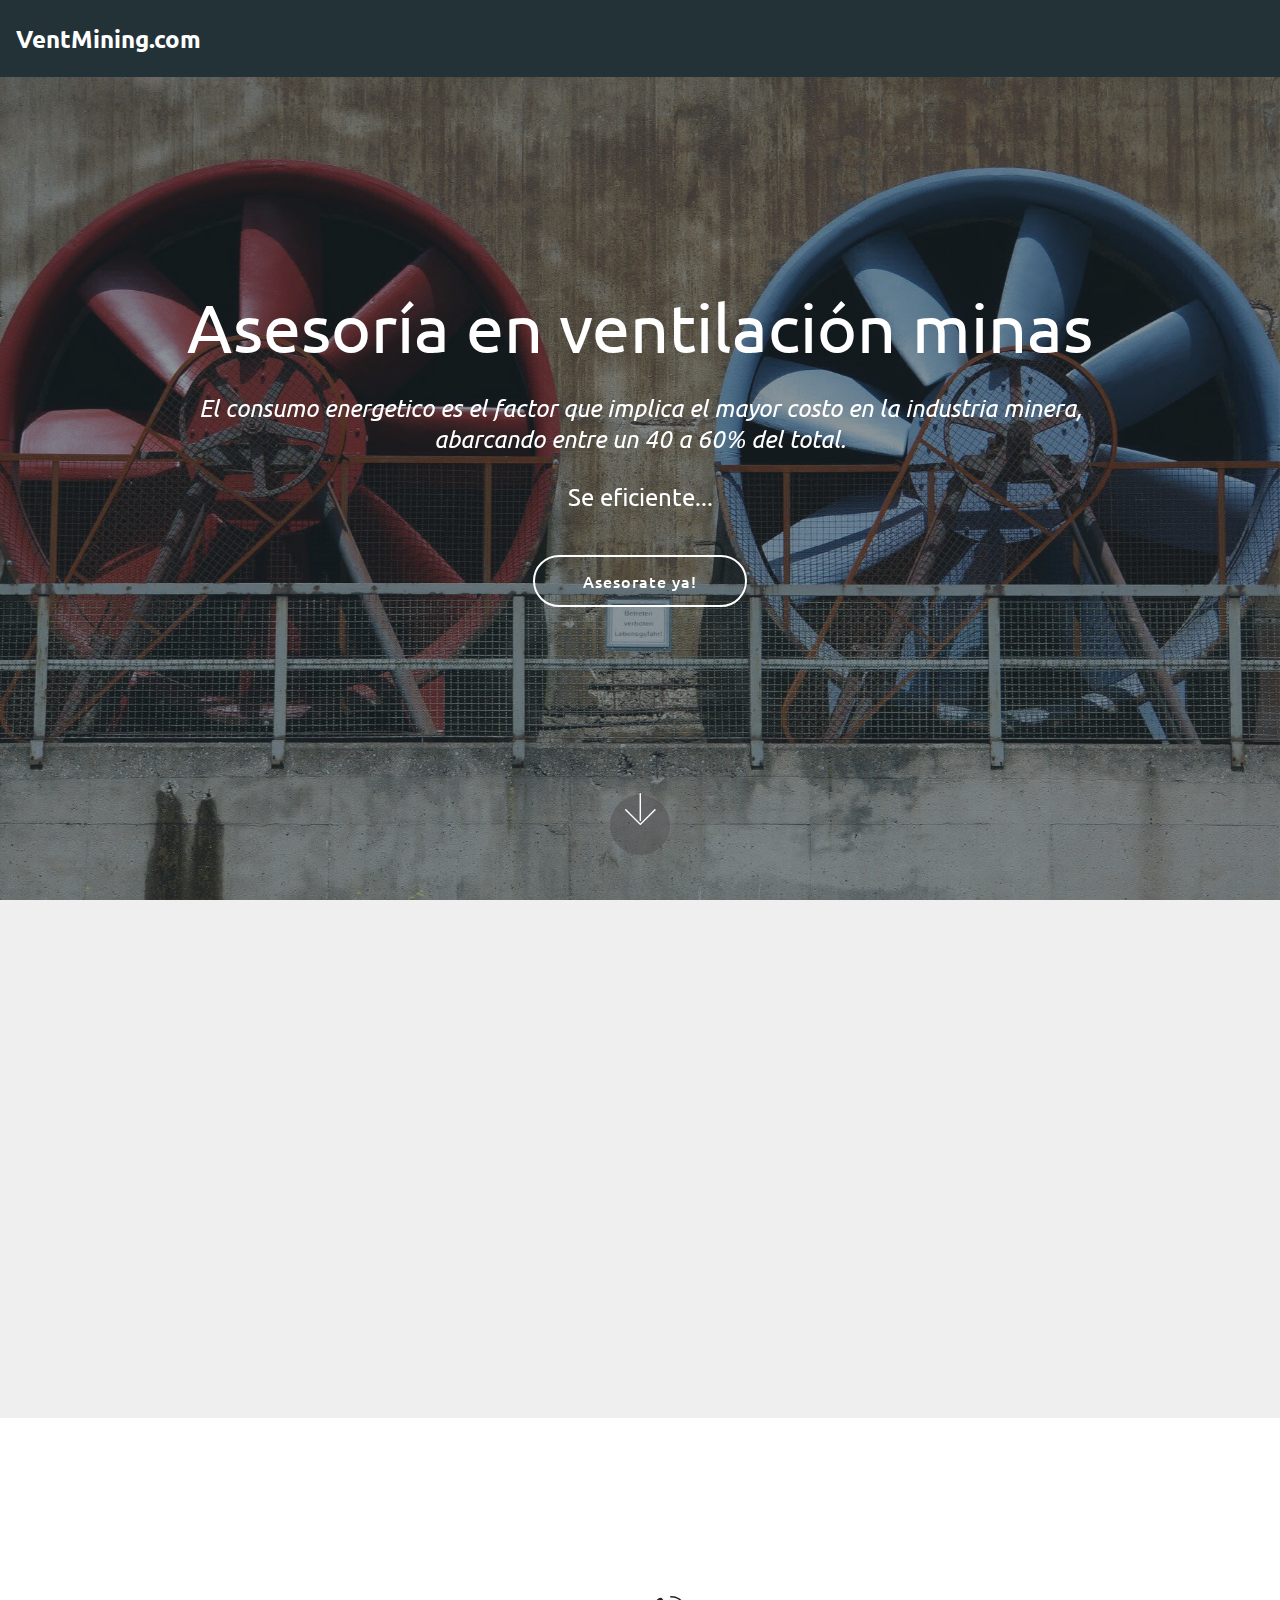
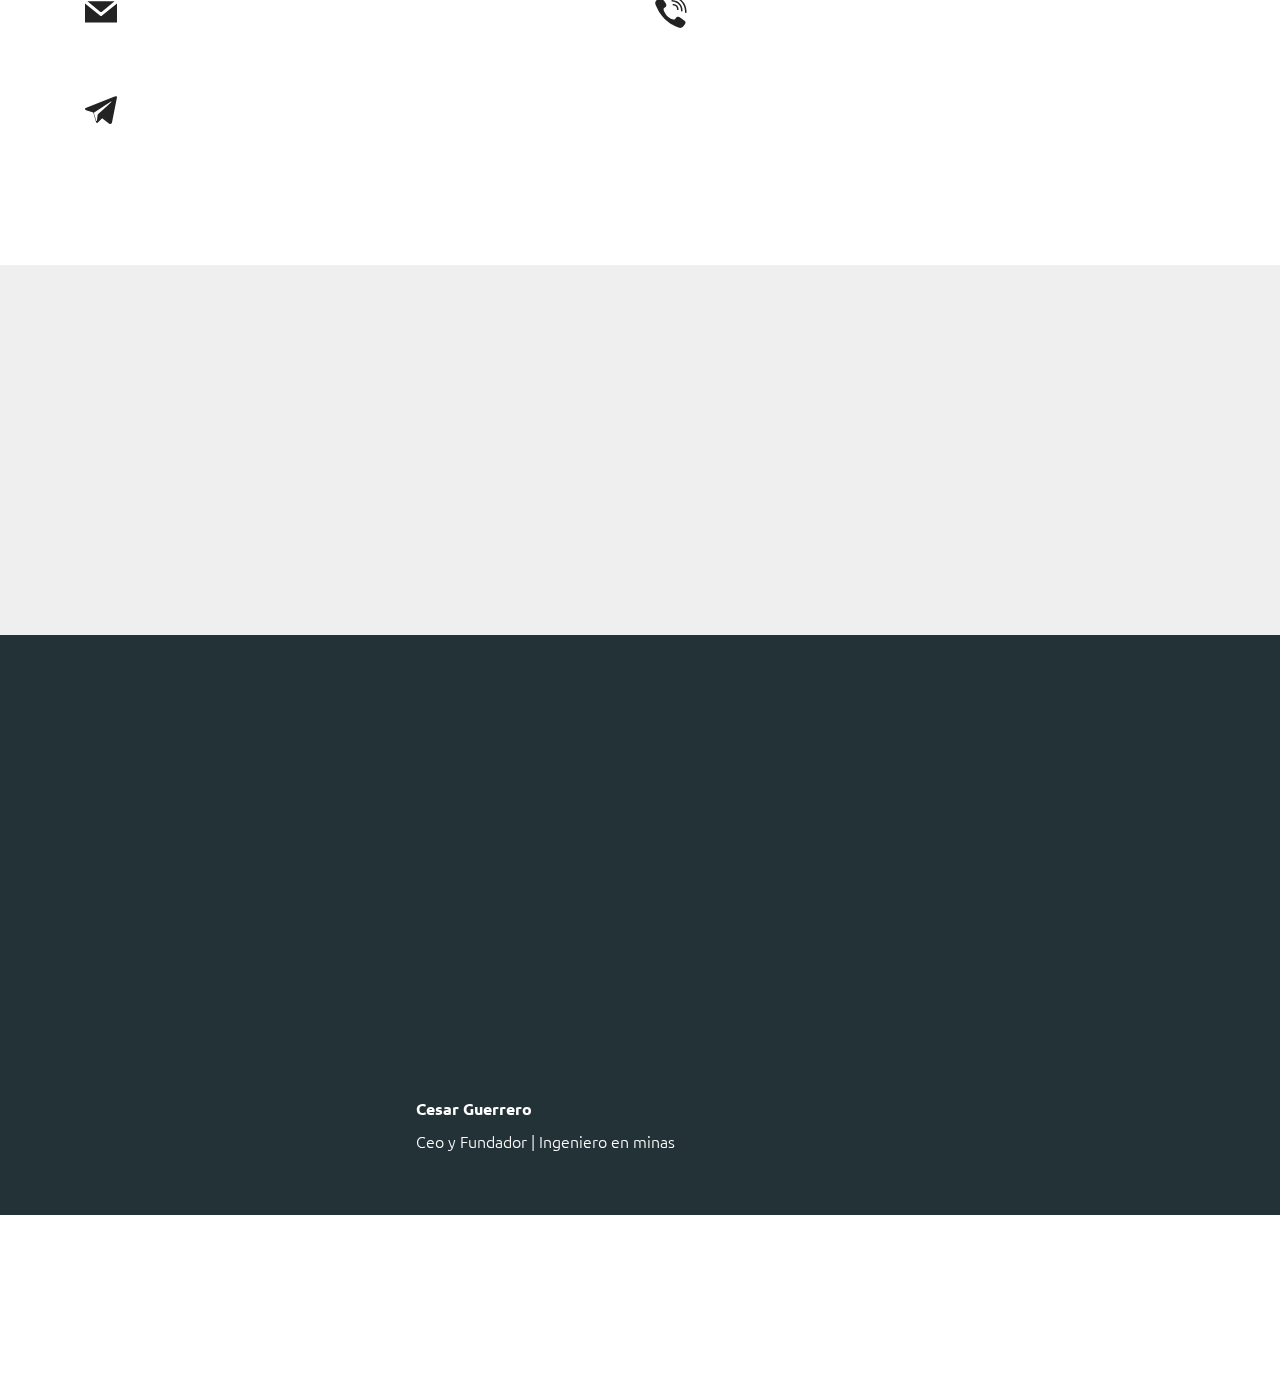
==== index.html @ 805de7b3 "create github pages" ====
<!DOCTYPE html>
<html  >
<head>
  <!-- Site made with Mobirise Website Builder v4.12.4, https://mobirise.com -->
  <meta charset="UTF-8">
  <meta http-equiv="X-UA-Compatible" content="IE=edge">
  <meta name="generator" content="Mobirise v4.12.4, mobirise.com">
  <meta name="viewport" content="width=device-width, initial-scale=1, minimum-scale=1">
  <link rel="shortcut icon" href="assets/images/logo2.png" type="image/x-icon">
  <meta name="description" content="">
  
  
  <title>VentMiningChile</title>
  <link rel="stylesheet" href="assets/web/assets/mobirise-icons/mobirise-icons.css">
  <link rel="stylesheet" href="assets/bootstrap/css/bootstrap.min.css">
  <link rel="stylesheet" href="assets/bootstrap/css/bootstrap-grid.min.css">
  <link rel="stylesheet" href="assets/bootstrap/css/bootstrap-reboot.min.css">
  <link rel="stylesheet" href="assets/tether/tether.min.css">
  <link rel="stylesheet" href="assets/animatecss/animate.min.css">
  <link rel="stylesheet" href="assets/socicon/css/styles.css">
  <link rel="stylesheet" href="assets/dropdown/css/style.css">
  <link rel="stylesheet" href="assets/theme/css/style.css">
  <link rel="preload" as="style" href="assets/mobirise/css/mbr-additional.css"><link rel="stylesheet" href="assets/mobirise/css/mbr-additional.css" type="text/css">
  
  
  
</head>
<body>
  <section class="menu cid-s4Kd18qFZy" once="menu" id="menu2-z">

    

    <nav class="navbar navbar-expand beta-menu navbar-dropdown align-items-center collapsed">
        <button class="navbar-toggler navbar-toggler-right" type="button" data-toggle="collapse" data-target="#navbarSupportedContent" aria-controls="navbarSupportedContent" aria-expanded="false" aria-label="Toggle navigation">
            <div class="hamburger">
                <span></span>
                <span></span>
                <span></span>
                <span></span>
            </div>
        </button>
        <div class="menu-logo">
            <div class="navbar-brand">
                
                <span class="navbar-caption-wrap"><a class="navbar-caption text-danger display-5" href="index.html">
                        VentMining.com</a></span>
            </div>
        </div>
        <div class="collapse navbar-collapse" id="navbarSupportedContent">
            
            
        </div>
    </nav>
</section>

<section class="engine"><a href="https://mobirise.info/p">site templates free download</a></section><section class="cid-s4YL0VQu19 mbr-fullscreen mbr-parallax-background" id="header2-16">

    

    <div class="mbr-overlay" style="opacity: 0.5; background-color: rgb(35, 50, 55);"></div>

    <div class="container align-center">
        <div class="row justify-content-md-center">
            <div class="mbr-white col-md-10">
                <h1 class="mbr-section-title mbr-bold pb-3 mbr-fonts-style display-1"><span style="font-weight: normal;">Asesoría en ventilación minas</span></h1>
                <h3 class="mbr-section-subtitle align-center mbr-light pb-3 mbr-fonts-style display-5"><em>El consumo energetico es el factor que implica el mayor costo en la industria minera, abarcando entre un 40 a 60% del total.</em></h3>
                <p class="mbr-text pb-3 mbr-fonts-style display-5">Se eficiente...</p>
                <div class="mbr-section-btn"><a class="btn btn-md btn-white-outline display-4" href="mailto:contacto@ventmining.com">Asesorate ya!</a></div>
            </div>
        </div>
    </div>
    <div class="mbr-arrow hidden-sm-down" aria-hidden="true">
        <a href="#next">
            <i class="mbri-down mbr-iconfont"></i>
        </a>
    </div>
</section>

<section class="mbr-section info1 cid-s50M6ogsfY" id="info1-1u">

    

    
    <div class="container">
        <div class="row justify-content-center content-row">
            <div class="media-container-column title col-12 col-lg-7 col-md-6">
                
                <h2 class="align-left mbr-bold mbr-fonts-style display-1"><span style="font-weight: normal;">
                    Servicios</span></h2>
            </div>
            <div class="media-container-column col-12 col-lg-3 col-md-4">
                
            </div>
        </div>
    </div>
</section>

<section class="mbr-section article content12 cid-s50L1Of7ks" id="content12-1t">
     

    <div class="container">
        <div class="media-container-row">
            <div class="mbr-text counter-container col-12 col-md-8 mbr-fonts-style display-7">
                <ul>
                    <li><strong>Estudio actual sistema de ventilacion mina.</strong></li>
                    <li><strong>Levantamiento digital del sistema de ventilación</strong></li>
                    <li><strong>Propuesta diseño eficiente</strong></li><li><strong>Selección de ventiladores</strong></li><li><strong>Implementación de sistema ventilación bajo demanda</strong></li><li><strong>Capacitación personal de trabajo</strong></li><li><strong>Elaboracion de plan ventilación (SERNAGEOMIN - SEA)</strong></li>
                </ul>
            </div>
        </div>
    </div>
</section>

<section class="mbr-section info1 cid-s51drYAtjR" id="info1-20">

    

    
    <div class="container">
        <div class="row justify-content-center content-row">
            <div class="media-container-column title col-12 col-lg-7 col-md-6">
                
                <h2 class="align-left mbr-bold mbr-fonts-style display-1"><span style="font-weight: normal;">
                    Contacto</span></h2>
            </div>
            <div class="media-container-column col-12 col-lg-3 col-md-4">
                
            </div>
        </div>
    </div>
</section>

<section class="mbr-section contacts3 cid-s51cdZcPRb" id="contacts3-1z">
    <!---->
    
    <!---->
    <!--Overlay-->
    
    <!--Container-->
    <div class="container">
        <div class="row">
            <!--Titles-->
            <div class="title col-12">
                
                
            </div>
            <div class="col-12">
                <div class="row">
                    <div class="col-12 col-md-6">
                        <div class="wrapper">
                            <span class="iconfont-wrapper">
                                <span class="amp-iconfont icon fa-thumbs-o-up fa socicon-mail socicon"></span>
                            </span>
                            <div class="b-info b-adress">
                                <h5 class="align-left mbr-fonts-style display-5">
                                    E-mail:
                                </h5>
                                <p class="mbr-text align-left mbr-fonts-style display-7">
                                    <a href="mailto:cesguerrero@ventmining.com">cesguerrero@ventmining.com</a></p>
                            </div>
                        </div>
                    </div>
                    <div class="col-12 col-md-6">
                        <div class="wrapper">
                            <span class="iconfont-wrapper">
                                <span class="amp-iconfont icon fa-phone fa socicon-viber socicon"></span>
                            </span>
                            <div class="b-info b-phone">
                                <h5 class="align-left mbr-fonts-style display-5">
                                    Phone:
                                </h5>
                                <p class="mbr-text align-left mbr-fonts-style display-7">
                                    <a href="tel:+56936755445">+56 9 3675 5445</a></p>
                            </div>
                        </div>
                    </div>
                    <div class="col-12 col-md-6">
                        <div class="wrapper">
                            <span class="iconfont-wrapper">
                                <span class="amp-iconfont icon fa-comment-o fa socicon-telegram socicon"></span>
                            </span>
                            <div class="b-info b-mail">
                                <h5 class="align-left mbr-fonts-style display-5">Telegram:
                                </h5>
                                <p class="mbr-text align-left mbr-fonts-style display-7"><a href="https://t.me/cesguerrero" target="_blank">https://t.me/cesguerrero</a></p>
                            </div>
                        </div>
                    </div>
                    
                </div>
            </div>
        </div>
    </div>
</section>

<section class="mbr-section info1 cid-s50KdjRKLM" id="info1-1o">

    

    
    <div class="container">
        <div class="row justify-content-center content-row">
            <div class="media-container-column title col-12 col-lg-7 col-md-6">
                
                <h2 class="align-left mbr-bold mbr-fonts-style display-1"><span style="font-weight: normal;">
                    Publicaciones</span></h2>
            </div>
            <div class="media-container-column col-12 col-lg-3 col-md-4">
                
            </div>
        </div>
    </div>
</section>

<section class="mbr-section article content11 cid-s50KdX8nXF" id="content11-1p">
     

    <div class="container">
        <div class="media-container-row">
            <div class="mbr-text counter-container col-12 col-md-8 mbr-fonts-style display-7">
                <ol>
                    <li><strong>h<a href="https://www.researchgate.net/publication/332079791_Implementacion_de_un_Sistema_de_Ventilacion_Bajo_Demanda_en_Division_Andina" target="_blank" class="text-secondary">ttps://www.researchgate.net/publication/332079791_Implementacion_de_un_Sistema_de_Ventilacion_Bajo_Demanda_en_Division_Andina</a></strong></li></ol><ol>
                </ol>
            </div>
        </div>
    </div>
</section>

<section class="testimonials4 cid-s50Ken3vIS" id="testimonials4-1q">

  

  
  <div class="container">
    <h2 class="pb-3 mbr-fonts-style mbr-white align-center display-1">&nbsp; &nbsp; &nbsp; Acerca de...</h2>
    <h3 class="mbr-section-subtitle mbr-light pb-3 mbr-fonts-style mbr-white align-center display-5">&nbsp; &nbsp; VentMining es una empresa chilena fundada el 2020, orientada a la prestación de &nbsp;servicios en ventilacion para las empresas mineras.</h3>
    <div class="col-md-10 testimonials-container"> 
      

      
    <div class="testimonials-item">
        <div class="user row">
          <div class="col-lg-3 col-md-4">
            <div class="user_image">
              <img src="assets/images/yo-mina-300x225.jpeg" alt="" title="">
            </div>
          </div>
          <div class="testimonials-caption col-lg-9 col-md-8">
            <div class="user_text ">
              <p class="mbr-fonts-style  display-7">
                 <em>" &nbsp; La ventilación siempre ha sido la ultima arista a considerar en un plan minero, siendo que existe directa relación con la producción y a la vez, es la que contribuye los mayores costos. </em><br><em>&nbsp; &nbsp;Estudios demuestran lo ineficientes de los sistemas actuales y el gran impacto que puede tener el ahorro energetico de un buen diseño de ventilación tanto eficiente como eficaz, es por ello que nace VentMining &nbsp; "...</em></p>
            </div>
            <div class="user_name mbr-bold mbr-fonts-style align-left pt-3 display-7">
                 Cesar Guerrero</div>
            <div class="user_desk mbr-light mbr-fonts-style align-left pt-2 display-7">
                 Ceo y Fundador | Ingeniero en minas<br></div>
          </div>
        </div>
      </div></div>
  </div>
</section>

<section once="footers" class="cid-s51MgPTk8D mbr-reveal" id="footer7-22">

    

    

    <div class="container">
        <div class="media-container-row align-center mbr-white">
            <div class="row row-links">
                <ul class="foot-menu">
                    
                    
                    
                    
                    
                <li class="foot-menu-item mbr-fonts-style display-7"><a href="index.html#top" class="text-danger">Inicio</a> &nbsp; &nbsp; &nbsp; &nbsp; &nbsp; &nbsp; &nbsp; &nbsp; &nbsp; &nbsp;&nbsp;</li><li class="foot-menu-item mbr-fonts-style display-7"><a href="index.html#info1-1u" class="text-danger">Servicios</a>&nbsp; &nbsp; &nbsp; &nbsp; &nbsp; &nbsp; &nbsp; &nbsp; &nbsp; &nbsp; &nbsp;</li><li class="foot-menu-item mbr-fonts-style display-7"><a href="index.html#info1-20" class="text-danger">Contacto</a>&nbsp; &nbsp; &nbsp; &nbsp; &nbsp; &nbsp; &nbsp; &nbsp; &nbsp; &nbsp; &nbsp;</li><li class="foot-menu-item mbr-fonts-style display-7"><a href="index.html#info1-1o" class="text-danger">Publicaciones</a>&nbsp; &nbsp; &nbsp; &nbsp; &nbsp; &nbsp; &nbsp; &nbsp; &nbsp; &nbsp; &nbsp;</li><li class="foot-menu-item mbr-fonts-style display-7"><a href="index.html#testimonials4-1q" class="text-danger">Acerca de..&nbsp; &nbsp; &nbsp; &nbsp; &nbsp; &nbsp; &nbsp; &nbsp; &nbsp; &nbsp; &nbsp;</a></li></ul>
            </div>
            <div class="row social-row">
                <div class="social-list align-right pb-2">
                    
                    
                    
                    
                    
                    
                <div class="soc-item">
                        <a href="https://twitter.com/mobirise" target="_blank">
                            <span class="mbr-iconfont mbr-iconfont-social socicon-linkedin socicon" style="color: rgb(255, 255, 255); fill: rgb(255, 255, 255);"></span>
                        </a>
                    </div><div class="soc-item">
                        <a href="https://www.facebook.com/pages/Mobirise/1616226671953247" target="_blank">
                            <span class="mbr-iconfont mbr-iconfont-social socicon-telegram socicon" style="color: rgb(85, 180, 212); fill: rgb(85, 180, 212);"></span>
                        </a>
                    </div><div class="soc-item">
                        <a href="https://www.youtube.com/c/mobirise" target="_blank">
                            <span class="mbr-iconfont mbr-iconfont-social socicon-youtube socicon" style="color: rgb(255, 51, 102); fill: rgb(255, 51, 102);"></span>
                        </a>
                    </div></div>
            </div>
            <div class="row row-copirayt">
                <p class="mbr-text mb-0 mbr-fonts-style mbr-white align-center display-7">
                    © Copyright 2020 Mobirise - All Rights Reserved
                </p>
            </div>
        </div>
    </div>
</section>


  <script src="assets/web/assets/jquery/jquery.min.js"></script>
  <script src="assets/popper/popper.min.js"></script>
  <script src="assets/bootstrap/js/bootstrap.min.js"></script>
  <script src="assets/tether/tether.min.js"></script>
  <script src="assets/smoothscroll/smooth-scroll.js"></script>
  <script src="assets/touchswipe/jquery.touch-swipe.min.js"></script>
  <script src="assets/viewportchecker/jquery.viewportchecker.js"></script>
  <script src="assets/parallax/jarallax.min.js"></script>
  <script src="assets/dropdown/js/nav-dropdown.js"></script>
  <script src="assets/dropdown/js/navbar-dropdown.js"></script>
  <script src="assets/theme/js/script.js"></script>
  
  
 <div id="scrollToTop" class="scrollToTop mbr-arrow-up"><a style="text-align: center;"><i class="mbr-arrow-up-icon mbr-arrow-up-icon-cm cm-icon cm-icon-smallarrow-up"></i></a></div>
    <input name="animation" type="hidden">
  </body>
</html>
---- assets/web/assets/mobirise-icons/mobirise-icons.css ----
@font-face {
  font-family: 'MobiriseIcons';
  src:  url('mobirise-icons.eot?spat4u');
  src:  url('mobirise-icons.eot?spat4u#iefix') format('embedded-opentype'),
    url('mobirise-icons.ttf?spat4u') format('truetype'),
    url('mobirise-icons.woff?spat4u') format('woff'),
    url('mobirise-icons.svg?spat4u#MobiriseIcons') format('svg');
  font-weight: normal;
  font-style: normal;
  font-display: swap;
}

[class^="mbri-"], [class*=" mbri-"] {
  /* use !important to prevent issues with browser extensions that change fonts */
  font-family: MobiriseIcons !important;
  speak: none;
  font-style: normal;
  font-weight: normal;
  font-variant: normal;
  text-transform: none;
  line-height: 1;

  /* Better Font Rendering =========== */
  -webkit-font-smoothing: antialiased;
  -moz-osx-font-smoothing: grayscale;
}

.mbri-add-submenu:before {
  content: "\e900";
}
.mbri-alert:before {
  content: "\e901";
}
.mbri-align-center:before {
  content: "\e902";
}
.mbri-align-justify:before {
  content: "\e903";
}
.mbri-align-left:before {
  content: "\e904";
}
.mbri-align-right:before {
  content: "\e905";
}
.mbri-android:before {
  content: "\e906";
}
.mbri-apple:before {
  content: "\e907";
}
.mbri-arrow-down:before {
  content: "\e908";
}
.mbri-arrow-next:before {
  content: "\e909";
}
.mbri-arrow-prev:before {
  content: "\e90a";
}
.mbri-arrow-up:before {
  content: "\e90b";
}
.mbri-bold:before {
  content: "\e90c";
}
.mbri-bookmark:before {
  content: "\e90d";
}
.mbri-bootstrap:before {
  content: "\e90e";
}
.mbri-briefcase:before {
  content: "\e90f";
}
.mbri-browse:before {
  content: "\e910";
}
.mbri-bulleted-list:before {
  content: "\e911";
}
.mbri-calendar:before {
  content: "\e912";
}
.mbri-camera:before {
  content: "\e913";
}
.mbri-cart-add:before {
  content: "\e914";
}
.mbri-cart-full:before {
  content: "\e915";
}
.mbri-cash:before {
  content: "\e916";
}
.mbri-change-style:before {
  content: "\e917";
}
.mbri-chat:before {
  content: "\e918";
}
.mbri-clock:before {
  content: "\e919";
}
.mbri-close:before {
  content: "\e91a";
}
.mbri-cloud:before {
  content: "\e91b";
}
.mbri-code:before {
  content: "\e91c";
}
.mbri-contact-form:before {
  content: "\e91d";
}
.mbri-credit-card:before {
  content: "\e91e";
}
.mbri-cursor-click:before {
  content: "\e91f";
}
.mbri-cust-feedback:before {
  content: "\e920";
}
.mbri-database:before {
  content: "\e921";
}
.mbri-delivery:before {
  content: "\e922";
}
.mbri-desktop:before {
  content: "\e923";
}
.mbri-devices:before {
  content: "\e924";
}
.mbri-down:before {
  content: "\e925";
}
.mbri-download:before {
  content: "\e989";
}
.mbri-drag-n-drop:before {
  content: "\e927";
}
.mbri-drag-n-drop2:before {
  content: "\e928";
}
.mbri-edit:before {
  content: "\e929";
}
.mbri-edit2:before {
  content: "\e92a";
}
.mbri-error:before {
  content: "\e92b";
}
.mbri-extension:before {
  content: "\e92c";
}
.mbri-features:before {
  content: "\e92d";
}
.mbri-file:before {
  content: "\e92e";
}
.mbri-flag:before {
  content: "\e92f";
}
.mbri-folder:before {
  content: "\e930";
}
.mbri-gift:before {
  content: "\e931";
}
.mbri-github:before {
  content: "\e932";
}
.mbri-globe:before {
  content: "\e933";
}
.mbri-globe-2:before {
  content: "\e934";
}
.mbri-growing-chart:before {
  content: "\e935";
}
.mbri-hearth:before {
  content: "\e936";
}
.mbri-help:before {
  content: "\e937";
}
.mbri-home:before {
  content: "\e938";
}
.mbri-hot-cup:before {
  content: "\e939";
}
.mbri-idea:before {
  content: "\e93a";
}
.mbri-image-gallery:before {
  content: "\e93b";
}
.mbri-image-slider:before {
  content: "\e93c";
}
.mbri-info:before {
  content: "\e93d";
}
.mbri-italic:before {
  content: "\e93e";
}
.mbri-key:before {
  content: "\e93f";
}
.mbri-laptop:before {
  content: "\e940";
}
.mbri-layers:before {
  content: "\e941";
}
.mbri-left-right:before {
  content: "\e942";
}
.mbri-left:before {
  content: "\e943";
}
.mbri-letter:before {
  content: "\e944";
}
.mbri-like:before {
  content: "\e945";
}
.mbri-link:before {
  content: "\e946";
}
.mbri-lock:before {
  content: "\e947";
}
.mbri-login:before {
  content: "\e948";
}
.mbri-logout:before {
  content: "\e949";
}
.mbri-magic-stick:before {
  content: "\e94a";
}
.mbri-map-pin:before {
  content: "\e94b";
}
.mbri-menu:before {
  content: "\e94c";
}
.mbri-mobile:before {
  content: "\e94d";
}
.mbri-mobile2:before {
  content: "\e94e";
}
.mbri-mobirise:before {
  content: "\e94f";
}
.mbri-more-horizontal:before {
  content: "\e950";
}
.mbri-more-vertical:before {
  content: "\e951";
}
.mbri-music:before {
  content: "\e952";
}
.mbri-new-file:before {
  content: "\e953";
}
.mbri-numbered-list:before {
  content: "\e954";
}
.mbri-opened-folder:before {
  content: "\e955";
}
.mbri-pages:before {
  content: "\e956";
}
.mbri-paper-plane:before {
  content: "\e957";
}
.mbri-paperclip:before {
  content: "\e958";
}
.mbri-photo:before {
  content: "\e959";
}
.mbri-photos:before {
  content: "\e95a";
}
.mbri-pin:before {
  content: "\e95b";
}
.mbri-play:before {
  content: "\e95c";
}
.mbri-plus:before {
  content: "\e95d";
}
.mbri-preview:before {
  content: "\e95e";
}
.mbri-print:before {
  content: "\e95f";
}
.mbri-protect:before {
  content: "\e960";
}
.mbri-question:before {
  content: "\e961";
}
.mbri-quote-left:before {
  content: "\e962";
}
.mbri-quote-right:before {
  content: "\e963";
}
.mbri-refresh:before {
  content: "\e964";
}
.mbri-responsive:before {
  content: "\e965";
}
.mbri-right:before {
  content: "\e966";
}
.mbri-rocket:before {
  content: "\e967";
}
.mbri-sad-face:before {
  content: "\e968";
}
.mbri-sale:before {
  content: "\e969";
}
.mbri-save:before {
  content: "\e96a";
}
.mbri-search:before {
  content: "\e96b";
}
.mbri-setting:before {
  content: "\e96c";
}
.mbri-setting2:before {
  content: "\e96d";
}
.mbri-setting3:before {
  content: "\e96e";
}
.mbri-share:before {
  content: "\e96f";
}
.mbri-shopping-bag:before {
  content: "\e970";
}
.mbri-shopping-basket:before {
  content: "\e971";
}
.mbri-shopping-cart:before {
  content: "\e972";
}
.mbri-sites:before {
  content: "\e973";
}
.mbri-smile-face:before {
  content: "\e974";
}
.mbri-speed:before {
  content: "\e975";
}
.mbri-star:before {
  content: "\e976";
}
.mbri-success:before {
  content: "\e977";
}
.mbri-sun:before {
  content: "\e978";
}
.mbri-sun2:before {
  content: "\e979";
}
.mbri-tablet:before {
  content: "\e97a";
}
.mbri-tablet-vertical:before {
  content: "\e97b";
}
.mbri-target:before {
  content: "\e97c";
}
.mbri-timer:before {
  content: "\e97d";
}
.mbri-to-ftp:before {
  content: "\e97e";
}
.mbri-to-local-drive:before {
  content: "\e97f";
}
.mbri-touch-swipe:before {
  content: "\e980";
}
.mbri-touch:before {
  content: "\e981";
}
.mbri-trash:before {
  content: "\e982";
}
.mbri-underline:before {
  content: "\e983";
}
.mbri-unlink:before {
  content: "\e984";
}
.mbri-unlock:before {
  content: "\e985";
}
.mbri-up-down:before {
  content: "\e986";
}
.mbri-up:before {
  content: "\e987";
}
.mbri-update:before {
  content: "\e988";
}
.mbri-upload:before {
 content: "\e926"; 
}
.mbri-user:before {
  content: "\e98a";
}
.mbri-user2:before {
  content: "\e98b";
}
.mbri-users:before {
  content: "\e98c";
}
.mbri-video:before {
  content: "\e98d";
}
.mbri-video-play:before {
  content: "\e98e";
}
.mbri-watch:before {
  content: "\e98f";
}
.mbri-website-theme:before {
  content: "\e990";
}
.mbri-wifi:before {
  content: "\e991";
}
.mbri-windows:before {
  content: "\e992";
}
.mbri-zoom-out:before {
  content: "\e993";
}
.mbri-redo:before {
  content: "\e994";
}
.mbri-undo:before {
  content: "\e995";
}
---- assets/socicon/css/styles.css ----
@charset "UTF-8";

@font-face {
  font-family: 'Socicon';
  src:  url('../fonts/socicon.eot');
  src:  url('../fonts/socicon.eot?#iefix') format('embedded-opentype'),
    url('../fonts/socicon.woff2') format('woff2'),
    url('../fonts/socicon.ttf') format('truetype'),
    url('../fonts/socicon.woff') format('woff'),
    url('../fonts/socicon.svg#socicon') format('svg');
  font-weight: normal;
  font-style: normal;
}

[data-icon]:before {
  font-family: "socicon" !important;
  content: attr(data-icon);
  font-style: normal !important;
  font-weight: normal !important;
  font-variant: normal !important;
  text-transform: none !important;
  speak: none;
  line-height: 1;
  -webkit-font-smoothing: antialiased;
  -moz-osx-font-smoothing: grayscale;
}

[class^="socicon-"], [class*=" socicon-"] {
  /* use !important to prevent issues with browser extensions that change fonts */
  font-family: 'Socicon' !important;
  speak: none;
  font-style: normal;
  font-weight: normal;
  font-variant: normal;
  text-transform: none;
  line-height: 1;

  /* Better Font Rendering =========== */
  -webkit-font-smoothing: antialiased;
  -moz-osx-font-smoothing: grayscale;
}

.socicon-eitaa:before {
  content: "\e97c";
}
.socicon-soroush:before {
  content: "\e97d";
}
.socicon-bale:before {
  content: "\e97e";
}
.socicon-zazzle:before {
  content: "\e97b";
}
.socicon-society6:before {
  content: "\e97a";
}
.socicon-redbubble:before {
  content: "\e979";
}
.socicon-avvo:before {
  content: "\e978";
}
.socicon-stitcher:before {
  content: "\e977";
}
.socicon-googlehangouts:before {
  content: "\e974";
}
.socicon-dlive:before {
  content: "\e975";
}
.socicon-vsco:before {
  content: "\e976";
}
.socicon-flipboard:before {
  content: "\e973";
}
.socicon-ubuntu:before {
  content: "\e958";
}
.socicon-artstation:before {
  content: "\e959";
}
.socicon-invision:before {
  content: "\e95a";
}
.socicon-torial:before {
  content: "\e95b";
}
.socicon-collectorz:before {
  content: "\e95c";
}
.socicon-seenthis:before {
  content: "\e95d";
}
.socicon-googleplaymusic:before {
  content: "\e95e";
}
.socicon-debian:before {
  content: "\e95f";
}
.socicon-filmfreeway:before {
  content: "\e960";
}
.socicon-gnome:before {
  content: "\e961";
}
.socicon-itchio:before {
  content: "\e962";
}
.socicon-jamendo:before {
  content: "\e963";
}
.socicon-mix:before {
  content: "\e964";
}
.socicon-sharepoint:before {
  content: "\e965";
}
.socicon-tinder:before {
  content: "\e966";
}
.socicon-windguru:before {
  content: "\e967";
}
.socicon-cdbaby:before {
  content: "\e968";
}
.socicon-elementaryos:before {
  content: "\e969";
}
.socicon-stage32:before {
  content: "\e96a";
}
.socicon-tiktok:before {
  content: "\e96b";
}
.socicon-gitter:before {
  content: "\e96c";
}
.socicon-letterboxd:before {
  content: "\e96d";
}
.socicon-threema:before {
  content: "\e96e";
}
.socicon-splice:before {
  content: "\e96f";
}
.socicon-metapop:before {
  content: "\e970";
}
.socicon-naver:before {
  content: "\e971";
}
.socicon-remote:before {
  content: "\e972";
}
.socicon-internet:before {
  content: "\e957";
}
.socicon-moddb:before {
  content: "\e94b";
}
.socicon-indiedb:before {
  content: "\e94c";
}
.socicon-traxsource:before {
  content: "\e94d";
}
.socicon-gamefor:before {
  content: "\e94e";
}
.socicon-pixiv:before {
  content: "\e94f";
}
.socicon-myanimelist:before {
  content: "\e950";
}
.socicon-blackberry:before {
  content: "\e951";
}
.socicon-wickr:before {
  content: "\e952";
}
.socicon-spip:before {
  content: "\e953";
}
.socicon-napster:before {
  content: "\e954";
}
.socicon-beatport:before {
  content: "\e955";
}
.socicon-hackerone:before {
  content: "\e956";
}
.socicon-hackernews:before {
  content: "\e946";
}
.socicon-smashwords:before {
  content: "\e947";
}
.socicon-kobo:before {
  content: "\e948";
}
.socicon-bookbub:before {
  content: "\e949";
}
.socicon-mailru:before {
  content: "\e94a";
}
.socicon-gitlab:before {
  content: "\e945";
}
.socicon-instructables:before {
  content: "\e944";
}
.socicon-portfolio:before {
  content: "\e943";
}
.socicon-codered:before {
  content: "\e940";
}
.socicon-origin:before {
  content: "\e941";
}
.socicon-nextdoor:before {
  content: "\e942";
}
.socicon-udemy:before {
  content: "\e93f";
}
.socicon-livemaster:before {
  content: "\e93e";
}
.socicon-crunchbase:before {
  content: "\e93b";
}
.socicon-homefy:before {
  content: "\e93c";
}
.socicon-calendly:before {
  content: "\e93d";
}
.socicon-realtor:before {
  content: "\e90f";
}
.socicon-tidal:before {
  content: "\e910";
}
.socicon-qobuz:before {
  content: "\e911";
}
.socicon-natgeo:before {
  content: "\e912";
}
.socicon-mastodon:before {
  content: "\e913";
}
.socicon-unsplash:before {
  content: "\e914";
}
.socicon-homeadvisor:before {
  content: "\e915";
}
.socicon-angieslist:before {
  content: "\e916";
}
.socicon-codepen:before {
  content: "\e917";
}
.socicon-slack:before {
  content: "\e918";
}
.socicon-openaigym:before {
  content: "\e919";
}
.socicon-logmein:before {
  content: "\e91a";
}
.socicon-fiverr:before {
  content: "\e91b";
}
.socicon-gotomeeting:before {
  content: "\e91c";
}
.socicon-aliexpress:before {
  content: "\e91d";
}
.socicon-guru:before {
  content: "\e91e";
}
.socicon-appstore:before {
  content: "\e91f";
}
.socicon-homes:before {
  content: "\e920";
}
.socicon-zoom:before {
  content: "\e921";
}
.socicon-alibaba:before {
  content: "\e922";
}
.socicon-craigslist:before {
  content: "\e923";
}
.socicon-wix:before {
  content: "\e924";
}
.socicon-redfin:before {
  content: "\e925";
}
.socicon-googlecalendar:before {
  content: "\e926";
}
.socicon-shopify:before {
  content: "\e927";
}
.socicon-freelancer:before {
  content: "\e928";
}
.socicon-seedrs:before {
  content: "\e929";
}
.socicon-bing:before {
  content: "\e92a";
}
.socicon-doodle:before {
  content: "\e92b";
}
.socicon-bonanza:before {
  content: "\e92c";
}
.socicon-squarespace:before {
  content: "\e92d";
}
.socicon-toptal:before {
  content: "\e92e";
}
.socicon-gust:before {
  content: "\e92f";
}
.socicon-ask:before {
  content: "\e930";
}
.socicon-trulia:before {
  content: "\e931";
}
.socicon-loomly:before {
  content: "\e932";
}
.socicon-ghost:before {
  content: "\e933";
}
.socicon-upwork:before {
  content: "\e934";
}
.socicon-fundable:before {
  content: "\e935";
}
.socicon-booking:before {
  content: "\e936";
}
.socicon-googlemaps:before {
  content: "\e937";
}
.socicon-zillow:before {
  content: "\e938";
}
.socicon-niconico:before {
  content: "\e939";
}
.socicon-toneden:before {
  content: "\e93a";
}
.socicon-augment:before {
  content: "\e908";
}
.socicon-bitbucket:before {
  content: "\e909";
}
.socicon-fyuse:before {
  content: "\e90a";
}
.socicon-yt-gaming:before {
  content: "\e90b";
}
.socicon-sketchfab:before {
  content: "\e90c";
}
.socicon-mobcrush:before {
  content: "\e90d";
}
.socicon-microsoft:before {
  content: "\e90e";
}
.socicon-pandora:before {
  content: "\e907";
}
.socicon-messenger:before {
  content: "\e906";
}
.socicon-gamewisp:before {
  content: "\e905";
}
.socicon-bloglovin:before {
  content: "\e904";
}
.socicon-tunein:before {
  content: "\e903";
}
.socicon-gamejolt:before {
  content: "\e901";
}
.socicon-trello:before {
  content: "\e902";
}
.socicon-spreadshirt:before {
  content: "\e900";
}
.socicon-500px:before {
  content: "\e000";
}
.socicon-8tracks:before {
  content: "\e001";
}
.socicon-airbnb:before {
  content: "\e002";
}
.socicon-alliance:before {
  content: "\e003";
}
.socicon-amazon:before {
  content: "\e004";
}
.socicon-amplement:before {
  content: "\e005";
}
.socicon-android:before {
  content: "\e006";
}
.socicon-angellist:before {
  content: "\e007";
}
.socicon-apple:before {
  content: "\e008";
}
.socicon-appnet:before {
  content: "\e009";
}
.socicon-baidu:before {
  content: "\e00a";
}
.socicon-bandcamp:before {
  content: "\e00b";
}
.socicon-battlenet:before {
  content: "\e00c";
}
.socicon-mixer:before {
  content: "\e00d";
}
.socicon-bebee:before {
  content: "\e00e";
}
.socicon-bebo:before {
  content: "\e00f";
}
.socicon-behance:before {
  content: "\e010";
}
.socicon-blizzard:before {
  content: "\e011";
}
.socicon-blogger:before {
  content: "\e012";
}
.socicon-buffer:before {
  content: "\e013";
}
.socicon-chrome:before {
  content: "\e014";
}
.socicon-coderwall:before {
  content: "\e015";
}
.socicon-curse:before {
  content: "\e016";
}
.socicon-dailymotion:before {
  content: "\e017";
}
.socicon-deezer:before {
  content: "\e018";
}
.socicon-delicious:before {
  content: "\e019";
}
.socicon-deviantart:before {
  content: "\e01a";
}
.socicon-diablo:before {
  content: "\e01b";
}
.socicon-digg:before {
  content: "\e01c";
}
.socicon-discord:before {
  content: "\e01d";
}
.socicon-disqus:before {
  content: "\e01e";
}
.socicon-douban:before {
  content: "\e01f";
}
.socicon-draugiem:before {
  content: "\e020";
}
.socicon-dribbble:before {
  content: "\e021";
}
.socicon-drupal:before {
  content: "\e022";
}
.socicon-ebay:before {
  content: "\e023";
}
.socicon-ello:before {
  content: "\e024";
}
.socicon-endomodo:before {
  content: "\e025";
}
.socicon-envato:before {
  content: "\e026";
}
.socicon-etsy:before {
  content: "\e027";
}
.socicon-facebook:before {
  content: "\e028";
}
.socicon-feedburner:before {
  content: "\e029";
}
.socicon-filmweb:before {
  content: "\e02a";
}
.socicon-firefox:before {
  content: "\e02b";
}
.socicon-flattr:before {
  content: "\e02c";
}
.socicon-flickr:before {
  content: "\e02d";
}
.socicon-formulr:before {
  content: "\e02e";
}
.socicon-forrst:before {
  content: "\e02f";
}
.socicon-foursquare:before {
  content: "\e030";
}
.socicon-friendfeed:before {
  content: "\e031";
}
.socicon-github:before {
  content: "\e032";
}
.socicon-goodreads:before {
  content: "\e033";
}
.socicon-google:before {
  content: "\e034";
}
.socicon-googlescholar:before {
  content: "\e035";
}
.socicon-googlegroups:before {
  content: "\e036";
}
.socicon-googlephotos:before {
  content: "\e037";
}
.socicon-googleplus:before {
  content: "\e038";
}
.socicon-grooveshark:before {
  content: "\e039";
}
.socicon-hackerrank:before {
  content: "\e03a";
}
.socicon-hearthstone:before {
  content: "\e03b";
}
.socicon-hellocoton:before {
  content: "\e03c";
}
.socicon-heroes:before {
  content: "\e03d";
}
.socicon-smashcast:before {
  content: "\e03e";
}
.socicon-horde:before {
  content: "\e03f";
}
.socicon-houzz:before {
  content: "\e040";
}
.socicon-icq:before {
  content: "\e041";
}
.socicon-identica:before {
  content: "\e042";
}
.socicon-imdb:before {
  content: "\e043";
}
.socicon-instagram:before {
  content: "\e044";
}
.socicon-issuu:before {
  content: "\e045";
}
.socicon-istock:before {
  content: "\e046";
}
.socicon-itunes:before {
  content: "\e047";
}
.socicon-keybase:before {
  content: "\e048";
}
.socicon-lanyrd:before {
  content: "\e049";
}
.socicon-lastfm:before {
  content: "\e04a";
}
.socicon-line:before {
  content: "\e04b";
}
.socicon-linkedin:before {
  content: "\e04c";
}
.socicon-livejournal:before {
  content: "\e04d";
}
.socicon-lyft:before {
  content: "\e04e";
}
.socicon-macos:before {
  content: "\e04f";
}
.socicon-mail:before {
  content: "\e050";
}
.socicon-medium:before {
  content: "\e051";
}
.socicon-meetup:before {
  content: "\e052";
}
.socicon-mixcloud:before {
  content: "\e053";
}
.socicon-modelmayhem:before {
  content: "\e054";
}
.socicon-mumble:before {
  content: "\e055";
}
.socicon-myspace:before {
  content: "\e056";
}
.socicon-newsvine:before {
  content: "\e057";
}
.socicon-nintendo:before {
  content: "\e058";
}
.socicon-npm:before {
  content: "\e059";
}
.socicon-odnoklassniki:before {
  content: "\e05a";
}
.socicon-openid:before {
  content: "\e05b";
}
.socicon-opera:before {
  content: "\e05c";
}
.socicon-outlook:before {
  content: "\e05d";
}
.socicon-overwatch:before {
  content: "\e05e";
}
.socicon-patreon:before {
  content: "\e05f";
}
.socicon-paypal:before {
  content: "\e060";
}
.socicon-periscope:before {
  content: "\e061";
}
.socicon-persona:before {
  content: "\e062";
}
.socicon-pinterest:before {
  content: "\e063";
}
.socicon-play:before {
  content: "\e064";
}
.socicon-player:before {
  content: "\e065";
}
.socicon-playstation:before {
  content: "\e066";
}
.socicon-pocket:before {
  content: "\e067";
}
.socicon-qq:before {
  content: "\e068";
}
.socicon-quora:before {
  content: "\e069";
}
.socicon-raidcall:before {
  content: "\e06a";
}
.socicon-ravelry:before {
  content: "\e06b";
}
.socicon-reddit:before {
  content: "\e06c";
}
.socicon-renren:before {
  content: "\e06d";
}
.socicon-researchgate:before {
  content: "\e06e";
}
.socicon-residentadvisor:before {
  content: "\e06f";
}
.socicon-reverbnation:before {
  content: "\e070";
}
.socicon-rss:before {
  content: "\e071";
}
.socicon-sharethis:before {
  content: "\e072";
}
.socicon-skype:before {
  content: "\e073";
}
.socicon-slideshare:before {
  content: "\e074";
}
.socicon-smugmug:before {
  content: "\e075";
}
.socicon-snapchat:before {
  content: "\e076";
}
.socicon-songkick:before {
  content: "\e077";
}
.socicon-soundcloud:before {
  content: "\e078";
}
.socicon-spotify:before {
  content: "\e079";
}
.socicon-stackexchange:before {
  content: "\e07a";
}
.socicon-stackoverflow:before {
  content: "\e07b";
}
.socicon-starcraft:before {
  content: "\e07c";
}
.socicon-stayfriends:before {
  content: "\e07d";
}
.socicon-steam:before {
  content: "\e07e";
}
.socicon-storehouse:before {
  content: "\e07f";
}
.socicon-strava:before {
  content: "\e080";
}
.socicon-streamjar:before {
  content: "\e081";
}
.socicon-stumbleupon:before {
  content: "\e082";
}
.socicon-swarm:before {
  content: "\e083";
}
.socicon-teamspeak:before {
  content: "\e084";
}
.socicon-teamviewer:before {
  content: "\e085";
}
.socicon-technorati:before {
  content: "\e086";
}
.socicon-telegram:before {
  content: "\e087";
}
.socicon-tripadvisor:before {
  content: "\e088";
}
.socicon-tripit:before {
  content: "\e089";
}
.socicon-triplej:before {
  content: "\e08a";
}
.socicon-tumblr:before {
  content: "\e08b";
}
.socicon-twitch:before {
  content: "\e08c";
}
.socicon-twitter:before {
  content: "\e08d";
}
.socicon-uber:before {
  content: "\e08e";
}
.socicon-ventrilo:before {
  content: "\e08f";
}
.socicon-viadeo:before {
  content: "\e090";
}
.socicon-viber:before {
  content: "\e091";
}
.socicon-viewbug:before {
  content: "\e092";
}
.socicon-vimeo:before {
  content: "\e093";
}
.socicon-vine:before {
  content: "\e094";
}
.socicon-vkontakte:before {
  content: "\e095";
}
.socicon-warcraft:before {
  content: "\e096";
}
.socicon-wechat:before {
  content: "\e097";
}
.socicon-weibo:before {
  content: "\e098";
}
.socicon-whatsapp:before {
  content: "\e099";
}
.socicon-wikipedia:before {
  content: "\e09a";
}
.socicon-windows:before {
  content: "\e09b";
}
.socicon-wordpress:before {
  content: "\e09c";
}
.socicon-wykop:before {
  content: "\e09d";
}
.socicon-xbox:before {
  content: "\e09e";
}
.socicon-xing:before {
  content: "\e09f";
}
.socicon-yahoo:before {
  content: "\e0a0";
}
.socicon-yammer:before {
  content: "\e0a1";
}
.socicon-yandex:before {
  content: "\e0a2";
}
.socicon-yelp:before {
  content: "\e0a3";
}
.socicon-younow:before {
  content: "\e0a4";
}
.socicon-youtube:before {
  content: "\e0a5";
}
.socicon-zapier:before {
  content: "\e0a6";
}
.socicon-zerply:before {
  content: "\e0a7";
}
.socicon-zomato:before {
  content: "\e0a8";
}
.socicon-zynga:before {
  content: "\e0a9";
}
---- assets/dropdown/css/style.css ----
.navbar-dropdown {
  left: 0;
  padding: 0;
  position: absolute;
  right: 0;
  top: 0;
  transition: all 0.45s ease;
  z-index: 1030;
  background: #282828; }
  .navbar-dropdown .navbar-logo {
    margin-right: 0.8rem;
    transition: margin 0.3s ease-in-out;
    vertical-align: middle; }
    .navbar-dropdown .navbar-logo img {
      height: 3.125rem;
      transition: all 0.3s ease-in-out; }
    .navbar-dropdown .navbar-logo.mbr-iconfont {
      font-size: 3.125rem;
      line-height: 3.125rem; }
  .navbar-dropdown .navbar-caption {
    font-weight: 700;
    white-space: normal;
    vertical-align: -4px;
    line-height: 3.125rem !important; }
    .navbar-dropdown .navbar-caption, .navbar-dropdown .navbar-caption:hover {
      color: inherit;
      text-decoration: none; }
  .navbar-dropdown .mbr-iconfont + .navbar-caption {
    vertical-align: -1px; }
  .navbar-dropdown.navbar-fixed-top {
    position: fixed; }
  .navbar-dropdown .navbar-brand span {
    vertical-align: -4px; }
  .navbar-dropdown.bg-color.transparent {
    background: none; }
  .navbar-dropdown.navbar-short .navbar-brand {
    padding: 0.625rem 0; }
    .navbar-dropdown.navbar-short .navbar-brand span {
      vertical-align: -1px; }
  .navbar-dropdown.navbar-short .navbar-caption {
    line-height: 2.375rem !important;
    vertical-align: -2px; }
  .navbar-dropdown.navbar-short .navbar-logo {
    margin-right: 0.5rem; }
    .navbar-dropdown.navbar-short .navbar-logo img {
      height: 2.375rem; }
    .navbar-dropdown.navbar-short .navbar-logo.mbr-iconfont {
      font-size: 2.375rem;
      line-height: 2.375rem; }
  .navbar-dropdown.navbar-short .mbr-table-cell {
    height: 3.625rem; }
  .navbar-dropdown .navbar-close {
    left: 0.6875rem;
    position: fixed;
    top: 0.75rem;
    z-index: 1000; }
  .navbar-dropdown .hamburger-icon {
    content: "";
    display: inline-block;
    vertical-align: middle;
    width: 16px;
    -webkit-box-shadow: 0 -6px 0 1px #282828,0 0 0 1px #282828,0 6px 0 1px #282828;
    -moz-box-shadow: 0 -6px 0 1px #282828,0 0 0 1px #282828,0 6px 0 1px #282828;
    box-shadow: 0 -6px 0 1px #282828,0 0 0 1px #282828,0 6px 0 1px #282828; }

.dropdown-menu .dropdown-toggle[data-toggle="dropdown-submenu"]::after {
  border-bottom: 0.35em solid transparent;
  border-left: 0.35em solid;
  border-right: 0;
  border-top: 0.35em solid transparent;
  margin-left: 0.3rem; }

.dropdown-menu .dropdown-item:focus {
  outline: 0; }

.nav-dropdown {
  font-size: 0.75rem;
  font-weight: 500;
  height: auto !important; }
  .nav-dropdown .nav-btn {
    padding-left: 1rem; }
  .nav-dropdown .link {
    margin: .667em 1.667em;
    font-weight: 500;
    padding: 0;
    transition: color .2s ease-in-out; }
    .nav-dropdown .link.dropdown-toggle {
      margin-right: 2.583em; }
      .nav-dropdown .link.dropdown-toggle::after {
        margin-left: .25rem;
        border-top: 0.35em solid;
        border-right: 0.35em solid transparent;
        border-left: 0.35em solid transparent;
        border-bottom: 0; }
      .nav-dropdown .link.dropdown-toggle[aria-expanded="true"] {
        margin: 0;
        padding: 0.667em 3.263em  0.667em 1.667em; }
  .nav-dropdown .link::after,
  .nav-dropdown .dropdown-item::after {
    color: inherit; }
  .nav-dropdown .btn {
    font-size: 0.75rem;
    font-weight: 700;
    letter-spacing: 0;
    margin-bottom: 0;
    padding-left: 1.25rem;
    padding-right: 1.25rem; }
  .nav-dropdown .dropdown-menu {
    border-radius: 0;
    border: 0;
    left: 0;
    margin: 0;
    padding-bottom: 1.25rem;
    padding-top: 1.25rem;
    position: relative; }
  .nav-dropdown .dropdown-submenu {
    margin-left: 0.125rem;
    top: 0; }
  .nav-dropdown .dropdown-item {
    font-weight: 500;
    line-height: 2;
    padding: 0.3846em 4.615em 0.3846em 1.5385em;
    position: relative;
    transition: color .2s ease-in-out, background-color .2s ease-in-out; }
    .nav-dropdown .dropdown-item::after {
      margin-top: -0.3077em;
      position: absolute;
      right: 1.1538em;
      top: 50%; }
    .nav-dropdown .dropdown-item:focus, .nav-dropdown .dropdown-item:hover {
      background: none; }

@media (max-width: 767px) {
  .nav-dropdown.navbar-toggleable-sm {
    bottom: 0;
    display: none;
    left: 0;
    overflow-x: hidden;
    position: fixed;
    top: 0;
    transform: translateX(-100%);
    -ms-transform: translateX(-100%);
    -webkit-transform: translateX(-100%);
    width: 18.75rem;
    z-index: 999; } }
.nav-dropdown.navbar-toggleable-xl {
  bottom: 0;
  display: none;
  left: 0;
  overflow-x: hidden;
  position: fixed;
  top: 0;
  transform: translateX(-100%);
  -ms-transform: translateX(-100%);
  -webkit-transform: translateX(-100%);
  width: 18.75rem;
  z-index: 999; }

.nav-dropdown-sm {
  display: block !important;
  overflow-x: hidden;
  overflow: auto;
  padding-top: 3.875rem; }
  .nav-dropdown-sm::after {
    content: "";
    display: block;
    height: 3rem;
    width: 100%; }
  .nav-dropdown-sm.collapse.in ~ .navbar-close {
    display: block !important; }
  .nav-dropdown-sm.collapsing, .nav-dropdown-sm.collapse.in {
    transform: translateX(0);
    -ms-transform: translateX(0);
    -webkit-transform: translateX(0);
    transition: all 0.25s ease-out;
    -webkit-transition: all 0.25s ease-out;
    background: #282828; }
  .nav-dropdown-sm.collapsing[aria-expanded="false"] {
    transform: translateX(-100%);
    -ms-transform: translateX(-100%);
    -webkit-transform: translateX(-100%); }
  .nav-dropdown-sm .nav-item {
    display: block;
    margin-left: 0 !important;
    padding-left: 0; }
  .nav-dropdown-sm .link,
  .nav-dropdown-sm .dropdown-item {
    border-top: 1px dotted rgba(255, 255, 255, 0.1);
    font-size: 0.8125rem;
    line-height: 1.6;
    margin: 0 !important;
    padding: 0.875rem 2.4rem 0.875rem 1.5625rem !important;
    position: relative;
    white-space: normal; }
    .nav-dropdown-sm .link:focus, .nav-dropdown-sm .link:hover,
    .nav-dropdown-sm .dropdown-item:focus,
    .nav-dropdown-sm .dropdown-item:hover {
      background: rgba(0, 0, 0, 0.2) !important;
      color: #c0a375; }
  .nav-dropdown-sm .nav-btn {
    position: relative;
    padding: 1.5625rem 1.5625rem 0 1.5625rem; }
    .nav-dropdown-sm .nav-btn::before {
      border-top: 1px dotted rgba(255, 255, 255, 0.1);
      content: "";
      left: 0;
      position: absolute;
      top: 0;
      width: 100%; }
    .nav-dropdown-sm .nav-btn + .nav-btn {
      padding-top: 0.625rem; }
      .nav-dropdown-sm .nav-btn + .nav-btn::before {
        display: none; }
  .nav-dropdown-sm .btn {
    padding: 0.625rem 0; }
  .nav-dropdown-sm .dropdown-toggle[data-toggle="dropdown-submenu"]::after {
    margin-left: .25rem;
    border-top: 0.35em solid;
    border-right: 0.35em solid transparent;
    border-left: 0.35em solid transparent;
    border-bottom: 0; }
  .nav-dropdown-sm .dropdown-toggle[data-toggle="dropdown-submenu"][aria-expanded="true"]::after {
    border-top: 0;
    border-right: 0.35em solid transparent;
    border-left: 0.35em solid transparent;
    border-bottom: 0.35em solid; }
  .nav-dropdown-sm .dropdown-menu {
    margin: 0;
    padding: 0;
    position: relative;
    top: 0;
    left: 0;
    width: 100%;
    border: 0;
    float: none;
    border-radius: 0;
    background: none; }
  .nav-dropdown-sm .dropdown-submenu {
    left: 100%;
    margin-left: 0.125rem;
    margin-top: -1.25rem;
    top: 0; }

.navbar-toggleable-sm .nav-dropdown .dropdown-menu {
  position: absolute; }

.navbar-toggleable-sm .nav-dropdown .dropdown-submenu {
  left: 100%;
  margin-left: 0.125rem;
  margin-top: -1.25rem;
  top: 0; }

.navbar-toggleable-sm.opened .nav-dropdown .dropdown-menu {
  position: relative; }

.navbar-toggleable-sm.opened .nav-dropdown .dropdown-submenu {
  left: 0;
  margin-left: 00rem;
  margin-top: 0rem;
  top: 0; }

.is-builder .nav-dropdown.collapsing {
  transition: none !important; }

/*# sourceMappingURL=style.css.map */
---- assets/theme/css/style.css ----
/*!
 * Mobirise v4 theme (https://mobirise.com/)
 * Copyright 2017 Mobirise
 */
section {
  background-color: #eeeeee;
}

.form-control:focus {
  box-shadow: none;
}

:focus {
  outline: none;
}

body {
  font-style: normal;
  line-height: 1.5;
}

section,
.container,
.container-fluid {
  position: relative;
  word-wrap: break-word;
}

a.mbr-iconfont:hover {
  text-decoration: none;
}

.article .lead p,
.article .lead ul,
.article .lead ol,
.article .lead pre,
.article .lead blockquote {
  margin-bottom: 0;
}

ul,
ol,
pre,
blockquote {
  margin-bottom: 2.3125rem;
}

pre {
  background: #f4f4f4;
  padding: 10px 24px;
  white-space: pre-wrap;
}

.inactive {
  -webkit-user-select: none;
  -moz-user-select: none;
  -ms-user-select: none;
  user-select: none;
  pointer-events: none;
  -webkit-user-drag: none;
  user-drag: none;
}

.mbr-section__comments .row {
  justify-content: center;
  -webkit-justify-content: center;
}

a {
  font-style: normal;
  font-weight: 400;
  cursor: pointer;
}

a, a:hover {
  text-decoration: none;
}

figure {
  margin-bottom: 0;
}

body {
  color: #232323;
}

h1,
h2,
h3,
h4,
h5,
h6,
.h1,
.h2,
.h3,
.h4,
.h5,
.h6,
.display-1,
.display-2,
.display-3,
.display-4 {
  line-height: 1;
  word-break: break-word;
  word-wrap: break-word;
}

.mbr-section-title {
  font-style: normal;
  line-height: 1.2;
}

.mbr-section-subtitle {
  line-height: 1.3;
}

.mbr-text {
  font-style: normal;
  line-height: 1.6;
}

b,
strong {
  font-weight: bold;
}

blockquote {
  padding: 10px 0 10px 20px;
  position: relative;
  border-left: 2px solid;
  border-color: #ff3366;
}

input:-webkit-autofill, input:-webkit-autofill:hover, input:-webkit-autofill:focus, input:-webkit-autofill:active {
  transition-delay: 9999s;
  transition-property: background-color, color;
}

textarea[type='hidden'] {
  display: none;
}

body {
  position: relative;
}

section {
  background-position: 50% 50%;
  background-repeat: no-repeat;
  background-size: cover;
}

section .mbr-background-video,
section .mbr-background-video-preview {
  position: absolute;
  bottom: 0;
  left: 0;
  right: 0;
  top: 0;
}

.hidden {
  visibility: hidden;
}

.mbr-z-index20 {
  z-index: 20;
}

/*! Base colors */
.mbr-white {
  color: #ffffff;
}

.mbr-black {
  color: #000000;
}

.mbr-bg-white {
  background-color: #ffffff;
}

.mbr-bg-black {
  background-color: #000000;
}

/*! Text-aligns */
.align-left {
  text-align: left;
}

.align-center {
  text-align: center;
}

.align-right {
  text-align: right;
}

@media (max-width: 767px) {
  .align-left,
  .align-center,
  .align-right,
  .mbr-section-btn,
  .mbr-section-title {
    text-align: center;
  }
}

/*! Font-weight  */
.mbr-light {
  font-weight: 300;
}

.mbr-regular {
  font-weight: 400;
}

.mbr-semibold {
  font-weight: 500;
}

.mbr-bold {
  font-weight: 700;
}

/*! Media  */
.media-size-item {
  -moz-flex: 1 1 auto;
  -o-flex: 1 1 auto;
  flex: 1 1 auto;
}

.media-content {
  flex-basis: 100%;
}

.media-container-row {
  display: flex;
  flex-direction: row;
  flex-wrap: wrap;
  justify-content: center;
  align-content: center;
  align-items: start;
}

.media-container-row .media-size-item {
  width: 400px;
}

.media-container-column {
  display: flex;
  flex-direction: column;
  flex-wrap: wrap;
  justify-content: center;
  align-content: center;
  align-items: stretch;
}

.media-container-column > * {
  width: 100%;
}

@media (min-width: 992px) {
  .media-container-row {
    flex-wrap: nowrap;
  }
}

figure {
  overflow: hidden;
}

figure[mbr-media-size] {
  transition: width 0.1s;
}

.mbr-figure img,
.mbr-figure iframe {
  display: block;
  width: 100%;
}

.card {
  background-color: transparent;
  border: none;
}

.card-box {
  width: 100%;
}

.card-img {
  text-align: center;
  flex-shrink: 0;
  -webkit-flex-shrink: 0;
}

.media {
  max-width: 100%;
  margin: 0 auto;
}

.mbr-figure {
  -ms-grid-row-align: center;
  align-self: center;
}

.media-container > div {
  max-width: 100%;
}

.mbr-figure img,
.card-img img {
  width: 100%;
}

@media (max-width: 991px) {
  .media-size-item {
    width: auto !important;
  }
  .media {
    width: auto;
  }
  .mbr-figure {
    width: 100% !important;
  }
}

/*! Buttons */
.btn {
  font-weight: 500;
  border-width: 2px;
  font-style: normal;
  letter-spacing: 1px;
  margin: .4rem .8rem;
  white-space: normal;
  transition: all .3s ease-in-out;
  display: inline-flex;
  align-items: center;
  justify-content: center;
  word-break: break-word;
  -webkit-align-items: center;
  -webkit-justify-content: center;
  display: -webkit-inline-flex;
}

.btn-sm {
  font-weight: 500;
  letter-spacing: 1px;
  transition: all .3s ease-in-out;
}

.btn-md {
  font-weight: 500;
  letter-spacing: 1px;
  margin: .4rem .8rem !important;
  transition: all .3s ease-in-out;
}

.btn-lg {
  font-weight: 500;
  letter-spacing: 1px;
  margin: .4rem .8rem !important;
  transition: all .3s ease-in-out;
}

.mbr-section-btn {
  margin-left: -0.25rem;
  margin-right: -0.25rem;
  font-size: 0;
}

nav .mbr-section-btn {
  margin-left: 0rem;
  margin-right: 0rem;
}

.btn-form {
  border-radius: 0;
}

.btn-form:hover {
  cursor: pointer;
}

/*! Btn icon margin */
.btn .mbr-iconfont,
.btn.btn-sm .mbr-iconfont {
  cursor: pointer;
  margin-right: 0.5rem;
}

.btn.btn-md .mbr-iconfont,
.btn.btn-md .mbr-iconfont {
  margin-right: 0.8rem;
}

.mbr-regular {
  font-weight: 400;
}

.mbr-semibold {
  font-weight: 500;
}

.mbr-bold {
  font-weight: 700;
}

[type='submit'] {
  -webkit-appearance: none;
}

/*! Full-screen */
.mbr-fullscreen .mbr-overlay {
  min-height: 100vh;
}

.mbr-fullscreen {
  display: flex;
  display: -moz-flex;
  display: -ms-flex;
  display: -o-flex;
  align-items: center;
  -webkit-align-items: center;
  min-height: 100vh;
  padding-top: 3rem;
  padding-bottom: 3rem;
}

/*! Map */
.map {
  height: 25rem;
  position: relative;
}

.map iframe {
  width: 100%;
  height: 100%;
}

.mbr-overlay {
  background-color: #000;
  bottom: 0;
  left: 0;
  opacity: .5;
  position: absolute;
  right: 0;
  top: 0;
  z-index: 0;
  pointer-events: none;
}

/* Form */
blockquote {
  font-style: italic;
  padding: 10px 0 10px 20px;
  font-size: 1.09rem;
  position: relative;
  border-width: 3px;
}

.form-control {
  background-color: #f5f5f5;
  box-shadow: none;
  color: #565656;
  line-height: 1.43;
  min-height: 3.5em;
  padding: 1.07em .5em;
}

.form-control, .form-control:focus {
  border: 1px solid #e8e8e8;
}

.form-active .form-control:invalid {
  border-color: red;
}

.form-control-label {
  position: relative;
  cursor: pointer;
  margin-bottom: .357em;
  padding: 0;
}

.alert {
  color: #ffffff;
  border-radius: 0;
  border: 0;
  font-size: .875rem;
  line-height: 1.5;
  margin-bottom: 1.875rem;
  padding: 1.25rem;
  position: relative;
}

.alert.alert-form::after {
  background-color: inherit;
  bottom: -7px;
  content: "";
  display: block;
  height: 14px;
  left: 50%;
  margin-left: -7px;
  position: absolute;
  transform: rotate(45deg);
  width: 14px;
  -webkit-transform: rotate(45deg);
}

.form-asterisk {
  font-family: initial;
  position: absolute;
  top: -2px;
  font-weight: normal;
}

/*! Scroll to top arrow */
#scrollToTop a i:before {
  content: '';
  position: absolute;
  height: 40%;
  top: 25%;
  background: #fff;
  width: 2px;
  left: calc(50% - 1px);
}

#scrollToTop a i:after {
  content: '';
  position: absolute;
  display: block;
  border-top: 2px solid #fff;
  border-right: 2px solid #fff;
  width: 40%;
  height: 40%;
  left: 30%;
  bottom: 30%;
  transform: rotate(135deg);
  -webkit-transform: rotate(135deg);
}

.mbr-arrow-up {
  bottom: 25px;
  right: 90px;
  position: fixed;
  text-align: right;
  z-index: 5000;
  color: #ffffff;
  font-size: 32px;
  transform: rotate(180deg);
  -webkit-transform: rotate(180deg);
}

.mbr-arrow-up a {
  background: rgba(0, 0, 0, 0.2);
  border-radius: 3px;
  color: #fff;
  display: inline-block;
  height: 60px;
  width: 60px;
  outline-style: none !important;
  position: relative;
  text-decoration: none;
  transition: all 0.3s ease-in-out;
  cursor: pointer;
  text-align: center;
}

.mbr-arrow-up a:hover {
  background-color: rgba(0, 0, 0, 0.4);
}

.mbr-arrow-up a i {
  line-height: 60px;
}

.mbr-arrow-up-icon {
  display: block;
  color: #fff;
}

.mbr-arrow-up-icon::before {
  content: '\203a';
  display: inline-block;
  font-family: serif;
  font-size: 32px;
  line-height: 1;
  font-style: normal;
  position: relative;
  top: 6px;
  left: -4px;
  -webkit-transform: rotate(-90deg);
  transform: rotate(-90deg);
}

/*! Arrow Down */
.mbr-arrow {
  position: absolute;
  bottom: 45px;
  left: 50%;
  width: 60px;
  height: 60px;
  cursor: pointer;
  background-color: rgba(80, 80, 80, 0.5);
  border-radius: 50%;
  -webkit-transform: translateX(-50%);
  transform: translateX(-50%);
}

.mbr-arrow > a {
  display: inline-block;
  text-decoration: none;
  outline-style: none;
  -webkit-animation: arrowdown 1.7s ease-in-out infinite;
  animation: arrowdown 1.7s ease-in-out infinite;
}

.mbr-arrow > a > i {
  position: absolute;
  top: -2px;
  left: 15px;
  font-size: 2rem;
}

@keyframes arrowdown {
  0% {
    transform: translateY(0px);
    -webkit-transform: translateY(0px);
  }
  50% {
    transform: translateY(-5px);
    -webkit-transform: translateY(-5px);
  }
  100% {
    transform: translateY(0px);
    -webkit-transform: translateY(0px);
  }
}

@-webkit-keyframes arrowdown {
  0% {
    transform: translateY(0px);
    -webkit-transform: translateY(0px);
  }
  50% {
    transform: translateY(-5px);
    -webkit-transform: translateY(-5px);
  }
  100% {
    transform: translateY(0px);
    -webkit-transform: translateY(0px);
  }
}

@media (max-width: 500px) {
  .mbr-arrow-up {
    left: 50%;
    right: auto;
    transform: translateX(-50%) rotate(180deg);
    -webkit-transform: translateX(-50%) rotate(180deg);
  }
}

/*Gradients animation*/
@keyframes gradient-animation {
  from {
    background-position: 0% 100%;
    -webkit-animation-timing-function: ease-in-out;
            animation-timing-function: ease-in-out;
  }
  to {
    background-position: 100% 0%;
    -webkit-animation-timing-function: ease-in-out;
            animation-timing-function: ease-in-out;
  }
}

@-webkit-keyframes gradient-animation {
  from {
    background-position: 0% 100%;
    -webkit-animation-timing-function: ease-in-out;
            animation-timing-function: ease-in-out;
  }
  to {
    background-position: 100% 0%;
    -webkit-animation-timing-function: ease-in-out;
            animation-timing-function: ease-in-out;
  }
}

.bg-gradient {
  background-size: 200% 200%;
  animation: gradient-animation 5s infinite alternate;
  -webkit-animation: gradient-animation 5s infinite alternate;
}

.menu .navbar-brand {
  display: -webkit-flex;
}

.menu .navbar-brand span {
  display: flex;
  display: -webkit-flex;
}

.menu .navbar-brand .navbar-caption-wrap {
  display: -webkit-flex;
}

.menu .navbar-brand .navbar-logo img {
  display: -webkit-flex;
}

@media (min-width: 768px) and (max-width: 1023px) {
  .menu .navbar-toggleable-sm .navbar-nav {
    display: -ms-flexbox;
  }
}

@media (max-width: 1023px) {
  .menu .navbar-collapse {
    max-height: 93.5vh;
  }
  .menu .navbar-collapse.show {
    overflow: auto;
  }
}

@media (min-width: 1024px) {
  .menu .navbar-nav.nav-dropdown {
    display: -webkit-flex;
  }
  .menu .navbar-toggleable-sm .navbar-collapse {
    display: -webkit-flex !important;
  }
  .menu .collapsed .navbar-collapse {
    max-height: 93.5vh;
  }
  .menu .collapsed .navbar-collapse.show {
    overflow: auto;
  }
}

@media (max-width: 767px) {
  .menu .navbar-collapse {
    max-height: 80vh;
  }
}

/* Others*/
.note-check a[data-value=Rubik] {
  font-style: normal;
}

.mbr-arrow a {
  color: #ffffff;
}

@media (max-width: 767px) {
  .mbr-arrow {
    display: none;
  }
}

.navbar {
  display: -webkit-flex;
  -webkit-flex-wrap: wrap;
  -webkit-align-items: center;
  -webkit-justify-content: space-between;
}

.navbar-collapse {
  -webkit-flex-basis: 100%;
  -webkit-flex-grow: 1;
  -webkit-align-items: center;
}

.nav-dropdown .link {
  padding: 0.667em 1.667em !important;
  margin: 0 !important;
}

.nav {
  display: -webkit-flex;
  -webkit-flex-wrap: wrap;
}

.row {
  display: -webkit-flex;
  -webkit-flex-wrap: wrap;
}

.justify-content-center {
  -webkit-justify-content: center;
}

.form-inline {
  display: -webkit-flex;
  -webkit-align-items: center;
}

.card-wrapper {
  -webkit-flex: 1;
}

.carousel-control {
  z-index: 10;
  display: -webkit-flex;
  -webkit-align-items: center;
  -webkit-justify-content: center;
}

.carousel-controls {
  display: -webkit-flex;
}

.media {
  display: -webkit-flex;
}

.form-group:focus {
  outline: none;
}

.jq-selectbox__select {
  padding: 1.07em 0.5em;
  position: absolute;
  top: 0;
  left: 0;
  width: 100%;
}

.jq-selectbox__dropdown {
  position: absolute;
  top: 100%;
  left: 0 !important;
  width: 100% !important;
}

.jq-selectbox__trigger-arrow {
  -webkit-transform: translateY(-50%);
          transform: translateY(-50%);
}

.jq-selectbox li {
  padding: 1.07em 0.5em;
}

input[type='range'] {
  padding-left: 0 !important;
  padding-right: 0 !important;
}

.modal-dialog,
.modal-content {
  height: 100%;
}

.modal-dialog .carousel-inner {
  height: calc(100vh - 1.75rem);
}

@media (max-width: 575px) {
  .modal-dialog .carousel-inner {
    height: calc(100vh - 1rem);
  }
}

.carousel-item {
  text-align: center;
}

.carousel-item img {
  margin: auto;
}

.navbar-toggler {
  align-self: flex-start;
  padding: 0.25rem 0.75rem;
  font-size: 1.25rem;
  line-height: 1;
  background: transparent;
  border: 1px solid transparent;
  border-radius: 0.25rem;
}

.navbar-toggler:focus,
.navbar-toggler:hover {
  text-decoration: none;
}

.navbar-toggler-icon {
  display: inline-block;
  width: 1.5em;
  height: 1.5em;
  vertical-align: middle;
  content: '';
  background: no-repeat center center;
  background-size: 100% 100%;
}

.navbar-toggler-left {
  position: absolute;
  left: 1rem;
}

.navbar-toggler-right {
  position: absolute;
  right: 1rem;
}

@media (max-width: 575px) {
  .navbar-toggleable .navbar-nav .dropdown-menu {
    position: static;
    float: none;
  }
  .navbar-toggleable > .container {
    padding-right: 0;
    padding-left: 0;
  }
}

@media (min-width: 576px) {
  .navbar-toggleable {
    flex-direction: row;
    flex-wrap: nowrap;
    align-items: center;
  }
  .navbar-toggleable .navbar-nav {
    flex-direction: row;
  }
  .navbar-toggleable .navbar-nav .nav-link {
    padding-right: 0.5rem;
    padding-left: 0.5rem;
  }
  .navbar-toggleable > .container {
    display: flex;
    flex-wrap: nowrap;
    align-items: center;
  }
  .navbar-toggleable .navbar-collapse {
    display: flex !important;
    width: 100%;
  }
  .navbar-toggleable .navbar-toggler {
    display: none;
  }
}

@media (max-width: 767px) {
  .navbar-toggleable-sm .navbar-nav .dropdown-menu {
    position: static;
    float: none;
  }
  .navbar-toggleable-sm > .container {
    padding-right: 0;
    padding-left: 0;
  }
}

@media (min-width: 768px) {
  .navbar-toggleable-sm {
    flex-direction: row;
    flex-wrap: nowrap;
    align-items: center;
  }
  .navbar-toggleable-sm .navbar-nav {
    flex-direction: row;
  }
  .navbar-toggleable-sm .navbar-nav .nav-link {
    padding-right: 0.5rem;
    padding-left: 0.5rem;
  }
  .navbar-toggleable-sm > .container {
    display: flex;
    flex-wrap: nowrap;
    align-items: center;
  }
  .navbar-toggleable-sm .navbar-collapse {
    display: none;
    width: 100%;
  }
  .navbar-toggleable-sm .navbar-toggler {
    display: none;
  }
}

@media (max-width: 1023px) {
  .navbar-toggleable-md .navbar-nav .dropdown-menu {
    position: static;
    float: none;
  }
  .navbar-toggleable-md > .container {
    padding-right: 0;
    padding-left: 0;
  }
}

@media (min-width: 1024px) {
  .navbar-toggleable-md {
    flex-direction: row;
    flex-wrap: nowrap;
    align-items: center;
  }
  .navbar-toggleable-md .navbar-nav {
    flex-direction: row;
  }
  .navbar-toggleable-md .navbar-nav .nav-link {
    padding-right: 0.5rem;
    padding-left: 0.5rem;
  }
  .navbar-toggleable-md > .container {
    display: flex;
    flex-wrap: nowrap;
    align-items: center;
  }
  .navbar-toggleable-md .navbar-collapse {
    display: flex !important;
    width: 100%;
  }
  .navbar-toggleable-md .navbar-toggler {
    display: none;
  }
}

@media (max-width: 1199px) {
  .navbar-toggleable-lg .navbar-nav .dropdown-menu {
    position: static;
    float: none;
  }
  .navbar-toggleable-lg > .container {
    padding-right: 0;
    padding-left: 0;
  }
}

@media (min-width: 1200px) {
  .navbar-toggleable-lg {
    flex-direction: row;
    flex-wrap: nowrap;
    align-items: center;
  }
  .navbar-toggleable-lg .navbar-nav {
    flex-direction: row;
  }
  .navbar-toggleable-lg .navbar-nav .nav-link {
    padding-right: 0.5rem;
    padding-left: 0.5rem;
  }
  .navbar-toggleable-lg > .container {
    display: flex;
    flex-wrap: nowrap;
    align-items: center;
  }
  .navbar-toggleable-lg .navbar-collapse {
    display: flex !important;
    width: 100%;
  }
  .navbar-toggleable-lg .navbar-toggler {
    display: none;
  }
}

.navbar-toggleable-xl {
  flex-direction: row;
  flex-wrap: nowrap;
  align-items: center;
}

.navbar-toggleable-xl .navbar-nav .dropdown-menu {
  position: static;
  float: none;
}

.navbar-toggleable-xl > .container {
  padding-right: 0;
  padding-left: 0;
}

.navbar-toggleable-xl .navbar-nav {
  flex-direction: row;
}

.navbar-toggleable-xl .navbar-nav .nav-link {
  padding-right: 0.5rem;
  padding-left: 0.5rem;
}

.navbar-toggleable-xl > .container {
  display: flex;
  flex-wrap: nowrap;
  align-items: center;
}

.navbar-toggleable-xl .navbar-collapse {
  display: flex !important;
  width: 100%;
}

.navbar-toggleable-xl .navbar-toggler {
  display: none;
}

.card-img {
  width: auto;
}

.menu .navbar.collapsed:not(.beta-menu) {
  flex-direction: column;
}

.carousel-item.active,
.carousel-item-next,
.carousel-item-prev {
  display: flex;
}

.note-air-layout .dropup .dropdown-menu,
.note-air-layout .navbar-fixed-bottom .dropdown .dropdown-menu {
  bottom: initial !important;
}

html,
body {
  height: auto;
  min-height: 100vh;
}

.dropup .dropdown-toggle::after {
  display: none;
}
.engine {
	position: absolute;
	text-indent: -2400px;
	text-align: center;
	padding: 0;
	top: 0;
	left: -2400px;
}
---- assets/mobirise/css/mbr-additional.css ----
@import url(https://fonts.googleapis.com/css?family=Ubuntu:300,300i,400,400i,500,500i,700,700i&display=swap);





body {
  font-family: Rubik;
}
.display-1 {
  font-family: 'Ubuntu', sans-serif;
  font-size: 4.25rem;
  font-display: swap;
}
.display-1 > .mbr-iconfont {
  font-size: 6.8rem;
}
.display-2 {
  font-family: 'Ubuntu', sans-serif;
  font-size: 3rem;
  font-display: swap;
}
.display-2 > .mbr-iconfont {
  font-size: 4.8rem;
}
.display-4 {
  font-family: 'Ubuntu', sans-serif;
  font-size: 1rem;
  font-display: swap;
}
.display-4 > .mbr-iconfont {
  font-size: 1.6rem;
}
.display-5 {
  font-family: 'Ubuntu', sans-serif;
  font-size: 1.5rem;
  font-display: swap;
}
.display-5 > .mbr-iconfont {
  font-size: 2.4rem;
}
.display-7 {
  font-family: 'Ubuntu', sans-serif;
  font-size: 1rem;
  font-display: swap;
}
.display-7 > .mbr-iconfont {
  font-size: 1.6rem;
}
/* ---- Fluid typography for mobile devices ---- */
/* 1.4 - font scale ratio ( bootstrap == 1.42857 ) */
/* 100vw - current viewport width */
/* (48 - 20)  48 == 48rem == 768px, 20 == 20rem == 320px(minimal supported viewport) */
/* 0.65 - min scale variable, may vary */
@media (max-width: 768px) {
  .display-1 {
    font-size: 3.4rem;
    font-size: calc( 2.1374999999999997rem + (4.25 - 2.1374999999999997) * ((100vw - 20rem) / (48 - 20)));
    line-height: calc( 1.4 * (2.1374999999999997rem + (4.25 - 2.1374999999999997) * ((100vw - 20rem) / (48 - 20))));
  }
  .display-2 {
    font-size: 2.4rem;
    font-size: calc( 1.7rem + (3 - 1.7) * ((100vw - 20rem) / (48 - 20)));
    line-height: calc( 1.4 * (1.7rem + (3 - 1.7) * ((100vw - 20rem) / (48 - 20))));
  }
  .display-4 {
    font-size: 0.8rem;
    font-size: calc( 1rem + (1 - 1) * ((100vw - 20rem) / (48 - 20)));
    line-height: calc( 1.4 * (1rem + (1 - 1) * ((100vw - 20rem) / (48 - 20))));
  }
  .display-5 {
    font-size: 1.2rem;
    font-size: calc( 1.175rem + (1.5 - 1.175) * ((100vw - 20rem) / (48 - 20)));
    line-height: calc( 1.4 * (1.175rem + (1.5 - 1.175) * ((100vw - 20rem) / (48 - 20))));
  }
}
/* Buttons */
.btn {
  padding: 1rem 3rem;
  border-radius: 3px;
}
.btn-sm {
  padding: 0.6rem 1.5rem;
  border-radius: 3px;
}
.btn-md {
  padding: 1rem 3rem;
  border-radius: 3px;
}
.btn-lg {
  padding: 1.2rem 3.2rem;
  border-radius: 3px;
}
.bg-primary {
  background-color: #18121e !important;
}
.bg-success {
  background-color: #984b43 !important;
}
.bg-info {
  background-color: #eac67a !important;
}
.bg-warning {
  background-color: #18121e !important;
}
.bg-danger {
  background-color: #ffffff !important;
}
.btn-primary,
.btn-primary:active {
  background-color: #18121e !important;
  border-color: #18121e !important;
  color: #ffffff !important;
}
.btn-primary:hover,
.btn-primary:focus,
.btn-primary.focus,
.btn-primary.active {
  color: #ffffff !important;
  background-color: #000000 !important;
  border-color: #000000 !important;
}
.btn-primary.disabled,
.btn-primary:disabled {
  color: #ffffff !important;
  background-color: #000000 !important;
  border-color: #000000 !important;
}
.btn-secondary,
.btn-secondary:active {
  background-color: #233237 !important;
  border-color: #233237 !important;
  color: #ffffff !important;
}
.btn-secondary:hover,
.btn-secondary:focus,
.btn-secondary.focus,
.btn-secondary.active {
  color: #ffffff !important;
  background-color: #050808 !important;
  border-color: #050808 !important;
}
.btn-secondary.disabled,
.btn-secondary:disabled {
  color: #ffffff !important;
  background-color: #050808 !important;
  border-color: #050808 !important;
}
.btn-info,
.btn-info:active {
  background-color: #eac67a !important;
  border-color: #eac67a !important;
  color: #ffffff !important;
}
.btn-info:hover,
.btn-info:focus,
.btn-info.focus,
.btn-info.active {
  color: #ffffff !important;
  background-color: #e0aa38 !important;
  border-color: #e0aa38 !important;
}
.btn-info.disabled,
.btn-info:disabled {
  color: #ffffff !important;
  background-color: #e0aa38 !important;
  border-color: #e0aa38 !important;
}
.btn-success,
.btn-success:active {
  background-color: #984b43 !important;
  border-color: #984b43 !important;
  color: #ffffff !important;
}
.btn-success:hover,
.btn-success:focus,
.btn-success.focus,
.btn-success.active {
  color: #ffffff !important;
  background-color: #63312c !important;
  border-color: #63312c !important;
}
.btn-success.disabled,
.btn-success:disabled {
  color: #ffffff !important;
  background-color: #63312c !important;
  border-color: #63312c !important;
}
.btn-warning,
.btn-warning:active {
  background-color: #18121e !important;
  border-color: #18121e !important;
  color: #ffffff !important;
}
.btn-warning:hover,
.btn-warning:focus,
.btn-warning.focus,
.btn-warning.active {
  color: #ffffff !important;
  background-color: #000000 !important;
  border-color: #000000 !important;
}
.btn-warning.disabled,
.btn-warning:disabled {
  color: #ffffff !important;
  background-color: #000000 !important;
  border-color: #000000 !important;
}
.btn-danger,
.btn-danger:active {
  background-color: #ffffff !important;
  border-color: #ffffff !important;
  color: #808080 !important;
}
.btn-danger:hover,
.btn-danger:focus,
.btn-danger.focus,
.btn-danger.active {
  color: #808080 !important;
  background-color: #d9d9d9 !important;
  border-color: #d9d9d9 !important;
}
.btn-danger.disabled,
.btn-danger:disabled {
  color: #808080 !important;
  background-color: #d9d9d9 !important;
  border-color: #d9d9d9 !important;
}
.btn-white {
  color: #333333 !important;
}
.btn-white,
.btn-white:active {
  background-color: #ffffff !important;
  border-color: #ffffff !important;
  color: #808080 !important;
}
.btn-white:hover,
.btn-white:focus,
.btn-white.focus,
.btn-white.active {
  color: #808080 !important;
  background-color: #d9d9d9 !important;
  border-color: #d9d9d9 !important;
}
.btn-white.disabled,
.btn-white:disabled {
  color: #808080 !important;
  background-color: #d9d9d9 !important;
  border-color: #d9d9d9 !important;
}
.btn-black,
.btn-black:active {
  background-color: #333333 !important;
  border-color: #333333 !important;
  color: #ffffff !important;
}
.btn-black:hover,
.btn-black:focus,
.btn-black.focus,
.btn-black.active {
  color: #ffffff !important;
  background-color: #0d0d0d !important;
  border-color: #0d0d0d !important;
}
.btn-black.disabled,
.btn-black:disabled {
  color: #ffffff !important;
  background-color: #0d0d0d !important;
  border-color: #0d0d0d !important;
}
.btn-primary-outline,
.btn-primary-outline:active {
  background: none;
  border-color: #000000;
  color: #000000;
}
.btn-primary-outline:hover,
.btn-primary-outline:focus,
.btn-primary-outline.focus,
.btn-primary-outline.active {
  color: #ffffff;
  background-color: #18121e;
  border-color: #18121e;
}
.btn-primary-outline.disabled,
.btn-primary-outline:disabled {
  color: #ffffff !important;
  background-color: #18121e !important;
  border-color: #18121e !important;
}
.btn-secondary-outline,
.btn-secondary-outline:active {
  background: none;
  border-color: #000000;
  color: #000000;
}
.btn-secondary-outline:hover,
.btn-secondary-outline:focus,
.btn-secondary-outline.focus,
.btn-secondary-outline.active {
  color: #ffffff;
  background-color: #233237;
  border-color: #233237;
}
.btn-secondary-outline.disabled,
.btn-secondary-outline:disabled {
  color: #ffffff !important;
  background-color: #233237 !important;
  border-color: #233237 !important;
}
.btn-info-outline,
.btn-info-outline:active {
  background: none;
  border-color: #dba023;
  color: #dba023;
}
.btn-info-outline:hover,
.btn-info-outline:focus,
.btn-info-outline.focus,
.btn-info-outline.active {
  color: #ffffff;
  background-color: #eac67a;
  border-color: #eac67a;
}
.btn-info-outline.disabled,
.btn-info-outline:disabled {
  color: #ffffff !important;
  background-color: #eac67a !important;
  border-color: #eac67a !important;
}
.btn-success-outline,
.btn-success-outline:active {
  background: none;
  border-color: #512824;
  color: #512824;
}
.btn-success-outline:hover,
.btn-success-outline:focus,
.btn-success-outline.focus,
.btn-success-outline.active {
  color: #ffffff;
  background-color: #984b43;
  border-color: #984b43;
}
.btn-success-outline.disabled,
.btn-success-outline:disabled {
  color: #ffffff !important;
  background-color: #984b43 !important;
  border-color: #984b43 !important;
}
.btn-warning-outline,
.btn-warning-outline:active {
  background: none;
  border-color: #000000;
  color: #000000;
}
.btn-warning-outline:hover,
.btn-warning-outline:focus,
.btn-warning-outline.focus,
.btn-warning-outline.active {
  color: #ffffff;
  background-color: #18121e;
  border-color: #18121e;
}
.btn-warning-outline.disabled,
.btn-warning-outline:disabled {
  color: #ffffff !important;
  background-color: #18121e !important;
  border-color: #18121e !important;
}
.btn-danger-outline,
.btn-danger-outline:active {
  background: none;
  border-color: #cccccc;
  color: #cccccc;
}
.btn-danger-outline:hover,
.btn-danger-outline:focus,
.btn-danger-outline.focus,
.btn-danger-outline.active {
  color: #808080;
  background-color: #ffffff;
  border-color: #ffffff;
}
.btn-danger-outline.disabled,
.btn-danger-outline:disabled {
  color: #808080 !important;
  background-color: #ffffff !important;
  border-color: #ffffff !important;
}
.btn-black-outline,
.btn-black-outline:active {
  background: none;
  border-color: #000000;
  color: #000000;
}
.btn-black-outline:hover,
.btn-black-outline:focus,
.btn-black-outline.focus,
.btn-black-outline.active {
  color: #ffffff;
  background-color: #333333;
  border-color: #333333;
}
.btn-black-outline.disabled,
.btn-black-outline:disabled {
  color: #ffffff !important;
  background-color: #333333 !important;
  border-color: #333333 !important;
}
.btn-white-outline,
.btn-white-outline:active,
.btn-white-outline.active {
  background: none;
  border-color: #ffffff;
  color: #ffffff;
}
.btn-white-outline:hover,
.btn-white-outline:focus,
.btn-white-outline.focus {
  color: #333333;
  background-color: #ffffff;
  border-color: #ffffff;
}
.text-primary {
  color: #18121e !important;
}
.text-secondary {
  color: #233237 !important;
}
.text-success {
  color: #984b43 !important;
}
.text-info {
  color: #eac67a !important;
}
.text-warning {
  color: #18121e !important;
}
.text-danger {
  color: #ffffff !important;
}
.text-white {
  color: #ffffff !important;
}
.text-black {
  color: #000000 !important;
}
a.text-primary:hover,
a.text-primary:focus {
  color: #000000 !important;
}
a.text-secondary:hover,
a.text-secondary:focus {
  color: #000000 !important;
}
a.text-success:hover,
a.text-success:focus {
  color: #512824 !important;
}
a.text-info:hover,
a.text-info:focus {
  color: #dba023 !important;
}
a.text-warning:hover,
a.text-warning:focus {
  color: #000000 !important;
}
a.text-danger:hover,
a.text-danger:focus {
  color: #cccccc !important;
}
a.text-white:hover,
a.text-white:focus {
  color: #b3b3b3 !important;
}
a.text-black:hover,
a.text-black:focus {
  color: #4d4d4d !important;
}
.alert-success {
  background-color: #70c770;
}
.alert-info {
  background-color: #eac67a;
}
.alert-warning {
  background-color: #18121e;
}
.alert-danger {
  background-color: #ffffff;
}
.mbr-section-btn a.btn:not(.btn-form) {
  border-radius: 100px;
}
.mbr-section-btn a.btn:not(.btn-form):hover,
.mbr-section-btn a.btn:not(.btn-form):focus {
  box-shadow: none !important;
}
.mbr-section-btn a.btn:not(.btn-form):hover,
.mbr-section-btn a.btn:not(.btn-form):focus {
  box-shadow: 0 10px 40px 0 rgba(0, 0, 0, 0.2) !important;
  -webkit-box-shadow: 0 10px 40px 0 rgba(0, 0, 0, 0.2) !important;
}
.mbr-gallery-filter li a {
  border-radius: 100px !important;
}
.mbr-gallery-filter li.active .btn {
  background-color: #18121e;
  border-color: #18121e;
  color: #ffffff;
}
.mbr-gallery-filter li.active .btn:focus {
  box-shadow: none;
}
.nav-tabs .nav-link {
  border-radius: 100px !important;
}
a,
a:hover {
  color: #18121e;
}
.mbr-plan-header.bg-primary .mbr-plan-subtitle,
.mbr-plan-header.bg-primary .mbr-plan-price-desc {
  color: #cbbdd8;
}
.mbr-plan-header.bg-success .mbr-plan-subtitle,
.mbr-plan-header.bg-success .mbr-plan-price-desc {
  color: #cd938e;
}
.mbr-plan-header.bg-info .mbr-plan-subtitle,
.mbr-plan-header.bg-info .mbr-plan-price-desc {
  color: #ffffff;
}
.mbr-plan-header.bg-warning .mbr-plan-subtitle,
.mbr-plan-header.bg-warning .mbr-plan-price-desc {
  color: #cbbdd8;
}
.mbr-plan-header.bg-danger .mbr-plan-subtitle,
.mbr-plan-header.bg-danger .mbr-plan-price-desc {
  color: #ffffff;
}
/* Scroll to top button*/
#scrollToTop a {
  border-radius: 100px;
}
.form-control {
  font-family: 'Ubuntu', sans-serif;
  font-size: 1rem;
  font-display: swap;
}
.form-control > .mbr-iconfont {
  font-size: 1.6rem;
}
blockquote {
  border-color: #18121e;
}
/* Forms */
.mbr-form .btn {
  margin: .4rem 0;
}
.mbr-form .input-group-btn a.btn {
  border-radius: 100px !important;
}
.mbr-form .input-group-btn a.btn:hover {
  box-shadow: 0 10px 40px 0 rgba(0, 0, 0, 0.2);
}
.mbr-form .input-group-btn button[type="submit"] {
  border-radius: 100px !important;
  padding: 1rem 3rem;
}
.mbr-form .input-group-btn button[type="submit"]:hover {
  box-shadow: 0 10px 40px 0 rgba(0, 0, 0, 0.2);
}
.form2 .form-control {
  border-top-left-radius: 100px;
  border-bottom-left-radius: 100px;
}
.form2 .input-group-btn a.btn {
  border-top-left-radius: 0 !important;
  border-bottom-left-radius: 0 !important;
}
.form2 .input-group-btn button[type="submit"] {
  border-top-left-radius: 0 !important;
  border-bottom-left-radius: 0 !important;
}
.form3 input[type="email"] {
  border-radius: 100px !important;
}
@media (max-width: 349px) {
  .form2 input[type="email"] {
    border-radius: 100px !important;
  }
  .form2 .input-group-btn a.btn {
    border-radius: 100px !important;
  }
  .form2 .input-group-btn button[type="submit"] {
    border-radius: 100px !important;
  }
}
@media (max-width: 767px) {
  .btn {
    font-size: .75rem !important;
  }
  .btn .mbr-iconfont {
    font-size: 1rem !important;
  }
}
/* Footer */
.mbr-footer-content li::before,
.mbr-footer .mbr-contacts li::before {
  background: #18121e;
}
.mbr-footer-content li a:hover,
.mbr-footer .mbr-contacts li a:hover {
  color: #18121e;
}
.footer3 input[type="email"],
.footer4 input[type="email"] {
  border-radius: 100px !important;
}
.footer3 .input-group-btn a.btn,
.footer4 .input-group-btn a.btn {
  border-radius: 100px !important;
}
.footer3 .input-group-btn button[type="submit"],
.footer4 .input-group-btn button[type="submit"] {
  border-radius: 100px !important;
}
/* Headers*/
.header13 .form-inline input[type="email"],
.header14 .form-inline input[type="email"] {
  border-radius: 100px;
}
.header13 .form-inline input[type="text"],
.header14 .form-inline input[type="text"] {
  border-radius: 100px;
}
.header13 .form-inline input[type="tel"],
.header14 .form-inline input[type="tel"] {
  border-radius: 100px;
}
.header13 .form-inline a.btn,
.header14 .form-inline a.btn {
  border-radius: 100px;
}
.header13 .form-inline button,
.header14 .form-inline button {
  border-radius: 100px !important;
}
@media screen and (-ms-high-contrast: active), (-ms-high-contrast: none) {
  .card-wrapper {
    flex: auto !important;
  }
}
.jq-selectbox li:hover,
.jq-selectbox li.selected {
  background-color: #18121e;
  color: #ffffff;
}
.jq-selectbox .jq-selectbox__trigger-arrow,
.jq-number__spin.minus:after,
.jq-number__spin.plus:after {
  transition: 0.4s;
  border-top-color: currentColor;
  border-bottom-color: currentColor;
}
.jq-selectbox:hover .jq-selectbox__trigger-arrow,
.jq-number__spin.minus:hover:after,
.jq-number__spin.plus:hover:after {
  border-top-color: #18121e;
  border-bottom-color: #18121e;
}
.xdsoft_datetimepicker .xdsoft_calendar td.xdsoft_default,
.xdsoft_datetimepicker .xdsoft_calendar td.xdsoft_current,
.xdsoft_datetimepicker .xdsoft_timepicker .xdsoft_time_box > div > div.xdsoft_current {
  color: #ffffff !important;
  background-color: #18121e !important;
  box-shadow: none !important;
}
.xdsoft_datetimepicker .xdsoft_calendar td:hover,
.xdsoft_datetimepicker .xdsoft_timepicker .xdsoft_time_box > div > div:hover {
  color: #ffffff !important;
  background: #233237 !important;
  box-shadow: none !important;
}
.lazy-bg {
  background-image: none !important;
}
.lazy-placeholder:not(section),
.lazy-none {
  display: block;
  position: relative;
  padding-bottom: 56.25%;
}
iframe.lazy-placeholder,
.lazy-placeholder:after {
  content: '';
  position: absolute;
  width: 100px;
  height: 100px;
  background: transparent no-repeat center;
  background-size: contain;
  top: 50%;
  left: 50%;
  transform: translateX(-50%) translateY(-50%);
  background-image: url("data:image/svg+xml;charset=UTF-8,%3csvg width='32' height='32' viewBox='0 0 64 64' xmlns='http://www.w3.org/2000/svg' stroke='%2318121e' %3e%3cg fill='none' fill-rule='evenodd'%3e%3cg transform='translate(16 16)' stroke-width='2'%3e%3ccircle stroke-opacity='.5' cx='16' cy='16' r='16'/%3e%3cpath d='M32 16c0-9.94-8.06-16-16-16'%3e%3canimateTransform attributeName='transform' type='rotate' from='0 16 16' to='360 16 16' dur='1s' repeatCount='indefinite'/%3e%3c/path%3e%3c/g%3e%3c/g%3e%3c/svg%3e");
}
section.lazy-placeholder:after {
  opacity: 0.3;
}
.cid-s4Kd18qFZy .navbar {
  background: #233237;
  transition: none;
  min-height: 77px;
  padding: .5rem 0;
}
.cid-s4Kd18qFZy .navbar-dropdown.bg-color.transparent.opened {
  background: #233237;
}
.cid-s4Kd18qFZy a {
  font-style: normal;
}
.cid-s4Kd18qFZy .nav-item span {
  padding-right: 0.4em;
  line-height: 0.5em;
  vertical-align: text-bottom;
  position: relative;
  text-decoration: none;
}
.cid-s4Kd18qFZy .nav-item a {
  display: -webkit-flex;
  align-items: center;
  justify-content: center;
  padding: 0.7rem 0 !important;
  margin: 0rem .65rem !important;
  -webkit-align-items: center;
  -webkit-justify-content: center;
}
.cid-s4Kd18qFZy .nav-item:focus,
.cid-s4Kd18qFZy .nav-link:focus {
  outline: none;
}
.cid-s4Kd18qFZy .btn {
  padding: 0.4rem 1.5rem;
  display: -webkit-inline-flex;
  align-items: center;
  -webkit-align-items: center;
}
.cid-s4Kd18qFZy .btn .mbr-iconfont {
  font-size: 1.6rem;
}
.cid-s4Kd18qFZy .menu-logo {
  margin-right: auto;
}
.cid-s4Kd18qFZy .menu-logo .navbar-brand {
  display: flex;
  margin-left: 5rem;
  padding: 0;
  transition: padding .2s;
  min-height: 3.8rem;
  -webkit-align-items: center;
  align-items: center;
}
.cid-s4Kd18qFZy .menu-logo .navbar-brand .navbar-caption-wrap {
  display: flex;
  -webkit-align-items: center;
  align-items: center;
  word-break: break-word;
  min-width: 7rem;
  margin: .3rem 0;
}
.cid-s4Kd18qFZy .menu-logo .navbar-brand .navbar-caption-wrap .navbar-caption {
  line-height: 1.2rem !important;
  padding-right: 2rem;
}
.cid-s4Kd18qFZy .menu-logo .navbar-brand .navbar-logo {
  font-size: 4rem;
  transition: font-size 0.25s;
}
.cid-s4Kd18qFZy .menu-logo .navbar-brand .navbar-logo img {
  display: flex;
}
.cid-s4Kd18qFZy .menu-logo .navbar-brand .navbar-logo .mbr-iconfont {
  transition: font-size 0.25s;
}
.cid-s4Kd18qFZy .menu-logo .navbar-brand .navbar-logo a {
  display: inline-flex;
}
.cid-s4Kd18qFZy .navbar-toggleable-sm .navbar-collapse {
  justify-content: flex-end;
  -webkit-justify-content: flex-end;
  padding-right: 5rem;
  width: auto;
}
.cid-s4Kd18qFZy .navbar-toggleable-sm .navbar-collapse .navbar-nav {
  flex-wrap: wrap;
  -webkit-flex-wrap: wrap;
  padding-left: 0;
}
.cid-s4Kd18qFZy .navbar-toggleable-sm .navbar-collapse .navbar-nav .nav-item {
  -webkit-align-self: center;
  align-self: center;
}
.cid-s4Kd18qFZy .navbar-toggleable-sm .navbar-collapse .navbar-buttons {
  padding-left: 0;
  padding-bottom: 0;
}
.cid-s4Kd18qFZy .dropdown .dropdown-menu {
  background: #233237;
  visibility: hidden;
  display: block;
  position: absolute;
  min-width: 5rem;
  padding-top: 1.4rem;
  padding-bottom: 1.4rem;
  text-align: left;
}
.cid-s4Kd18qFZy .dropdown .dropdown-menu .dropdown-item {
  width: auto;
  padding: 0.235em 1.5385em 0.235em 1.5385em !important;
}
.cid-s4Kd18qFZy .dropdown .dropdown-menu .dropdown-item::after {
  right: 0.5rem;
}
.cid-s4Kd18qFZy .dropdown .dropdown-menu .dropdown-submenu {
  margin: 0;
}
.cid-s4Kd18qFZy .dropdown.open > .dropdown-menu {
  visibility: visible;
}
.cid-s4Kd18qFZy .navbar-toggleable-sm.opened:after {
  position: absolute;
  width: 100vw;
  height: 100vh;
  content: '';
  background-color: rgba(0, 0, 0, 0.1);
  left: 0;
  bottom: 0;
  transform: translateY(100%);
  -webkit-transform: translateY(100%);
  z-index: 1000;
}
.cid-s4Kd18qFZy .navbar.navbar-short {
  min-height: 60px;
  transition: all .2s;
}
.cid-s4Kd18qFZy .navbar.navbar-short .navbar-toggler-right {
  top: 20px;
}
.cid-s4Kd18qFZy .navbar.navbar-short .navbar-logo a {
  font-size: 2.5rem !important;
  line-height: 2.5rem;
  transition: font-size 0.25s;
}
.cid-s4Kd18qFZy .navbar.navbar-short .navbar-logo a .mbr-iconfont {
  font-size: 2.5rem !important;
}
.cid-s4Kd18qFZy .navbar.navbar-short .navbar-logo a img {
  height: 3rem !important;
}
.cid-s4Kd18qFZy .navbar.navbar-short .navbar-brand {
  min-height: 3rem;
}
.cid-s4Kd18qFZy button.navbar-toggler {
  width: 31px;
  height: 18px;
  cursor: pointer;
  transition: all .2s;
  top: 1.5rem;
  right: 1rem;
}
.cid-s4Kd18qFZy button.navbar-toggler:focus {
  outline: none;
}
.cid-s4Kd18qFZy button.navbar-toggler .hamburger span {
  position: absolute;
  right: 0;
  width: 30px;
  height: 2px;
  border-right: 5px;
  background-color: #233237;
}
.cid-s4Kd18qFZy button.navbar-toggler .hamburger span:nth-child(1) {
  top: 0;
  transition: all .2s;
}
.cid-s4Kd18qFZy button.navbar-toggler .hamburger span:nth-child(2) {
  top: 8px;
  transition: all .15s;
}
.cid-s4Kd18qFZy button.navbar-toggler .hamburger span:nth-child(3) {
  top: 8px;
  transition: all .15s;
}
.cid-s4Kd18qFZy button.navbar-toggler .hamburger span:nth-child(4) {
  top: 16px;
  transition: all .2s;
}
.cid-s4Kd18qFZy nav.opened .hamburger span:nth-child(1) {
  top: 8px;
  width: 0;
  opacity: 0;
  right: 50%;
  transition: all .2s;
}
.cid-s4Kd18qFZy nav.opened .hamburger span:nth-child(2) {
  -webkit-transform: rotate(45deg);
  transform: rotate(45deg);
  transition: all .25s;
}
.cid-s4Kd18qFZy nav.opened .hamburger span:nth-child(3) {
  -webkit-transform: rotate(-45deg);
  transform: rotate(-45deg);
  transition: all .25s;
}
.cid-s4Kd18qFZy nav.opened .hamburger span:nth-child(4) {
  top: 8px;
  width: 0;
  opacity: 0;
  right: 50%;
  transition: all .2s;
}
.cid-s4Kd18qFZy .collapsed.navbar-expand {
  flex-direction: column;
  -webkit-flex-direction: column;
}
.cid-s4Kd18qFZy .collapsed .btn {
  display: -webkit-flex;
}
.cid-s4Kd18qFZy .collapsed .navbar-collapse {
  display: none !important;
  padding-right: 0 !important;
}
.cid-s4Kd18qFZy .collapsed .navbar-collapse.collapsing,
.cid-s4Kd18qFZy .collapsed .navbar-collapse.show {
  display: block !important;
}
.cid-s4Kd18qFZy .collapsed .navbar-collapse.collapsing .navbar-nav,
.cid-s4Kd18qFZy .collapsed .navbar-collapse.show .navbar-nav {
  display: block;
  text-align: center;
}
.cid-s4Kd18qFZy .collapsed .navbar-collapse.collapsing .navbar-nav .nav-item,
.cid-s4Kd18qFZy .collapsed .navbar-collapse.show .navbar-nav .nav-item {
  clear: both;
}
.cid-s4Kd18qFZy .collapsed .navbar-collapse.collapsing .navbar-nav .nav-item:last-child,
.cid-s4Kd18qFZy .collapsed .navbar-collapse.show .navbar-nav .nav-item:last-child {
  margin-bottom: 1rem;
}
.cid-s4Kd18qFZy .collapsed .navbar-collapse.collapsing .navbar-buttons,
.cid-s4Kd18qFZy .collapsed .navbar-collapse.show .navbar-buttons {
  text-align: center;
}
.cid-s4Kd18qFZy .collapsed .navbar-collapse.collapsing .navbar-buttons:last-child,
.cid-s4Kd18qFZy .collapsed .navbar-collapse.show .navbar-buttons:last-child {
  margin-bottom: 1rem;
}
.cid-s4Kd18qFZy .collapsed button.navbar-toggler {
  display: block;
}
.cid-s4Kd18qFZy .collapsed .navbar-brand {
  margin-left: 1rem !important;
}
.cid-s4Kd18qFZy .collapsed .navbar-toggleable-sm {
  flex-direction: column;
  -webkit-flex-direction: column;
}
.cid-s4Kd18qFZy .collapsed .dropdown .dropdown-menu {
  width: 100%;
  text-align: center;
  position: relative;
  opacity: 0;
  overflow: hidden;
  display: block;
  height: 0;
  visibility: hidden;
  padding: 0;
  transition-duration: .5s;
  transition-property: opacity,padding,height;
}
.cid-s4Kd18qFZy .collapsed .dropdown.open > .dropdown-menu {
  position: relative;
  opacity: 1;
  height: auto;
  padding: 1.4rem 0;
  visibility: visible;
}
.cid-s4Kd18qFZy .collapsed .dropdown .dropdown-submenu {
  left: 0;
  text-align: center;
  width: 100%;
}
.cid-s4Kd18qFZy .collapsed .dropdown .dropdown-toggle[data-toggle="dropdown-submenu"]::after {
  margin-top: 0;
  position: inherit;
  right: 0;
  top: 50%;
  display: inline-block;
  width: 0;
  height: 0;
  margin-left: .3em;
  vertical-align: middle;
  content: "";
  border-top: .30em solid;
  border-right: .30em solid transparent;
  border-left: .30em solid transparent;
}
@media (max-width: 1023px) {
  .cid-s4Kd18qFZy.navbar-expand {
    flex-direction: column;
    -webkit-flex-direction: column;
  }
  .cid-s4Kd18qFZy img {
    height: 3.8rem !important;
  }
  .cid-s4Kd18qFZy .btn {
    display: -webkit-flex;
  }
  .cid-s4Kd18qFZy button.navbar-toggler {
    display: block;
  }
  .cid-s4Kd18qFZy .navbar-brand {
    margin-left: 1rem !important;
  }
  .cid-s4Kd18qFZy .navbar-toggleable-sm {
    flex-direction: column;
    -webkit-flex-direction: column;
  }
  .cid-s4Kd18qFZy .navbar-collapse {
    display: none !important;
    padding-right: 0 !important;
  }
  .cid-s4Kd18qFZy .navbar-collapse.collapsing,
  .cid-s4Kd18qFZy .navbar-collapse.show {
    display: block !important;
  }
  .cid-s4Kd18qFZy .navbar-collapse.collapsing .navbar-nav,
  .cid-s4Kd18qFZy .navbar-collapse.show .navbar-nav {
    display: block;
    text-align: center;
  }
  .cid-s4Kd18qFZy .navbar-collapse.collapsing .navbar-nav .nav-item,
  .cid-s4Kd18qFZy .navbar-collapse.show .navbar-nav .nav-item {
    clear: both;
  }
  .cid-s4Kd18qFZy .navbar-collapse.collapsing .navbar-nav .nav-item:last-child,
  .cid-s4Kd18qFZy .navbar-collapse.show .navbar-nav .nav-item:last-child {
    margin-bottom: 1rem;
  }
  .cid-s4Kd18qFZy .navbar-collapse.collapsing .navbar-buttons,
  .cid-s4Kd18qFZy .navbar-collapse.show .navbar-buttons {
    text-align: center;
  }
  .cid-s4Kd18qFZy .navbar-collapse.collapsing .navbar-buttons:last-child,
  .cid-s4Kd18qFZy .navbar-collapse.show .navbar-buttons:last-child {
    margin-bottom: 1rem;
  }
  .cid-s4Kd18qFZy .dropdown .dropdown-menu {
    width: 100%;
    text-align: center;
    position: relative;
    opacity: 0;
    overflow: hidden;
    display: block;
    height: 0;
    visibility: hidden;
    padding: 0;
    transition-duration: .5s;
    transition-property: opacity,padding,height;
  }
  .cid-s4Kd18qFZy .dropdown.open > .dropdown-menu {
    position: relative;
    opacity: 1;
    height: auto;
    padding: 1.4rem 0;
    visibility: visible;
  }
  .cid-s4Kd18qFZy .dropdown .dropdown-submenu {
    left: 0;
    text-align: center;
    width: 100%;
  }
  .cid-s4Kd18qFZy .dropdown .dropdown-toggle[data-toggle="dropdown-submenu"]::after {
    margin-top: 0;
    position: inherit;
    right: 0;
    top: 50%;
    display: inline-block;
    width: 0;
    height: 0;
    margin-left: .3em;
    vertical-align: middle;
    content: "";
    border-top: .30em solid;
    border-right: .30em solid transparent;
    border-left: .30em solid transparent;
  }
}
@media (min-width: 767px) {
  .cid-s4Kd18qFZy .menu-logo {
    flex-shrink: 0;
    -webkit-flex-shrink: 0;
  }
}
.cid-s4Kd18qFZy .navbar-collapse {
  flex-basis: auto;
  -webkit-flex-basis: auto;
}
.cid-s4Kd18qFZy .nav-link:hover,
.cid-s4Kd18qFZy .dropdown-item:hover {
  color: #767676 !important;
}
.cid-s4YL0VQu19 {
  background-image: url("../../../assets/images/mbr-1-1920x1275.jpg");
}
.cid-s50M6ogsfY {
  padding-top: 30px;
  padding-bottom: 15px;
  background-color: #efefef;
}
.cid-s50M6ogsfY .mbr-section-subtitle {
  color: #767676;
}
.cid-s50M6ogsfY .btn {
  margin: 0 0 .5rem 0;
}
.cid-s50M6ogsfY H2 {
  text-align: left;
  color: #233237;
}
.cid-s50L1Of7ks {
  padding-top: 45px;
  padding-bottom: 60px;
  background-color: #efefef;
}
.cid-s50L1Of7ks .counter-container {
  color: #767676;
}
.cid-s50L1Of7ks .counter-container ul {
  margin-bottom: 0;
}
.cid-s50L1Of7ks .counter-container ul li {
  margin-bottom: 1rem;
  list-style: none;
  position: relative;
}
.cid-s50L1Of7ks .counter-container ul li:before {
  position: absolute;
  left: -56px;
  margin-top: -10px;
  padding-top: 3px;
  content: '';
  display: inline-block;
  text-align: center;
  margin: 5px 10px;
  line-height: 20px;
  transition: all .2s;
  color: #ffffff;
  background: #149dcc;
  width: 25px;
  height: 25px;
  border-radius: 50%;
  border-radius: 0;
  content: '✓';
}
.cid-s50L1Of7ks .mbr-text {
  color: #233237;
}
.cid-s51drYAtjR {
  padding-top: 30px;
  padding-bottom: 15px;
  background-color: #ffffff;
}
.cid-s51drYAtjR .mbr-section-subtitle {
  color: #767676;
}
.cid-s51drYAtjR .btn {
  margin: 0 0 .5rem 0;
}
.cid-s51drYAtjR H2 {
  text-align: left;
  color: #233237;
}
.cid-s51cdZcPRb {
  padding-top: 0px;
  padding-bottom: 90px;
  background-color: #ffffff;
}
.cid-s51cdZcPRb .title {
  padding-bottom: 2.5rem;
}
.cid-s51cdZcPRb .mbr-text {
  color: #233237;
  margin: 0;
  padding-top: 0.5rem;
}
.cid-s51cdZcPRb .iconfont-wrapper {
  display: flex;
  align-items: center;
  width: 2rem;
  height: 2rem;
  margin-right: 2rem;
}
.cid-s51cdZcPRb .iconfont-wrapper .amp-iconfont {
  font-size: 2rem;
}
.cid-s51cdZcPRb .wrapper {
  display: flex;
  padding: 1rem 0;
}
.cid-s51cdZcPRb .wrapper .b-info {
  width: 100%;
}
@media (max-width: 767px) {
  .cid-s51cdZcPRb .iconfont-wrapper {
    display: none;
  }
}
.cid-s51cdZcPRb H5 {
  color: #233237;
}
.cid-s50KdjRKLM {
  padding-top: 45px;
  padding-bottom: 15px;
  background-color: #efefef;
}
.cid-s50KdjRKLM .mbr-section-subtitle {
  color: #767676;
}
.cid-s50KdjRKLM .btn {
  margin: 0 0 .5rem 0;
}
.cid-s50KdjRKLM H2 {
  text-align: left;
  color: #233237;
}
.cid-s50KdX8nXF {
  padding-top: 45px;
  padding-bottom: 120px;
  background-color: #efefef;
}
.cid-s50KdX8nXF .counter-container {
  color: #767676;
}
.cid-s50KdX8nXF .counter-container ol {
  margin-bottom: 0;
  counter-reset: myCounter;
}
.cid-s50KdX8nXF .counter-container ol li {
  margin-bottom: 1rem;
}
.cid-s50KdX8nXF .counter-container ol li {
  list-style: none;
  padding-left: .5rem;
  position: relative;
}
.cid-s50KdX8nXF .counter-container ol li:before {
  position: absolute;
  left: -56px;
  margin-top: -10px;
  counter-increment: myCounter;
  content: counter(myCounter);
  display: inline-block;
  text-align: center;
  margin: 5px 10px;
  line-height: 40px;
  transition: all .2s;
  color: #ffffff;
  background: #149dcc;
  width: 40px;
  height: 40px;
  border-radius: 50%;
  border-radius: 0;
}
.cid-s50Ken3vIS {
  padding-top: 30px;
  padding-bottom: 30px;
  background-color: #233237;
}
.cid-s50Ken3vIS .testimonials-container {
  margin: 0 auto;
}
.cid-s50Ken3vIS .testimonials-container .testimonials-item {
  justify-content: center;
  margin-top: 3rem;
  -webkit-justify-content: center;
}
.cid-s50Ken3vIS .testimonials-container .testimonials-item .user {
  background: #233237;
}
.cid-s50Ken3vIS .testimonials-container .testimonials-item .user.row {
  margin: 0;
}
.cid-s50Ken3vIS .testimonials-container .testimonials-item .user .user_image {
  width: 150px;
  height: 150px;
  overflow: hidden;
  margin: 2rem auto 2rem auto;
}
.cid-s50Ken3vIS .testimonials-container .testimonials-item .user .user_image img {
  width: 100%;
  min-width: 100%;
  min-height: 100%;
}
.cid-s50Ken3vIS .testimonials-container .testimonials-item .user .testimonials-caption {
  padding: 2rem;
  padding: 2rem 2rem 2rem 0;
}
@media (max-width: 260px) {
  .cid-s50Ken3vIS .user_image {
    width: 100% !important;
    height: auto !important;
  }
}
@media (max-width: 767px) {
  .cid-s50Ken3vIS .testimonials-caption {
    padding: 0 2rem 2rem 2rem !important;
  }
}
.cid-s50Ken3vIS .mbr-section-subtitle {
  text-align: left;
  color: #efefef;
}
.cid-s50Ken3vIS H2 {
  text-align: left;
}
.cid-s50Ken3vIS .user_text {
  color: #ffffff;
}
.cid-s50Ken3vIS .user_name {
  color: #ffffff;
}
.cid-s50Ken3vIS .user_desk {
  color: #ffffff;
}
.cid-s51MgPTk8D {
  padding-top: 30px;
  padding-bottom: 30px;
  background-color: #233237;
}
.cid-s51MgPTk8D .row-links {
  width: 100%;
  -webkit-justify-content: center;
  justify-content: center;
}
.cid-s51MgPTk8D .social-row {
  width: 100%;
  -webkit-justify-content: center;
  justify-content: center;
}
.cid-s51MgPTk8D .media-container-row {
  -webkit-flex-direction: column;
  flex-direction: column;
  -webkit-justify-content: center;
  justify-content: center;
  -webkit-align-items: center;
  align-items: center;
}
.cid-s51MgPTk8D .media-container-row .foot-menu {
  list-style: none;
  display: flex;
  -webkit-justify-content: center;
  justify-content: center;
  -webkit-flex-wrap: wrap;
  flex-wrap: wrap;
  padding: 0;
  margin-bottom: 0;
}
.cid-s51MgPTk8D .media-container-row .foot-menu li {
  padding: 0 1rem 1rem 1rem;
}
.cid-s51MgPTk8D .media-container-row .foot-menu li p {
  margin: 0;
}
.cid-s51MgPTk8D .media-container-row .social-list {
  padding-left: 0;
  margin-bottom: 0;
  list-style: none;
  display: flex;
  -webkit-flex-wrap: wrap;
  flex-wrap: wrap;
  -webkit-justify-content: flex-end;
  justify-content: flex-end;
}
.cid-s51MgPTk8D .media-container-row .social-list .mbr-iconfont-social {
  font-size: 1.5rem;
  color: #ffffff;
}
.cid-s51MgPTk8D .media-container-row .social-list .soc-item {
  margin: 0 .5rem;
}
.cid-s51MgPTk8D .media-container-row .social-list a {
  margin: 0;
  opacity: .5;
  -webkit-transition: .2s linear;
  transition: .2s linear;
}
.cid-s51MgPTk8D .media-container-row .social-list a:hover {
  opacity: 1;
}
@media (max-width: 767px) {
  .cid-s51MgPTk8D .media-container-row .social-list {
    -webkit-justify-content: center;
    justify-content: center;
  }
}
.cid-s51MgPTk8D .media-container-row .row-copirayt {
  word-break: break-word;
  width: 100%;
}
.cid-s51MgPTk8D .media-container-row .row-copirayt p {
  width: 100%;
}
.cid-s51MgPTk8D foot-menu-item {
  text-align: right;
}
.cid-s51MgPTk8D .media-container-row .mbr-text {
  color: #cccccc;
}
---- assets/mobirise/css/mbr-additional.css ----
@import url(https://fonts.googleapis.com/css?family=Ubuntu:300,300i,400,400i,500,500i,700,700i&display=swap);





body {
  font-family: Rubik;
}
.display-1 {
  font-family: 'Ubuntu', sans-serif;
  font-size: 4.25rem;
  font-display: swap;
}
.display-1 > .mbr-iconfont {
  font-size: 6.8rem;
}
.display-2 {
  font-family: 'Ubuntu', sans-serif;
  font-size: 3rem;
  font-display: swap;
}
.display-2 > .mbr-iconfont {
  font-size: 4.8rem;
}
.display-4 {
  font-family: 'Ubuntu', sans-serif;
  font-size: 1rem;
  font-display: swap;
}
.display-4 > .mbr-iconfont {
  font-size: 1.6rem;
}
.display-5 {
  font-family: 'Ubuntu', sans-serif;
  font-size: 1.5rem;
  font-display: swap;
}
.display-5 > .mbr-iconfont {
  font-size: 2.4rem;
}
.display-7 {
  font-family: 'Ubuntu', sans-serif;
  font-size: 1rem;
  font-display: swap;
}
.display-7 > .mbr-iconfont {
  font-size: 1.6rem;
}
/* ---- Fluid typography for mobile devices ---- */
/* 1.4 - font scale ratio ( bootstrap == 1.42857 ) */
/* 100vw - current viewport width */
/* (48 - 20)  48 == 48rem == 768px, 20 == 20rem == 320px(minimal supported viewport) */
/* 0.65 - min scale variable, may vary */
@media (max-width: 768px) {
  .display-1 {
    font-size: 3.4rem;
    font-size: calc( 2.1374999999999997rem + (4.25 - 2.1374999999999997) * ((100vw - 20rem) / (48 - 20)));
    line-height: calc( 1.4 * (2.1374999999999997rem + (4.25 - 2.1374999999999997) * ((100vw - 20rem) / (48 - 20))));
  }
  .display-2 {
    font-size: 2.4rem;
    font-size: calc( 1.7rem + (3 - 1.7) * ((100vw - 20rem) / (48 - 20)));
    line-height: calc( 1.4 * (1.7rem + (3 - 1.7) * ((100vw - 20rem) / (48 - 20))));
  }
  .display-4 {
    font-size: 0.8rem;
    font-size: calc( 1rem + (1 - 1) * ((100vw - 20rem) / (48 - 20)));
    line-height: calc( 1.4 * (1rem + (1 - 1) * ((100vw - 20rem) / (48 - 20))));
  }
  .display-5 {
    font-size: 1.2rem;
    font-size: calc( 1.175rem + (1.5 - 1.175) * ((100vw - 20rem) / (48 - 20)));
    line-height: calc( 1.4 * (1.175rem + (1.5 - 1.175) * ((100vw - 20rem) / (48 - 20))));
  }
}
/* Buttons */
.btn {
  padding: 1rem 3rem;
  border-radius: 3px;
}
.btn-sm {
  padding: 0.6rem 1.5rem;
  border-radius: 3px;
}
.btn-md {
  padding: 1rem 3rem;
  border-radius: 3px;
}
.btn-lg {
  padding: 1.2rem 3.2rem;
  border-radius: 3px;
}
.bg-primary {
  background-color: #18121e !important;
}
.bg-success {
  background-color: #984b43 !important;
}
.bg-info {
  background-color: #eac67a !important;
}
.bg-warning {
  background-color: #18121e !important;
}
.bg-danger {
  background-color: #ffffff !important;
}
.btn-primary,
.btn-primary:active {
  background-color: #18121e !important;
  border-color: #18121e !important;
  color: #ffffff !important;
}
.btn-primary:hover,
.btn-primary:focus,
.btn-primary.focus,
.btn-primary.active {
  color: #ffffff !important;
  background-color: #000000 !important;
  border-color: #000000 !important;
}
.btn-primary.disabled,
.btn-primary:disabled {
  color: #ffffff !important;
  background-color: #000000 !important;
  border-color: #000000 !important;
}
.btn-secondary,
.btn-secondary:active {
  background-color: #233237 !important;
  border-color: #233237 !important;
  color: #ffffff !important;
}
.btn-secondary:hover,
.btn-secondary:focus,
.btn-secondary.focus,
.btn-secondary.active {
  color: #ffffff !important;
  background-color: #050808 !important;
  border-color: #050808 !important;
}
.btn-secondary.disabled,
.btn-secondary:disabled {
  color: #ffffff !important;
  background-color: #050808 !important;
  border-color: #050808 !important;
}
.btn-info,
.btn-info:active {
  background-color: #eac67a !important;
  border-color: #eac67a !important;
  color: #ffffff !important;
}
.btn-info:hover,
.btn-info:focus,
.btn-info.focus,
.btn-info.active {
  color: #ffffff !important;
  background-color: #e0aa38 !important;
  border-color: #e0aa38 !important;
}
.btn-info.disabled,
.btn-info:disabled {
  color: #ffffff !important;
  background-color: #e0aa38 !important;
  border-color: #e0aa38 !important;
}
.btn-success,
.btn-success:active {
  background-color: #984b43 !important;
  border-color: #984b43 !important;
  color: #ffffff !important;
}
.btn-success:hover,
.btn-success:focus,
.btn-success.focus,
.btn-success.active {
  color: #ffffff !important;
  background-color: #63312c !important;
  border-color: #63312c !important;
}
.btn-success.disabled,
.btn-success:disabled {
  color: #ffffff !important;
  background-color: #63312c !important;
  border-color: #63312c !important;
}
.btn-warning,
.btn-warning:active {
  background-color: #18121e !important;
  border-color: #18121e !important;
  color: #ffffff !important;
}
.btn-warning:hover,
.btn-warning:focus,
.btn-warning.focus,
.btn-warning.active {
  color: #ffffff !important;
  background-color: #000000 !important;
  border-color: #000000 !important;
}
.btn-warning.disabled,
.btn-warning:disabled {
  color: #ffffff !important;
  background-color: #000000 !important;
  border-color: #000000 !important;
}
.btn-danger,
.btn-danger:active {
  background-color: #ffffff !important;
  border-color: #ffffff !important;
  color: #808080 !important;
}
.btn-danger:hover,
.btn-danger:focus,
.btn-danger.focus,
.btn-danger.active {
  color: #808080 !important;
  background-color: #d9d9d9 !important;
  border-color: #d9d9d9 !important;
}
.btn-danger.disabled,
.btn-danger:disabled {
  color: #808080 !important;
  background-color: #d9d9d9 !important;
  border-color: #d9d9d9 !important;
}
.btn-white {
  color: #333333 !important;
}
.btn-white,
.btn-white:active {
  background-color: #ffffff !important;
  border-color: #ffffff !important;
  color: #808080 !important;
}
.btn-white:hover,
.btn-white:focus,
.btn-white.focus,
.btn-white.active {
  color: #808080 !important;
  background-color: #d9d9d9 !important;
  border-color: #d9d9d9 !important;
}
.btn-white.disabled,
.btn-white:disabled {
  color: #808080 !important;
  background-color: #d9d9d9 !important;
  border-color: #d9d9d9 !important;
}
.btn-black,
.btn-black:active {
  background-color: #333333 !important;
  border-color: #333333 !important;
  color: #ffffff !important;
}
.btn-black:hover,
.btn-black:focus,
.btn-black.focus,
.btn-black.active {
  color: #ffffff !important;
  background-color: #0d0d0d !important;
  border-color: #0d0d0d !important;
}
.btn-black.disabled,
.btn-black:disabled {
  color: #ffffff !important;
  background-color: #0d0d0d !important;
  border-color: #0d0d0d !important;
}
.btn-primary-outline,
.btn-primary-outline:active {
  background: none;
  border-color: #000000;
  color: #000000;
}
.btn-primary-outline:hover,
.btn-primary-outline:focus,
.btn-primary-outline.focus,
.btn-primary-outline.active {
  color: #ffffff;
  background-color: #18121e;
  border-color: #18121e;
}
.btn-primary-outline.disabled,
.btn-primary-outline:disabled {
  color: #ffffff !important;
  background-color: #18121e !important;
  border-color: #18121e !important;
}
.btn-secondary-outline,
.btn-secondary-outline:active {
  background: none;
  border-color: #000000;
  color: #000000;
}
.btn-secondary-outline:hover,
.btn-secondary-outline:focus,
.btn-secondary-outline.focus,
.btn-secondary-outline.active {
  color: #ffffff;
  background-color: #233237;
  border-color: #233237;
}
.btn-secondary-outline.disabled,
.btn-secondary-outline:disabled {
  color: #ffffff !important;
  background-color: #233237 !important;
  border-color: #233237 !important;
}
.btn-info-outline,
.btn-info-outline:active {
  background: none;
  border-color: #dba023;
  color: #dba023;
}
.btn-info-outline:hover,
.btn-info-outline:focus,
.btn-info-outline.focus,
.btn-info-outline.active {
  color: #ffffff;
  background-color: #eac67a;
  border-color: #eac67a;
}
.btn-info-outline.disabled,
.btn-info-outline:disabled {
  color: #ffffff !important;
  background-color: #eac67a !important;
  border-color: #eac67a !important;
}
.btn-success-outline,
.btn-success-outline:active {
  background: none;
  border-color: #512824;
  color: #512824;
}
.btn-success-outline:hover,
.btn-success-outline:focus,
.btn-success-outline.focus,
.btn-success-outline.active {
  color: #ffffff;
  background-color: #984b43;
  border-color: #984b43;
}
.btn-success-outline.disabled,
.btn-success-outline:disabled {
  color: #ffffff !important;
  background-color: #984b43 !important;
  border-color: #984b43 !important;
}
.btn-warning-outline,
.btn-warning-outline:active {
  background: none;
  border-color: #000000;
  color: #000000;
}
.btn-warning-outline:hover,
.btn-warning-outline:focus,
.btn-warning-outline.focus,
.btn-warning-outline.active {
  color: #ffffff;
  background-color: #18121e;
  border-color: #18121e;
}
.btn-warning-outline.disabled,
.btn-warning-outline:disabled {
  color: #ffffff !important;
  background-color: #18121e !important;
  border-color: #18121e !important;
}
.btn-danger-outline,
.btn-danger-outline:active {
  background: none;
  border-color: #cccccc;
  color: #cccccc;
}
.btn-danger-outline:hover,
.btn-danger-outline:focus,
.btn-danger-outline.focus,
.btn-danger-outline.active {
  color: #808080;
  background-color: #ffffff;
  border-color: #ffffff;
}
.btn-danger-outline.disabled,
.btn-danger-outline:disabled {
  color: #808080 !important;
  background-color: #ffffff !important;
  border-color: #ffffff !important;
}
.btn-black-outline,
.btn-black-outline:active {
  background: none;
  border-color: #000000;
  color: #000000;
}
.btn-black-outline:hover,
.btn-black-outline:focus,
.btn-black-outline.focus,
.btn-black-outline.active {
  color: #ffffff;
  background-color: #333333;
  border-color: #333333;
}
.btn-black-outline.disabled,
.btn-black-outline:disabled {
  color: #ffffff !important;
  background-color: #333333 !important;
  border-color: #333333 !important;
}
.btn-white-outline,
.btn-white-outline:active,
.btn-white-outline.active {
  background: none;
  border-color: #ffffff;
  color: #ffffff;
}
.btn-white-outline:hover,
.btn-white-outline:focus,
.btn-white-outline.focus {
  color: #333333;
  background-color: #ffffff;
  border-color: #ffffff;
}
.text-primary {
  color: #18121e !important;
}
.text-secondary {
  color: #233237 !important;
}
.text-success {
  color: #984b43 !important;
}
.text-info {
  color: #eac67a !important;
}
.text-warning {
  color: #18121e !important;
}
.text-danger {
  color: #ffffff !important;
}
.text-white {
  color: #ffffff !important;
}
.text-black {
  color: #000000 !important;
}
a.text-primary:hover,
a.text-primary:focus {
  color: #000000 !important;
}
a.text-secondary:hover,
a.text-secondary:focus {
  color: #000000 !important;
}
a.text-success:hover,
a.text-success:focus {
  color: #512824 !important;
}
a.text-info:hover,
a.text-info:focus {
  color: #dba023 !important;
}
a.text-warning:hover,
a.text-warning:focus {
  color: #000000 !important;
}
a.text-danger:hover,
a.text-danger:focus {
  color: #cccccc !important;
}
a.text-white:hover,
a.text-white:focus {
  color: #b3b3b3 !important;
}
a.text-black:hover,
a.text-black:focus {
  color: #4d4d4d !important;
}
.alert-success {
  background-color: #70c770;
}
.alert-info {
  background-color: #eac67a;
}
.alert-warning {
  background-color: #18121e;
}
.alert-danger {
  background-color: #ffffff;
}
.mbr-section-btn a.btn:not(.btn-form) {
  border-radius: 100px;
}
.mbr-section-btn a.btn:not(.btn-form):hover,
.mbr-section-btn a.btn:not(.btn-form):focus {
  box-shadow: none !important;
}
.mbr-section-btn a.btn:not(.btn-form):hover,
.mbr-section-btn a.btn:not(.btn-form):focus {
  box-shadow: 0 10px 40px 0 rgba(0, 0, 0, 0.2) !important;
  -webkit-box-shadow: 0 10px 40px 0 rgba(0, 0, 0, 0.2) !important;
}
.mbr-gallery-filter li a {
  border-radius: 100px !important;
}
.mbr-gallery-filter li.active .btn {
  background-color: #18121e;
  border-color: #18121e;
  color: #ffffff;
}
.mbr-gallery-filter li.active .btn:focus {
  box-shadow: none;
}
.nav-tabs .nav-link {
  border-radius: 100px !important;
}
a,
a:hover {
  color: #18121e;
}
.mbr-plan-header.bg-primary .mbr-plan-subtitle,
.mbr-plan-header.bg-primary .mbr-plan-price-desc {
  color: #cbbdd8;
}
.mbr-plan-header.bg-success .mbr-plan-subtitle,
.mbr-plan-header.bg-success .mbr-plan-price-desc {
  color: #cd938e;
}
.mbr-plan-header.bg-info .mbr-plan-subtitle,
.mbr-plan-header.bg-info .mbr-plan-price-desc {
  color: #ffffff;
}
.mbr-plan-header.bg-warning .mbr-plan-subtitle,
.mbr-plan-header.bg-warning .mbr-plan-price-desc {
  color: #cbbdd8;
}
.mbr-plan-header.bg-danger .mbr-plan-subtitle,
.mbr-plan-header.bg-danger .mbr-plan-price-desc {
  color: #ffffff;
}
/* Scroll to top button*/
#scrollToTop a {
  border-radius: 100px;
}
.form-control {
  font-family: 'Ubuntu', sans-serif;
  font-size: 1rem;
  font-display: swap;
}
.form-control > .mbr-iconfont {
  font-size: 1.6rem;
}
blockquote {
  border-color: #18121e;
}
/* Forms */
.mbr-form .btn {
  margin: .4rem 0;
}
.mbr-form .input-group-btn a.btn {
  border-radius: 100px !important;
}
.mbr-form .input-group-btn a.btn:hover {
  box-shadow: 0 10px 40px 0 rgba(0, 0, 0, 0.2);
}
.mbr-form .input-group-btn button[type="submit"] {
  border-radius: 100px !important;
  padding: 1rem 3rem;
}
.mbr-form .input-group-btn button[type="submit"]:hover {
  box-shadow: 0 10px 40px 0 rgba(0, 0, 0, 0.2);
}
.form2 .form-control {
  border-top-left-radius: 100px;
  border-bottom-left-radius: 100px;
}
.form2 .input-group-btn a.btn {
  border-top-left-radius: 0 !important;
  border-bottom-left-radius: 0 !important;
}
.form2 .input-group-btn button[type="submit"] {
  border-top-left-radius: 0 !important;
  border-bottom-left-radius: 0 !important;
}
.form3 input[type="email"] {
  border-radius: 100px !important;
}
@media (max-width: 349px) {
  .form2 input[type="email"] {
    border-radius: 100px !important;
  }
  .form2 .input-group-btn a.btn {
    border-radius: 100px !important;
  }
  .form2 .input-group-btn button[type="submit"] {
    border-radius: 100px !important;
  }
}
@media (max-width: 767px) {
  .btn {
    font-size: .75rem !important;
  }
  .btn .mbr-iconfont {
    font-size: 1rem !important;
  }
}
/* Footer */
.mbr-footer-content li::before,
.mbr-footer .mbr-contacts li::before {
  background: #18121e;
}
.mbr-footer-content li a:hover,
.mbr-footer .mbr-contacts li a:hover {
  color: #18121e;
}
.footer3 input[type="email"],
.footer4 input[type="email"] {
  border-radius: 100px !important;
}
.footer3 .input-group-btn a.btn,
.footer4 .input-group-btn a.btn {
  border-radius: 100px !important;
}
.footer3 .input-group-btn button[type="submit"],
.footer4 .input-group-btn button[type="submit"] {
  border-radius: 100px !important;
}
/* Headers*/
.header13 .form-inline input[type="email"],
.header14 .form-inline input[type="email"] {
  border-radius: 100px;
}
.header13 .form-inline input[type="text"],
.header14 .form-inline input[type="text"] {
  border-radius: 100px;
}
.header13 .form-inline input[type="tel"],
.header14 .form-inline input[type="tel"] {
  border-radius: 100px;
}
.header13 .form-inline a.btn,
.header14 .form-inline a.btn {
  border-radius: 100px;
}
.header13 .form-inline button,
.header14 .form-inline button {
  border-radius: 100px !important;
}
@media screen and (-ms-high-contrast: active), (-ms-high-contrast: none) {
  .card-wrapper {
    flex: auto !important;
  }
}
.jq-selectbox li:hover,
.jq-selectbox li.selected {
  background-color: #18121e;
  color: #ffffff;
}
.jq-selectbox .jq-selectbox__trigger-arrow,
.jq-number__spin.minus:after,
.jq-number__spin.plus:after {
  transition: 0.4s;
  border-top-color: currentColor;
  border-bottom-color: currentColor;
}
.jq-selectbox:hover .jq-selectbox__trigger-arrow,
.jq-number__spin.minus:hover:after,
.jq-number__spin.plus:hover:after {
  border-top-color: #18121e;
  border-bottom-color: #18121e;
}
.xdsoft_datetimepicker .xdsoft_calendar td.xdsoft_default,
.xdsoft_datetimepicker .xdsoft_calendar td.xdsoft_current,
.xdsoft_datetimepicker .xdsoft_timepicker .xdsoft_time_box > div > div.xdsoft_current {
  color: #ffffff !important;
  background-color: #18121e !important;
  box-shadow: none !important;
}
.xdsoft_datetimepicker .xdsoft_calendar td:hover,
.xdsoft_datetimepicker .xdsoft_timepicker .xdsoft_time_box > div > div:hover {
  color: #ffffff !important;
  background: #233237 !important;
  box-shadow: none !important;
}
.lazy-bg {
  background-image: none !important;
}
.lazy-placeholder:not(section),
.lazy-none {
  display: block;
  position: relative;
  padding-bottom: 56.25%;
}
iframe.lazy-placeholder,
.lazy-placeholder:after {
  content: '';
  position: absolute;
  width: 100px;
  height: 100px;
  background: transparent no-repeat center;
  background-size: contain;
  top: 50%;
  left: 50%;
  transform: translateX(-50%) translateY(-50%);
  background-image: url("data:image/svg+xml;charset=UTF-8,%3csvg width='32' height='32' viewBox='0 0 64 64' xmlns='http://www.w3.org/2000/svg' stroke='%2318121e' %3e%3cg fill='none' fill-rule='evenodd'%3e%3cg transform='translate(16 16)' stroke-width='2'%3e%3ccircle stroke-opacity='.5' cx='16' cy='16' r='16'/%3e%3cpath d='M32 16c0-9.94-8.06-16-16-16'%3e%3canimateTransform attributeName='transform' type='rotate' from='0 16 16' to='360 16 16' dur='1s' repeatCount='indefinite'/%3e%3c/path%3e%3c/g%3e%3c/g%3e%3c/svg%3e");
}
section.lazy-placeholder:after {
  opacity: 0.3;
}
.cid-s4Kd18qFZy .navbar {
  background: #233237;
  transition: none;
  min-height: 77px;
  padding: .5rem 0;
}
.cid-s4Kd18qFZy .navbar-dropdown.bg-color.transparent.opened {
  background: #233237;
}
.cid-s4Kd18qFZy a {
  font-style: normal;
}
.cid-s4Kd18qFZy .nav-item span {
  padding-right: 0.4em;
  line-height: 0.5em;
  vertical-align: text-bottom;
  position: relative;
  text-decoration: none;
}
.cid-s4Kd18qFZy .nav-item a {
  display: -webkit-flex;
  align-items: center;
  justify-content: center;
  padding: 0.7rem 0 !important;
  margin: 0rem .65rem !important;
  -webkit-align-items: center;
  -webkit-justify-content: center;
}
.cid-s4Kd18qFZy .nav-item:focus,
.cid-s4Kd18qFZy .nav-link:focus {
  outline: none;
}
.cid-s4Kd18qFZy .btn {
  padding: 0.4rem 1.5rem;
  display: -webkit-inline-flex;
  align-items: center;
  -webkit-align-items: center;
}
.cid-s4Kd18qFZy .btn .mbr-iconfont {
  font-size: 1.6rem;
}
.cid-s4Kd18qFZy .menu-logo {
  margin-right: auto;
}
.cid-s4Kd18qFZy .menu-logo .navbar-brand {
  display: flex;
  margin-left: 5rem;
  padding: 0;
  transition: padding .2s;
  min-height: 3.8rem;
  -webkit-align-items: center;
  align-items: center;
}
.cid-s4Kd18qFZy .menu-logo .navbar-brand .navbar-caption-wrap {
  display: flex;
  -webkit-align-items: center;
  align-items: center;
  word-break: break-word;
  min-width: 7rem;
  margin: .3rem 0;
}
.cid-s4Kd18qFZy .menu-logo .navbar-brand .navbar-caption-wrap .navbar-caption {
  line-height: 1.2rem !important;
  padding-right: 2rem;
}
.cid-s4Kd18qFZy .menu-logo .navbar-brand .navbar-logo {
  font-size: 4rem;
  transition: font-size 0.25s;
}
.cid-s4Kd18qFZy .menu-logo .navbar-brand .navbar-logo img {
  display: flex;
}
.cid-s4Kd18qFZy .menu-logo .navbar-brand .navbar-logo .mbr-iconfont {
  transition: font-size 0.25s;
}
.cid-s4Kd18qFZy .menu-logo .navbar-brand .navbar-logo a {
  display: inline-flex;
}
.cid-s4Kd18qFZy .navbar-toggleable-sm .navbar-collapse {
  justify-content: flex-end;
  -webkit-justify-content: flex-end;
  padding-right: 5rem;
  width: auto;
}
.cid-s4Kd18qFZy .navbar-toggleable-sm .navbar-collapse .navbar-nav {
  flex-wrap: wrap;
  -webkit-flex-wrap: wrap;
  padding-left: 0;
}
.cid-s4Kd18qFZy .navbar-toggleable-sm .navbar-collapse .navbar-nav .nav-item {
  -webkit-align-self: center;
  align-self: center;
}
.cid-s4Kd18qFZy .navbar-toggleable-sm .navbar-collapse .navbar-buttons {
  padding-left: 0;
  padding-bottom: 0;
}
.cid-s4Kd18qFZy .dropdown .dropdown-menu {
  background: #233237;
  visibility: hidden;
  display: block;
  position: absolute;
  min-width: 5rem;
  padding-top: 1.4rem;
  padding-bottom: 1.4rem;
  text-align: left;
}
.cid-s4Kd18qFZy .dropdown .dropdown-menu .dropdown-item {
  width: auto;
  padding: 0.235em 1.5385em 0.235em 1.5385em !important;
}
.cid-s4Kd18qFZy .dropdown .dropdown-menu .dropdown-item::after {
  right: 0.5rem;
}
.cid-s4Kd18qFZy .dropdown .dropdown-menu .dropdown-submenu {
  margin: 0;
}
.cid-s4Kd18qFZy .dropdown.open > .dropdown-menu {
  visibility: visible;
}
.cid-s4Kd18qFZy .navbar-toggleable-sm.opened:after {
  position: absolute;
  width: 100vw;
  height: 100vh;
  content: '';
  background-color: rgba(0, 0, 0, 0.1);
  left: 0;
  bottom: 0;
  transform: translateY(100%);
  -webkit-transform: translateY(100%);
  z-index: 1000;
}
.cid-s4Kd18qFZy .navbar.navbar-short {
  min-height: 60px;
  transition: all .2s;
}
.cid-s4Kd18qFZy .navbar.navbar-short .navbar-toggler-right {
  top: 20px;
}
.cid-s4Kd18qFZy .navbar.navbar-short .navbar-logo a {
  font-size: 2.5rem !important;
  line-height: 2.5rem;
  transition: font-size 0.25s;
}
.cid-s4Kd18qFZy .navbar.navbar-short .navbar-logo a .mbr-iconfont {
  font-size: 2.5rem !important;
}
.cid-s4Kd18qFZy .navbar.navbar-short .navbar-logo a img {
  height: 3rem !important;
}
.cid-s4Kd18qFZy .navbar.navbar-short .navbar-brand {
  min-height: 3rem;
}
.cid-s4Kd18qFZy button.navbar-toggler {
  width: 31px;
  height: 18px;
  cursor: pointer;
  transition: all .2s;
  top: 1.5rem;
  right: 1rem;
}
.cid-s4Kd18qFZy button.navbar-toggler:focus {
  outline: none;
}
.cid-s4Kd18qFZy button.navbar-toggler .hamburger span {
  position: absolute;
  right: 0;
  width: 30px;
  height: 2px;
  border-right: 5px;
  background-color: #233237;
}
.cid-s4Kd18qFZy button.navbar-toggler .hamburger span:nth-child(1) {
  top: 0;
  transition: all .2s;
}
.cid-s4Kd18qFZy button.navbar-toggler .hamburger span:nth-child(2) {
  top: 8px;
  transition: all .15s;
}
.cid-s4Kd18qFZy button.navbar-toggler .hamburger span:nth-child(3) {
  top: 8px;
  transition: all .15s;
}
.cid-s4Kd18qFZy button.navbar-toggler .hamburger span:nth-child(4) {
  top: 16px;
  transition: all .2s;
}
.cid-s4Kd18qFZy nav.opened .hamburger span:nth-child(1) {
  top: 8px;
  width: 0;
  opacity: 0;
  right: 50%;
  transition: all .2s;
}
.cid-s4Kd18qFZy nav.opened .hamburger span:nth-child(2) {
  -webkit-transform: rotate(45deg);
  transform: rotate(45deg);
  transition: all .25s;
}
.cid-s4Kd18qFZy nav.opened .hamburger span:nth-child(3) {
  -webkit-transform: rotate(-45deg);
  transform: rotate(-45deg);
  transition: all .25s;
}
.cid-s4Kd18qFZy nav.opened .hamburger span:nth-child(4) {
  top: 8px;
  width: 0;
  opacity: 0;
  right: 50%;
  transition: all .2s;
}
.cid-s4Kd18qFZy .collapsed.navbar-expand {
  flex-direction: column;
  -webkit-flex-direction: column;
}
.cid-s4Kd18qFZy .collapsed .btn {
  display: -webkit-flex;
}
.cid-s4Kd18qFZy .collapsed .navbar-collapse {
  display: none !important;
  padding-right: 0 !important;
}
.cid-s4Kd18qFZy .collapsed .navbar-collapse.collapsing,
.cid-s4Kd18qFZy .collapsed .navbar-collapse.show {
  display: block !important;
}
.cid-s4Kd18qFZy .collapsed .navbar-collapse.collapsing .navbar-nav,
.cid-s4Kd18qFZy .collapsed .navbar-collapse.show .navbar-nav {
  display: block;
  text-align: center;
}
.cid-s4Kd18qFZy .collapsed .navbar-collapse.collapsing .navbar-nav .nav-item,
.cid-s4Kd18qFZy .collapsed .navbar-collapse.show .navbar-nav .nav-item {
  clear: both;
}
.cid-s4Kd18qFZy .collapsed .navbar-collapse.collapsing .navbar-nav .nav-item:last-child,
.cid-s4Kd18qFZy .collapsed .navbar-collapse.show .navbar-nav .nav-item:last-child {
  margin-bottom: 1rem;
}
.cid-s4Kd18qFZy .collapsed .navbar-collapse.collapsing .navbar-buttons,
.cid-s4Kd18qFZy .collapsed .navbar-collapse.show .navbar-buttons {
  text-align: center;
}
.cid-s4Kd18qFZy .collapsed .navbar-collapse.collapsing .navbar-buttons:last-child,
.cid-s4Kd18qFZy .collapsed .navbar-collapse.show .navbar-buttons:last-child {
  margin-bottom: 1rem;
}
.cid-s4Kd18qFZy .collapsed button.navbar-toggler {
  display: block;
}
.cid-s4Kd18qFZy .collapsed .navbar-brand {
  margin-left: 1rem !important;
}
.cid-s4Kd18qFZy .collapsed .navbar-toggleable-sm {
  flex-direction: column;
  -webkit-flex-direction: column;
}
.cid-s4Kd18qFZy .collapsed .dropdown .dropdown-menu {
  width: 100%;
  text-align: center;
  position: relative;
  opacity: 0;
  overflow: hidden;
  display: block;
  height: 0;
  visibility: hidden;
  padding: 0;
  transition-duration: .5s;
  transition-property: opacity,padding,height;
}
.cid-s4Kd18qFZy .collapsed .dropdown.open > .dropdown-menu {
  position: relative;
  opacity: 1;
  height: auto;
  padding: 1.4rem 0;
  visibility: visible;
}
.cid-s4Kd18qFZy .collapsed .dropdown .dropdown-submenu {
  left: 0;
  text-align: center;
  width: 100%;
}
.cid-s4Kd18qFZy .collapsed .dropdown .dropdown-toggle[data-toggle="dropdown-submenu"]::after {
  margin-top: 0;
  position: inherit;
  right: 0;
  top: 50%;
  display: inline-block;
  width: 0;
  height: 0;
  margin-left: .3em;
  vertical-align: middle;
  content: "";
  border-top: .30em solid;
  border-right: .30em solid transparent;
  border-left: .30em solid transparent;
}
@media (max-width: 1023px) {
  .cid-s4Kd18qFZy.navbar-expand {
    flex-direction: column;
    -webkit-flex-direction: column;
  }
  .cid-s4Kd18qFZy img {
    height: 3.8rem !important;
  }
  .cid-s4Kd18qFZy .btn {
    display: -webkit-flex;
  }
  .cid-s4Kd18qFZy button.navbar-toggler {
    display: block;
  }
  .cid-s4Kd18qFZy .navbar-brand {
    margin-left: 1rem !important;
  }
  .cid-s4Kd18qFZy .navbar-toggleable-sm {
    flex-direction: column;
    -webkit-flex-direction: column;
  }
  .cid-s4Kd18qFZy .navbar-collapse {
    display: none !important;
    padding-right: 0 !important;
  }
  .cid-s4Kd18qFZy .navbar-collapse.collapsing,
  .cid-s4Kd18qFZy .navbar-collapse.show {
    display: block !important;
  }
  .cid-s4Kd18qFZy .navbar-collapse.collapsing .navbar-nav,
  .cid-s4Kd18qFZy .navbar-collapse.show .navbar-nav {
    display: block;
    text-align: center;
  }
  .cid-s4Kd18qFZy .navbar-collapse.collapsing .navbar-nav .nav-item,
  .cid-s4Kd18qFZy .navbar-collapse.show .navbar-nav .nav-item {
    clear: both;
  }
  .cid-s4Kd18qFZy .navbar-collapse.collapsing .navbar-nav .nav-item:last-child,
  .cid-s4Kd18qFZy .navbar-collapse.show .navbar-nav .nav-item:last-child {
    margin-bottom: 1rem;
  }
  .cid-s4Kd18qFZy .navbar-collapse.collapsing .navbar-buttons,
  .cid-s4Kd18qFZy .navbar-collapse.show .navbar-buttons {
    text-align: center;
  }
  .cid-s4Kd18qFZy .navbar-collapse.collapsing .navbar-buttons:last-child,
  .cid-s4Kd18qFZy .navbar-collapse.show .navbar-buttons:last-child {
    margin-bottom: 1rem;
  }
  .cid-s4Kd18qFZy .dropdown .dropdown-menu {
    width: 100%;
    text-align: center;
    position: relative;
    opacity: 0;
    overflow: hidden;
    display: block;
    height: 0;
    visibility: hidden;
    padding: 0;
    transition-duration: .5s;
    transition-property: opacity,padding,height;
  }
  .cid-s4Kd18qFZy .dropdown.open > .dropdown-menu {
    position: relative;
    opacity: 1;
    height: auto;
    padding: 1.4rem 0;
    visibility: visible;
  }
  .cid-s4Kd18qFZy .dropdown .dropdown-submenu {
    left: 0;
    text-align: center;
    width: 100%;
  }
  .cid-s4Kd18qFZy .dropdown .dropdown-toggle[data-toggle="dropdown-submenu"]::after {
    margin-top: 0;
    position: inherit;
    right: 0;
    top: 50%;
    display: inline-block;
    width: 0;
    height: 0;
    margin-left: .3em;
    vertical-align: middle;
    content: "";
    border-top: .30em solid;
    border-right: .30em solid transparent;
    border-left: .30em solid transparent;
  }
}
@media (min-width: 767px) {
  .cid-s4Kd18qFZy .menu-logo {
    flex-shrink: 0;
    -webkit-flex-shrink: 0;
  }
}
.cid-s4Kd18qFZy .navbar-collapse {
  flex-basis: auto;
  -webkit-flex-basis: auto;
}
.cid-s4Kd18qFZy .nav-link:hover,
.cid-s4Kd18qFZy .dropdown-item:hover {
  color: #767676 !important;
}
.cid-s4YL0VQu19 {
  background-image: url("../../../assets/images/mbr-1-1920x1275.jpg");
}
.cid-s50M6ogsfY {
  padding-top: 30px;
  padding-bottom: 15px;
  background-color: #efefef;
}
.cid-s50M6ogsfY .mbr-section-subtitle {
  color: #767676;
}
.cid-s50M6ogsfY .btn {
  margin: 0 0 .5rem 0;
}
.cid-s50M6ogsfY H2 {
  text-align: left;
  color: #233237;
}
.cid-s50L1Of7ks {
  padding-top: 45px;
  padding-bottom: 60px;
  background-color: #efefef;
}
.cid-s50L1Of7ks .counter-container {
  color: #767676;
}
.cid-s50L1Of7ks .counter-container ul {
  margin-bottom: 0;
}
.cid-s50L1Of7ks .counter-container ul li {
  margin-bottom: 1rem;
  list-style: none;
  position: relative;
}
.cid-s50L1Of7ks .counter-container ul li:before {
  position: absolute;
  left: -56px;
  margin-top: -10px;
  padding-top: 3px;
  content: '';
  display: inline-block;
  text-align: center;
  margin: 5px 10px;
  line-height: 20px;
  transition: all .2s;
  color: #ffffff;
  background: #149dcc;
  width: 25px;
  height: 25px;
  border-radius: 50%;
  border-radius: 0;
  content: '✓';
}
.cid-s50L1Of7ks .mbr-text {
  color: #233237;
}
.cid-s51drYAtjR {
  padding-top: 30px;
  padding-bottom: 15px;
  background-color: #ffffff;
}
.cid-s51drYAtjR .mbr-section-subtitle {
  color: #767676;
}
.cid-s51drYAtjR .btn {
  margin: 0 0 .5rem 0;
}
.cid-s51drYAtjR H2 {
  text-align: left;
  color: #233237;
}
.cid-s51cdZcPRb {
  padding-top: 0px;
  padding-bottom: 90px;
  background-color: #ffffff;
}
.cid-s51cdZcPRb .title {
  padding-bottom: 2.5rem;
}
.cid-s51cdZcPRb .mbr-text {
  color: #233237;
  margin: 0;
  padding-top: 0.5rem;
}
.cid-s51cdZcPRb .iconfont-wrapper {
  display: flex;
  align-items: center;
  width: 2rem;
  height: 2rem;
  margin-right: 2rem;
}
.cid-s51cdZcPRb .iconfont-wrapper .amp-iconfont {
  font-size: 2rem;
}
.cid-s51cdZcPRb .wrapper {
  display: flex;
  padding: 1rem 0;
}
.cid-s51cdZcPRb .wrapper .b-info {
  width: 100%;
}
@media (max-width: 767px) {
  .cid-s51cdZcPRb .iconfont-wrapper {
    display: none;
  }
}
.cid-s51cdZcPRb H5 {
  color: #233237;
}
.cid-s50KdjRKLM {
  padding-top: 45px;
  padding-bottom: 15px;
  background-color: #efefef;
}
.cid-s50KdjRKLM .mbr-section-subtitle {
  color: #767676;
}
.cid-s50KdjRKLM .btn {
  margin: 0 0 .5rem 0;
}
.cid-s50KdjRKLM H2 {
  text-align: left;
  color: #233237;
}
.cid-s50KdX8nXF {
  padding-top: 45px;
  padding-bottom: 120px;
  background-color: #efefef;
}
.cid-s50KdX8nXF .counter-container {
  color: #767676;
}
.cid-s50KdX8nXF .counter-container ol {
  margin-bottom: 0;
  counter-reset: myCounter;
}
.cid-s50KdX8nXF .counter-container ol li {
  margin-bottom: 1rem;
}
.cid-s50KdX8nXF .counter-container ol li {
  list-style: none;
  padding-left: .5rem;
  position: relative;
}
.cid-s50KdX8nXF .counter-container ol li:before {
  position: absolute;
  left: -56px;
  margin-top: -10px;
  counter-increment: myCounter;
  content: counter(myCounter);
  display: inline-block;
  text-align: center;
  margin: 5px 10px;
  line-height: 40px;
  transition: all .2s;
  color: #ffffff;
  background: #149dcc;
  width: 40px;
  height: 40px;
  border-radius: 50%;
  border-radius: 0;
}
.cid-s50Ken3vIS {
  padding-top: 30px;
  padding-bottom: 30px;
  background-color: #233237;
}
.cid-s50Ken3vIS .testimonials-container {
  margin: 0 auto;
}
.cid-s50Ken3vIS .testimonials-container .testimonials-item {
  justify-content: center;
  margin-top: 3rem;
  -webkit-justify-content: center;
}
.cid-s50Ken3vIS .testimonials-container .testimonials-item .user {
  background: #233237;
}
.cid-s50Ken3vIS .testimonials-container .testimonials-item .user.row {
  margin: 0;
}
.cid-s50Ken3vIS .testimonials-container .testimonials-item .user .user_image {
  width: 150px;
  height: 150px;
  overflow: hidden;
  margin: 2rem auto 2rem auto;
}
.cid-s50Ken3vIS .testimonials-container .testimonials-item .user .user_image img {
  width: 100%;
  min-width: 100%;
  min-height: 100%;
}
.cid-s50Ken3vIS .testimonials-container .testimonials-item .user .testimonials-caption {
  padding: 2rem;
  padding: 2rem 2rem 2rem 0;
}
@media (max-width: 260px) {
  .cid-s50Ken3vIS .user_image {
    width: 100% !important;
    height: auto !important;
  }
}
@media (max-width: 767px) {
  .cid-s50Ken3vIS .testimonials-caption {
    padding: 0 2rem 2rem 2rem !important;
  }
}
.cid-s50Ken3vIS .mbr-section-subtitle {
  text-align: left;
  color: #efefef;
}
.cid-s50Ken3vIS H2 {
  text-align: left;
}
.cid-s50Ken3vIS .user_text {
  color: #ffffff;
}
.cid-s50Ken3vIS .user_name {
  color: #ffffff;
}
.cid-s50Ken3vIS .user_desk {
  color: #ffffff;
}
.cid-s51MgPTk8D {
  padding-top: 30px;
  padding-bottom: 30px;
  background-color: #233237;
}
.cid-s51MgPTk8D .row-links {
  width: 100%;
  -webkit-justify-content: center;
  justify-content: center;
}
.cid-s51MgPTk8D .social-row {
  width: 100%;
  -webkit-justify-content: center;
  justify-content: center;
}
.cid-s51MgPTk8D .media-container-row {
  -webkit-flex-direction: column;
  flex-direction: column;
  -webkit-justify-content: center;
  justify-content: center;
  -webkit-align-items: center;
  align-items: center;
}
.cid-s51MgPTk8D .media-container-row .foot-menu {
  list-style: none;
  display: flex;
  -webkit-justify-content: center;
  justify-content: center;
  -webkit-flex-wrap: wrap;
  flex-wrap: wrap;
  padding: 0;
  margin-bottom: 0;
}
.cid-s51MgPTk8D .media-container-row .foot-menu li {
  padding: 0 1rem 1rem 1rem;
}
.cid-s51MgPTk8D .media-container-row .foot-menu li p {
  margin: 0;
}
.cid-s51MgPTk8D .media-container-row .social-list {
  padding-left: 0;
  margin-bottom: 0;
  list-style: none;
  display: flex;
  -webkit-flex-wrap: wrap;
  flex-wrap: wrap;
  -webkit-justify-content: flex-end;
  justify-content: flex-end;
}
.cid-s51MgPTk8D .media-container-row .social-list .mbr-iconfont-social {
  font-size: 1.5rem;
  color: #ffffff;
}
.cid-s51MgPTk8D .media-container-row .social-list .soc-item {
  margin: 0 .5rem;
}
.cid-s51MgPTk8D .media-container-row .social-list a {
  margin: 0;
  opacity: .5;
  -webkit-transition: .2s linear;
  transition: .2s linear;
}
.cid-s51MgPTk8D .media-container-row .social-list a:hover {
  opacity: 1;
}
@media (max-width: 767px) {
  .cid-s51MgPTk8D .media-container-row .social-list {
    -webkit-justify-content: center;
    justify-content: center;
  }
}
.cid-s51MgPTk8D .media-container-row .row-copirayt {
  word-break: break-word;
  width: 100%;
}
.cid-s51MgPTk8D .media-container-row .row-copirayt p {
  width: 100%;
}
.cid-s51MgPTk8D foot-menu-item {
  text-align: right;
}
.cid-s51MgPTk8D .media-container-row .mbr-text {
  color: #cccccc;
}
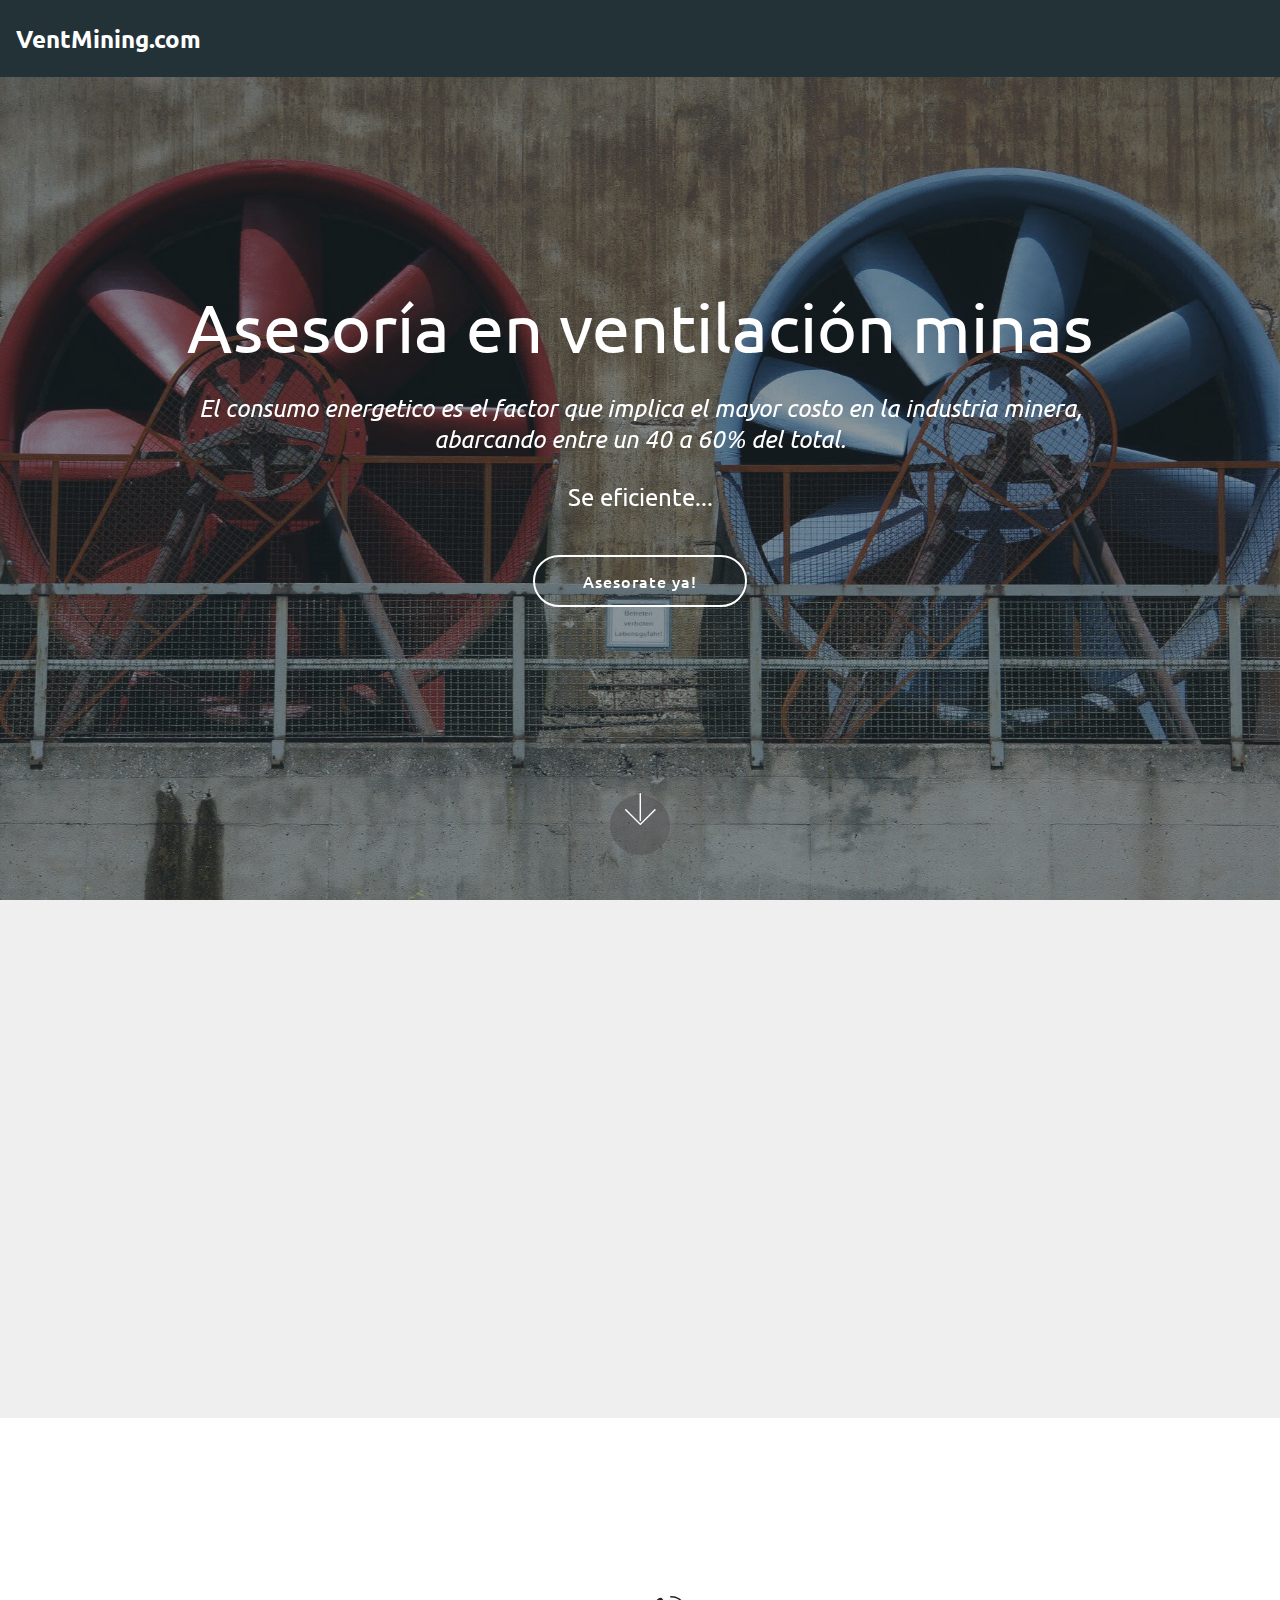
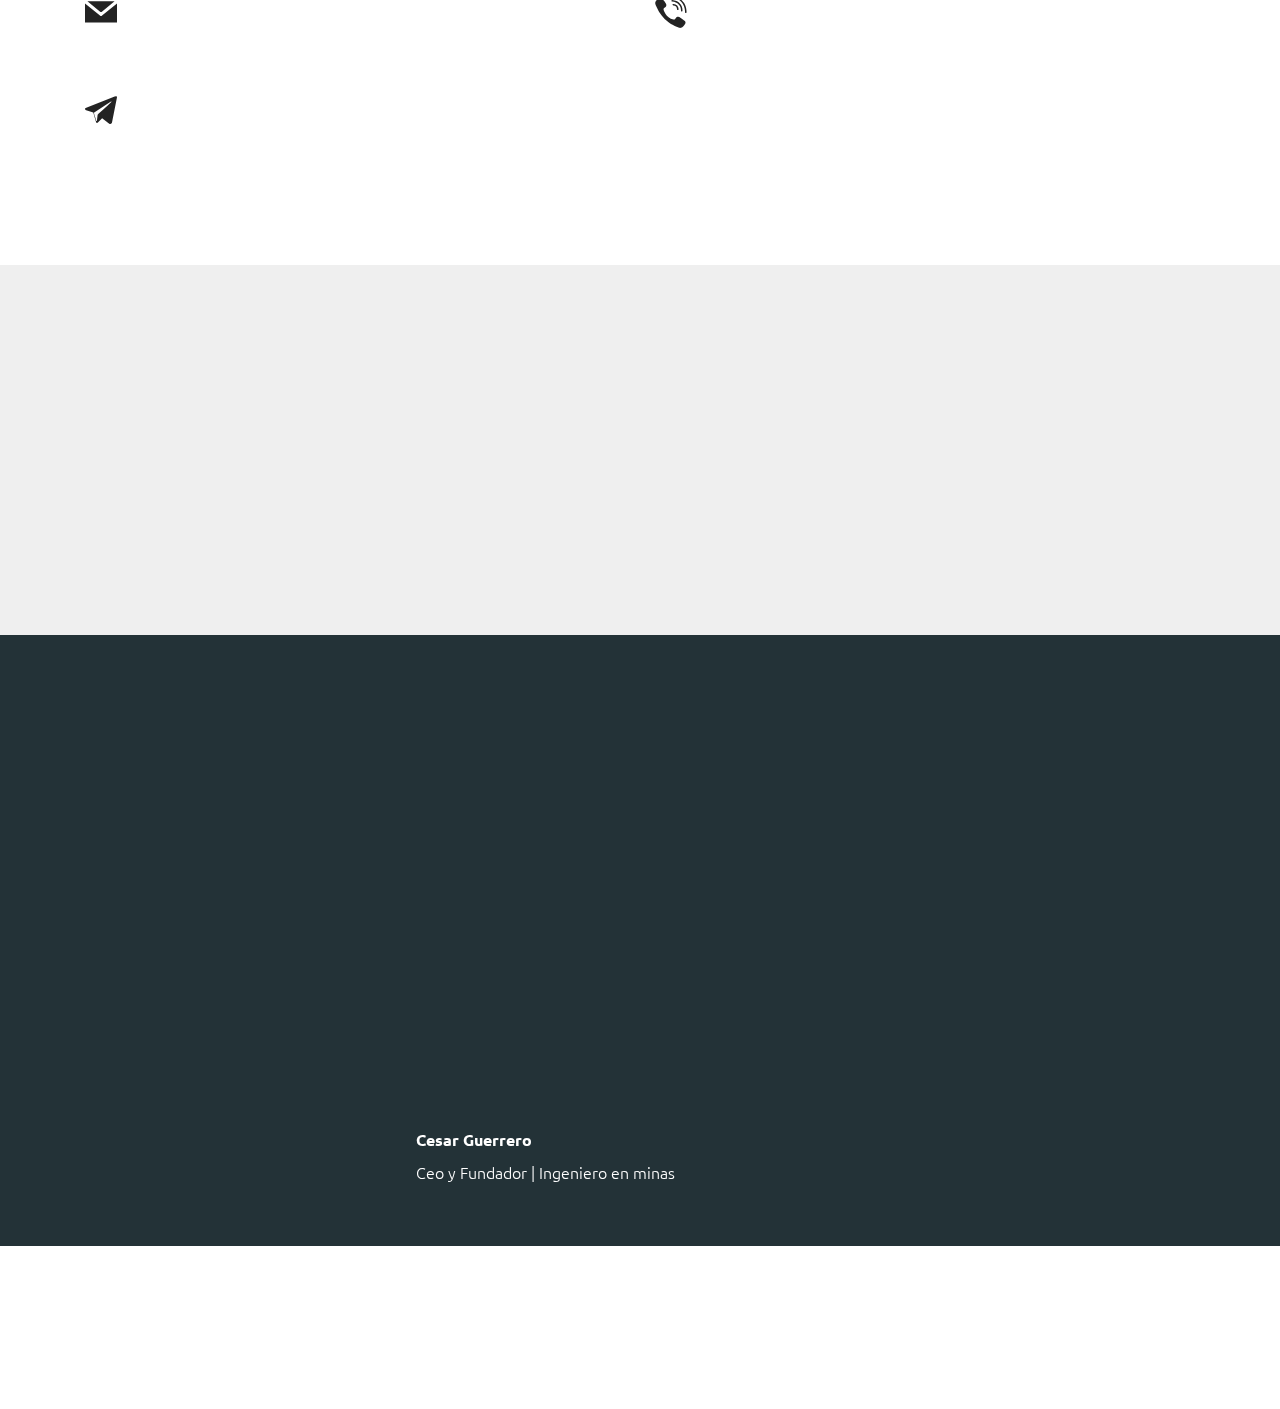
==== commit 405ab1a5: "create github pages" ====
--- a/index.html
+++ b/index.html
@@ -53,7 +53,7 @@
     </nav>
 </section>
 
-<section class="engine"><a href="https://mobirise.info/p">site templates free download</a></section><section class="cid-s4YL0VQu19 mbr-fullscreen mbr-parallax-background" id="header2-16">
+<section class="engine"><a href="https://mobirise.info/a">online site builder</a></section><section class="cid-s4YL0VQu19 mbr-fullscreen mbr-parallax-background" id="header2-16">
 
     
 
@@ -233,7 +233,7 @@
   
   <div class="container">
     <h2 class="pb-3 mbr-fonts-style mbr-white align-center display-1">&nbsp; &nbsp; &nbsp; Acerca de...</h2>
-    <h3 class="mbr-section-subtitle mbr-light pb-3 mbr-fonts-style mbr-white align-center display-5">&nbsp; &nbsp; VentMining es una empresa chilena fundada el 2020, orientada a la prestación de &nbsp;servicios en ventilacion para las empresas mineras.</h3>
+    <h3 class="mbr-section-subtitle mbr-light pb-3 mbr-fonts-style mbr-white align-center display-5">&nbsp; &nbsp; VentMining es una empresa chilena orientada a la prestación de &nbsp;servicios en ventilacion para las empresas mineras. Se enfocada en los estudios de eficiencia energetica responsable y una visión sostenible en el tiempo.</h3>
     <div class="col-md-10 testimonials-container"> 
       
 
@@ -286,16 +286,12 @@
                     
                     
                 <div class="soc-item">
-                        <a href="https://twitter.com/mobirise" target="_blank">
+                        <a href="http://www.linkedin.com/in/cesguerrero" target="_blank">
                             <span class="mbr-iconfont mbr-iconfont-social socicon-linkedin socicon" style="color: rgb(255, 255, 255); fill: rgb(255, 255, 255);"></span>
                         </a>
                     </div><div class="soc-item">
-                        <a href="https://www.facebook.com/pages/Mobirise/1616226671953247" target="_blank">
+                        <a href="tg://resolve?domain=https://t.me/cesguerrero">
                             <span class="mbr-iconfont mbr-iconfont-social socicon-telegram socicon" style="color: rgb(85, 180, 212); fill: rgb(85, 180, 212);"></span>
-                        </a>
-                    </div><div class="soc-item">
-                        <a href="https://www.youtube.com/c/mobirise" target="_blank">
-                            <span class="mbr-iconfont mbr-iconfont-social socicon-youtube socicon" style="color: rgb(255, 51, 102); fill: rgb(255, 51, 102);"></span>
                         </a>
                     </div></div>
             </div>
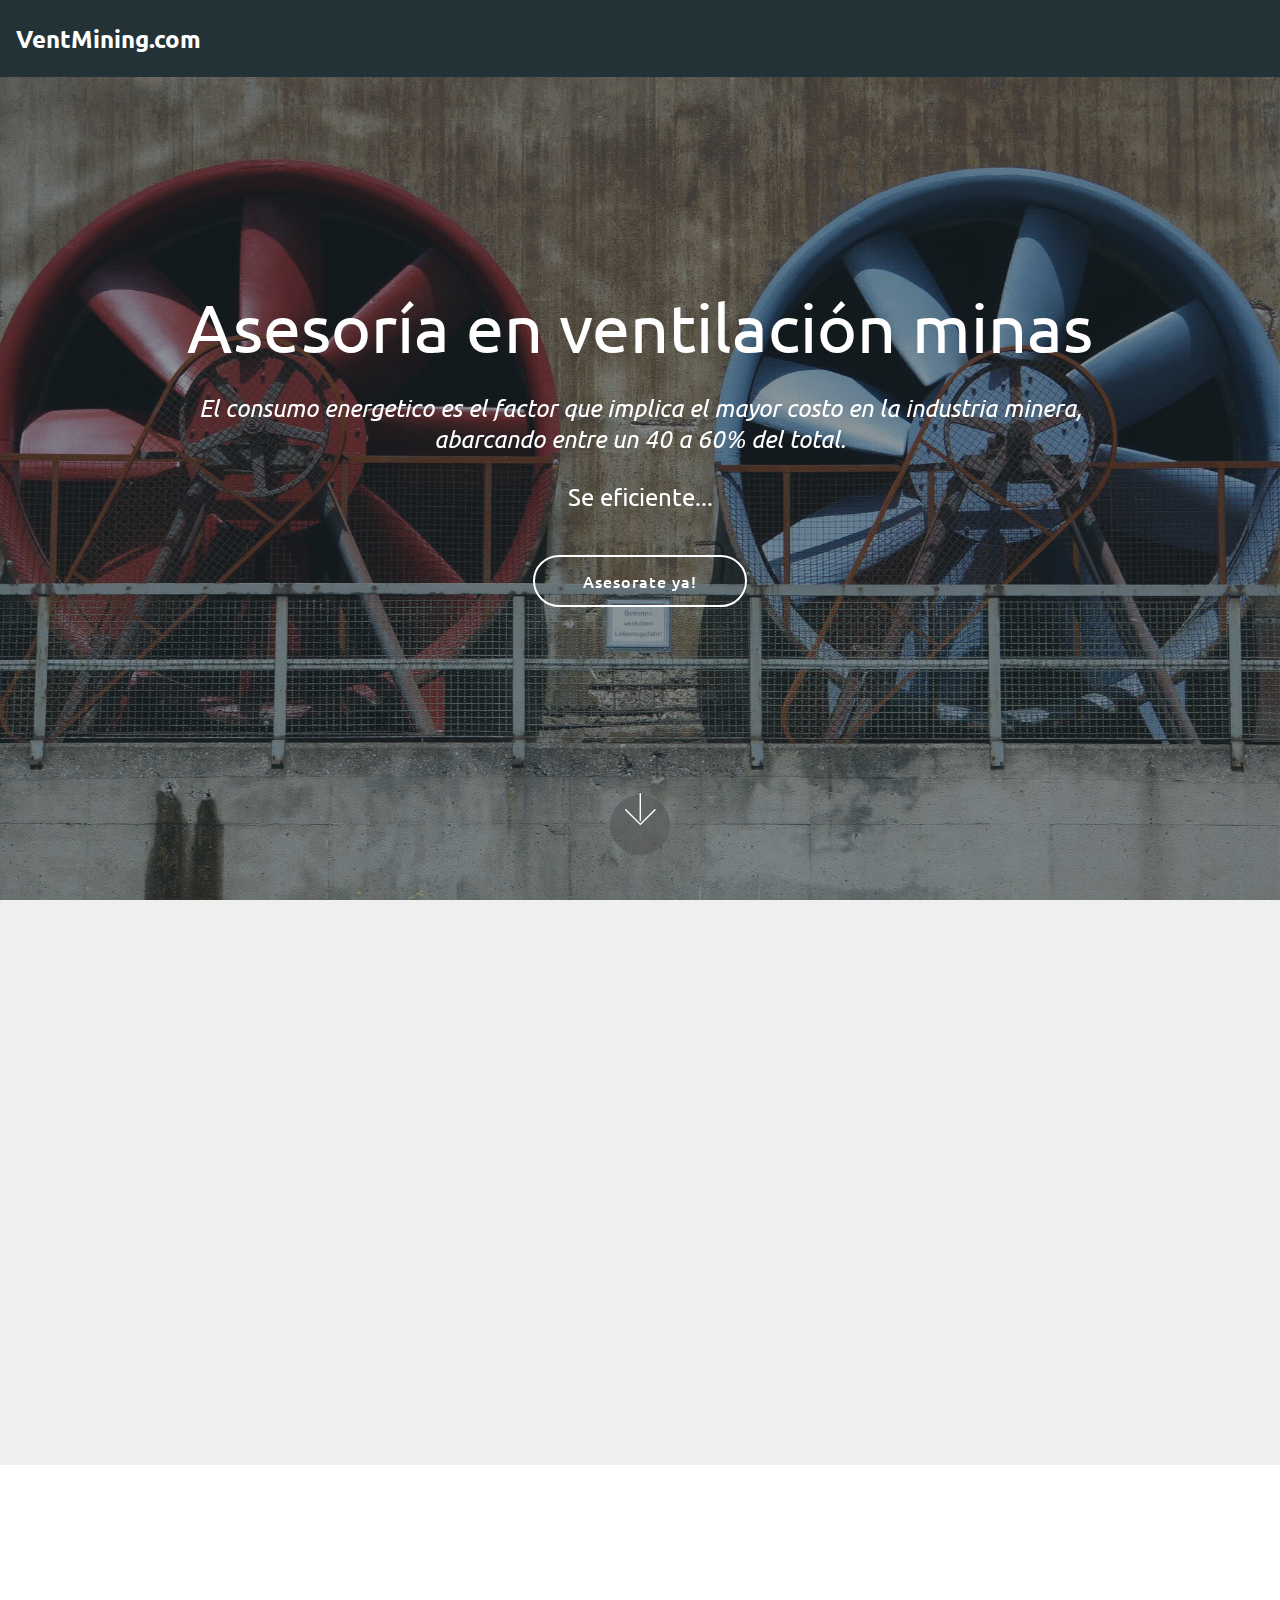
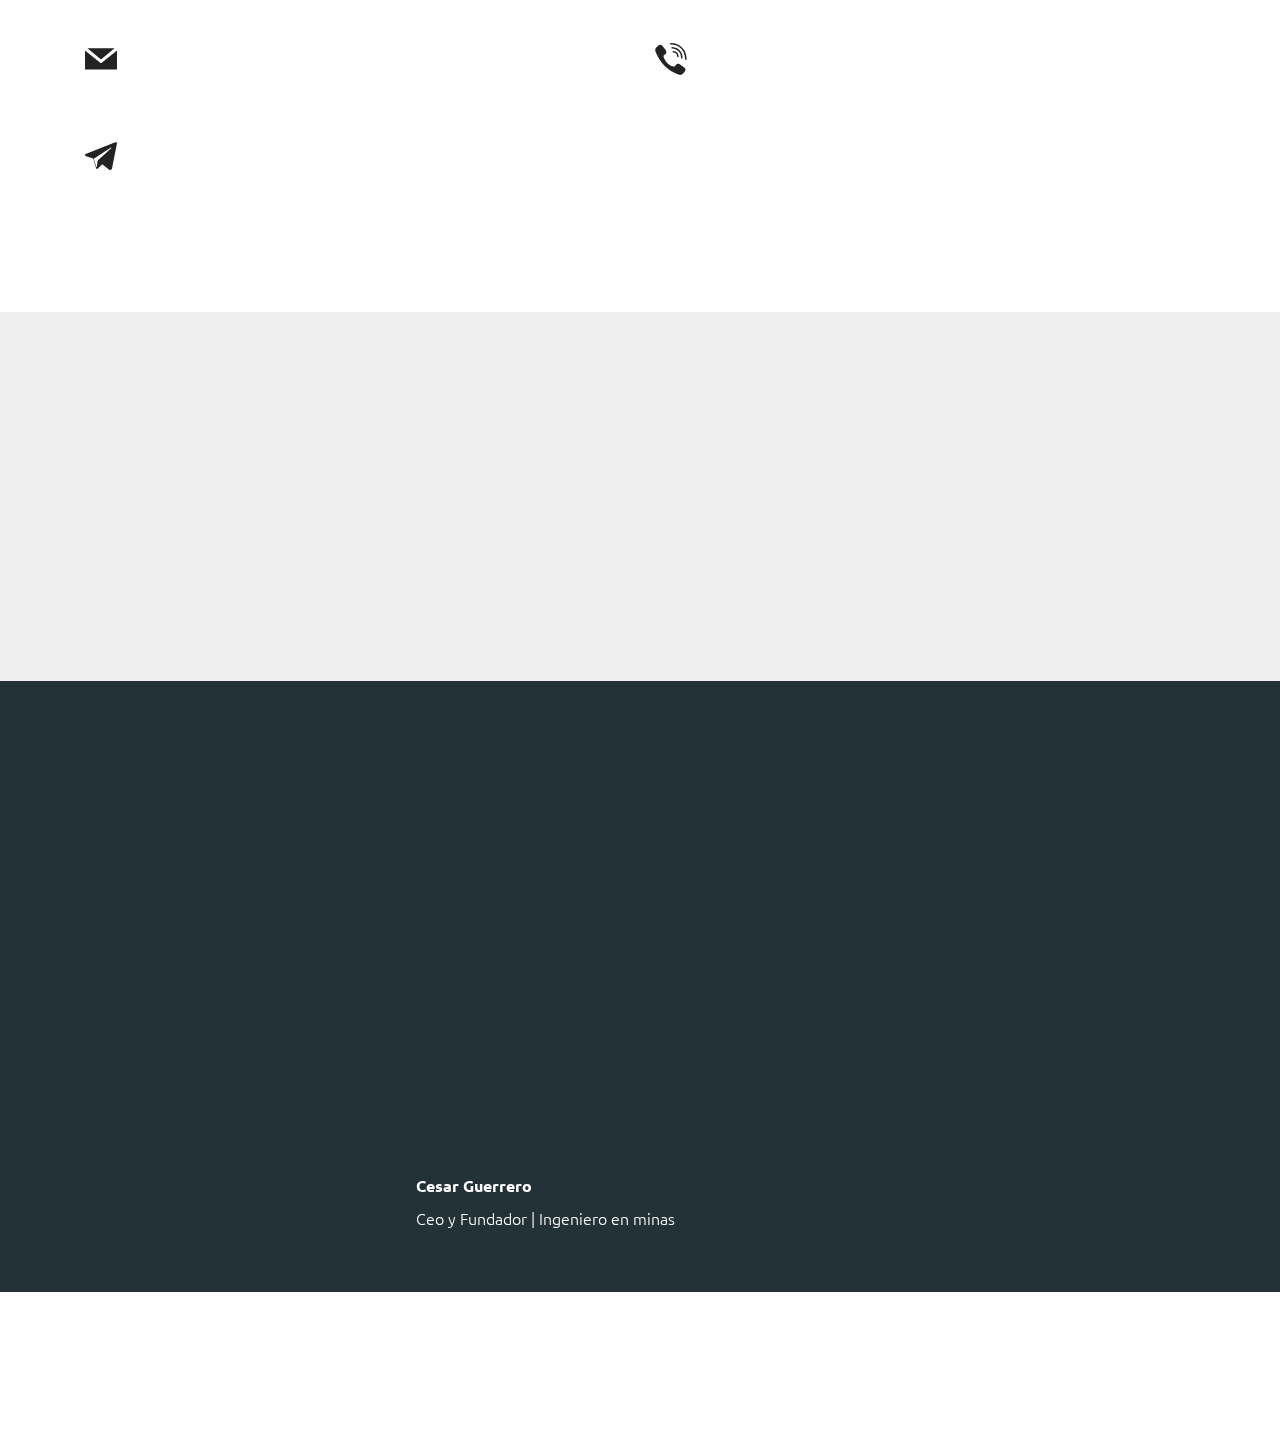
==== commit 047ab2d1: "create github pages" ====
--- a/index.html
+++ b/index.html
@@ -53,7 +53,7 @@
     </nav>
 </section>
 
-<section class="engine"><a href="https://mobirise.info/a">online site builder</a></section><section class="cid-s4YL0VQu19 mbr-fullscreen mbr-parallax-background" id="header2-16">
+<section class="engine"><a href="https://mobirise.info/k">how to develop your own website</a></section><section class="cid-s4YL0VQu19 mbr-fullscreen mbr-parallax-background" id="header2-16">
 
     
 
@@ -84,9 +84,9 @@
     <div class="container">
         <div class="row justify-content-center content-row">
             <div class="media-container-column title col-12 col-lg-7 col-md-6">
-                
-                <h2 class="align-left mbr-bold mbr-fonts-style display-1"><span style="font-weight: normal;">
-                    Servicios</span></h2>
+                <h3 class="mbr-section-subtitle align-left mbr-light pb-3 mbr-fonts-style display-1">
+                    Qué hacemos...?</h3>
+                <h2 class="align-left mbr-bold mbr-fonts-style display-2"><span style="font-weight: normal;">Servicios:</span></h2>
             </div>
             <div class="media-container-column col-12 col-lg-3 col-md-4">
                 
--- a/assets/mobirise/css/mbr-additional.css
+++ b/assets/mobirise/css/mbr-additional.css
@@ -1118,11 +1118,11 @@
 }
 .cid-s50M6ogsfY {
   padding-top: 30px;
-  padding-bottom: 15px;
+  padding-bottom: 0px;
   background-color: #efefef;
 }
 .cid-s50M6ogsfY .mbr-section-subtitle {
-  color: #767676;
+  color: #233237;
 }
 .cid-s50M6ogsfY .btn {
   margin: 0 0 .5rem 0;
@@ -1132,7 +1132,7 @@
   color: #233237;
 }
 .cid-s50L1Of7ks {
-  padding-top: 45px;
+  padding-top: 15px;
   padding-bottom: 60px;
   background-color: #efefef;
 }
--- a/assets/mobirise/css/mbr-additional.css
+++ b/assets/mobirise/css/mbr-additional.css
@@ -1118,11 +1118,11 @@
 }
 .cid-s50M6ogsfY {
   padding-top: 30px;
-  padding-bottom: 15px;
+  padding-bottom: 0px;
   background-color: #efefef;
 }
 .cid-s50M6ogsfY .mbr-section-subtitle {
-  color: #767676;
+  color: #233237;
 }
 .cid-s50M6ogsfY .btn {
   margin: 0 0 .5rem 0;
@@ -1132,7 +1132,7 @@
   color: #233237;
 }
 .cid-s50L1Of7ks {
-  padding-top: 45px;
+  padding-top: 15px;
   padding-bottom: 60px;
   background-color: #efefef;
 }
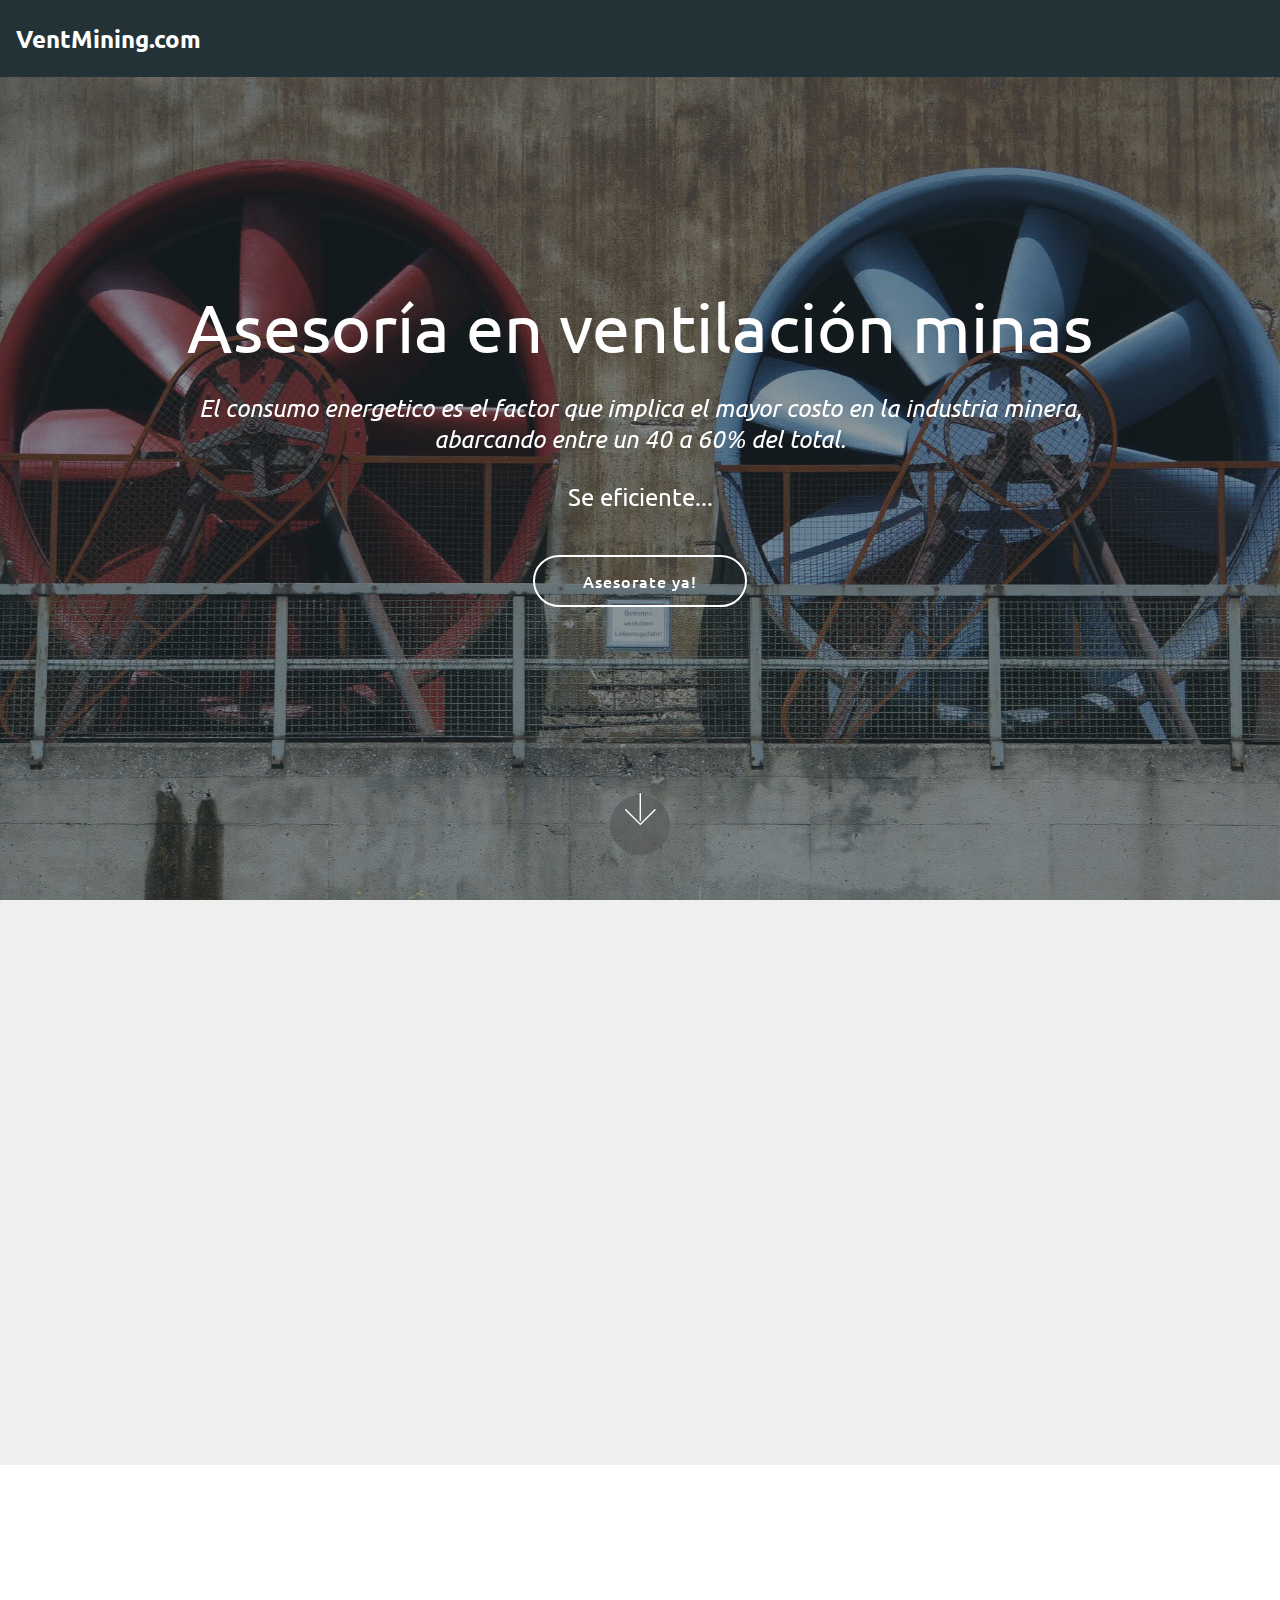
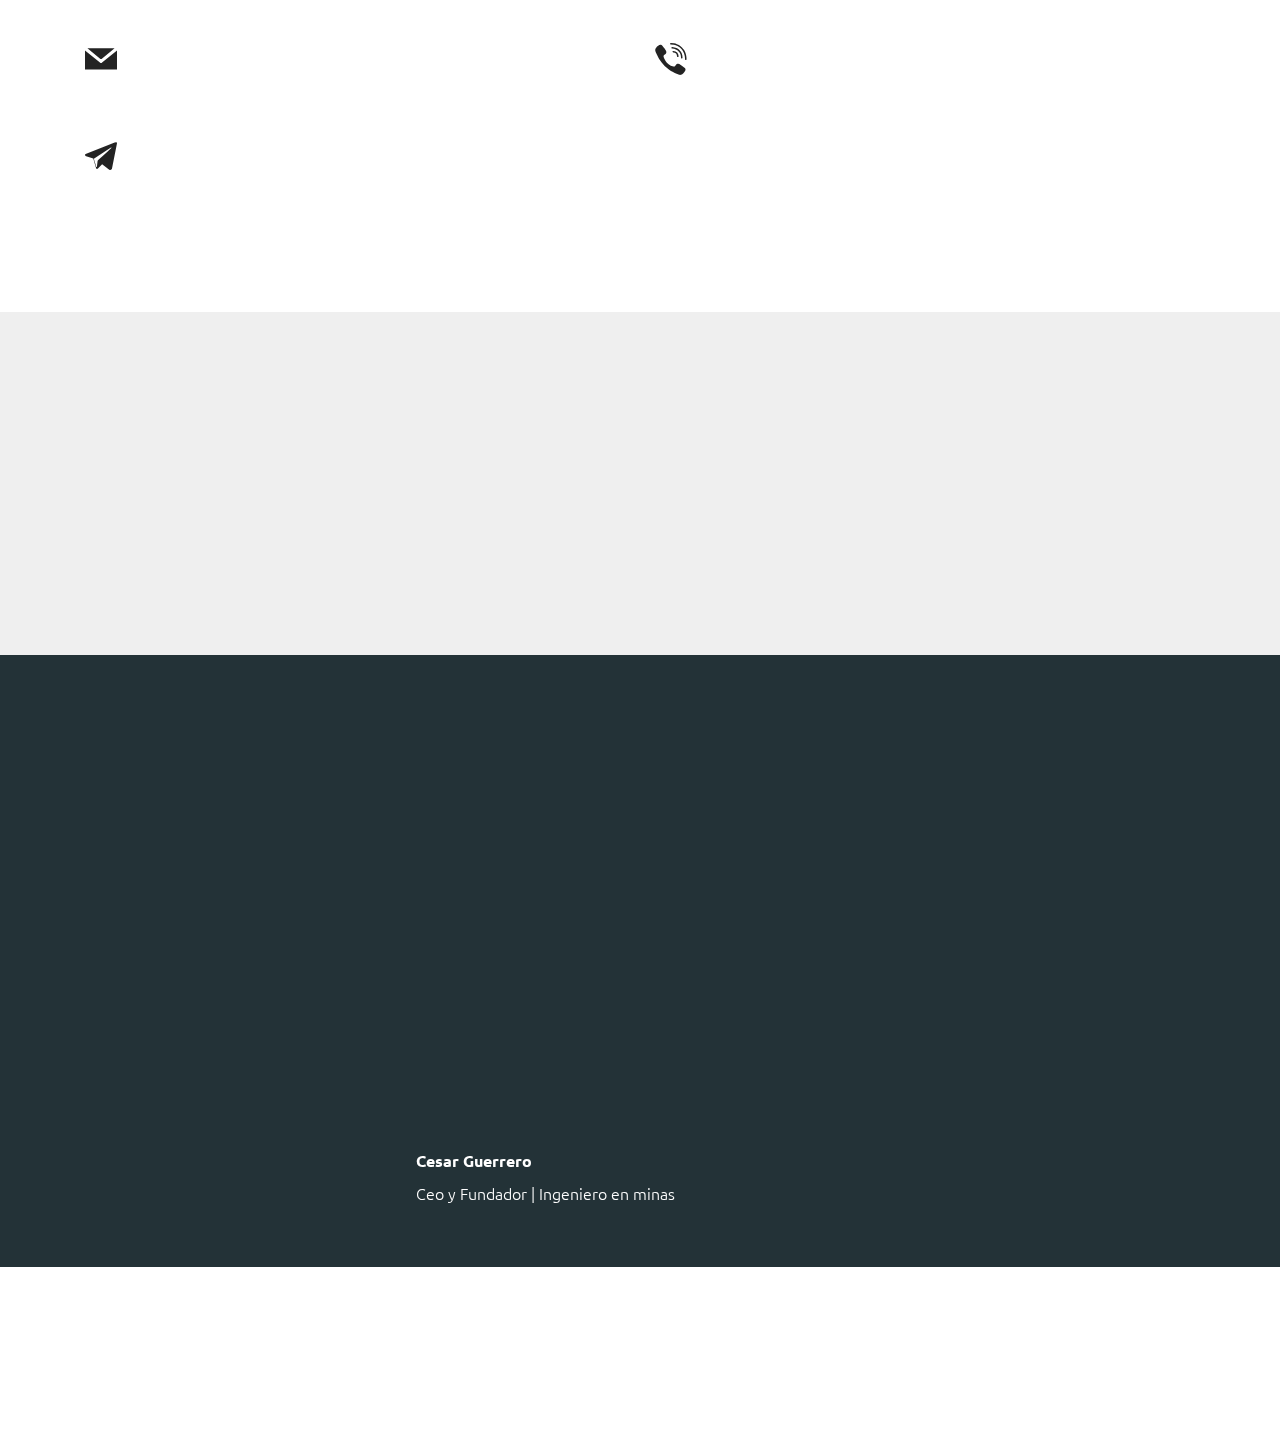
==== commit d2a1c7f3: "create github pages" ====
--- a/index.html
+++ b/index.html
@@ -53,7 +53,7 @@
     </nav>
 </section>
 
-<section class="engine"><a href="https://mobirise.info/k">how to develop your own website</a></section><section class="cid-s4YL0VQu19 mbr-fullscreen mbr-parallax-background" id="header2-16">
+<section class="engine"><a href="https://mobirise.info/c">website builder</a></section><section class="cid-s4YL0VQu19 mbr-fullscreen mbr-parallax-background" id="header2-16">
 
     
 
@@ -219,7 +219,7 @@
         <div class="media-container-row">
             <div class="mbr-text counter-container col-12 col-md-8 mbr-fonts-style display-7">
                 <ol>
-                    <li><strong>h<a href="https://www.researchgate.net/publication/332079791_Implementacion_de_un_Sistema_de_Ventilacion_Bajo_Demanda_en_Division_Andina" target="_blank" class="text-secondary">ttps://www.researchgate.net/publication/332079791_Implementacion_de_un_Sistema_de_Ventilacion_Bajo_Demanda_en_Division_Andina</a></strong></li></ol><ol>
+                    <li><strong>Pronto....</strong></li></ol><ol>
                 </ol>
             </div>
         </div>
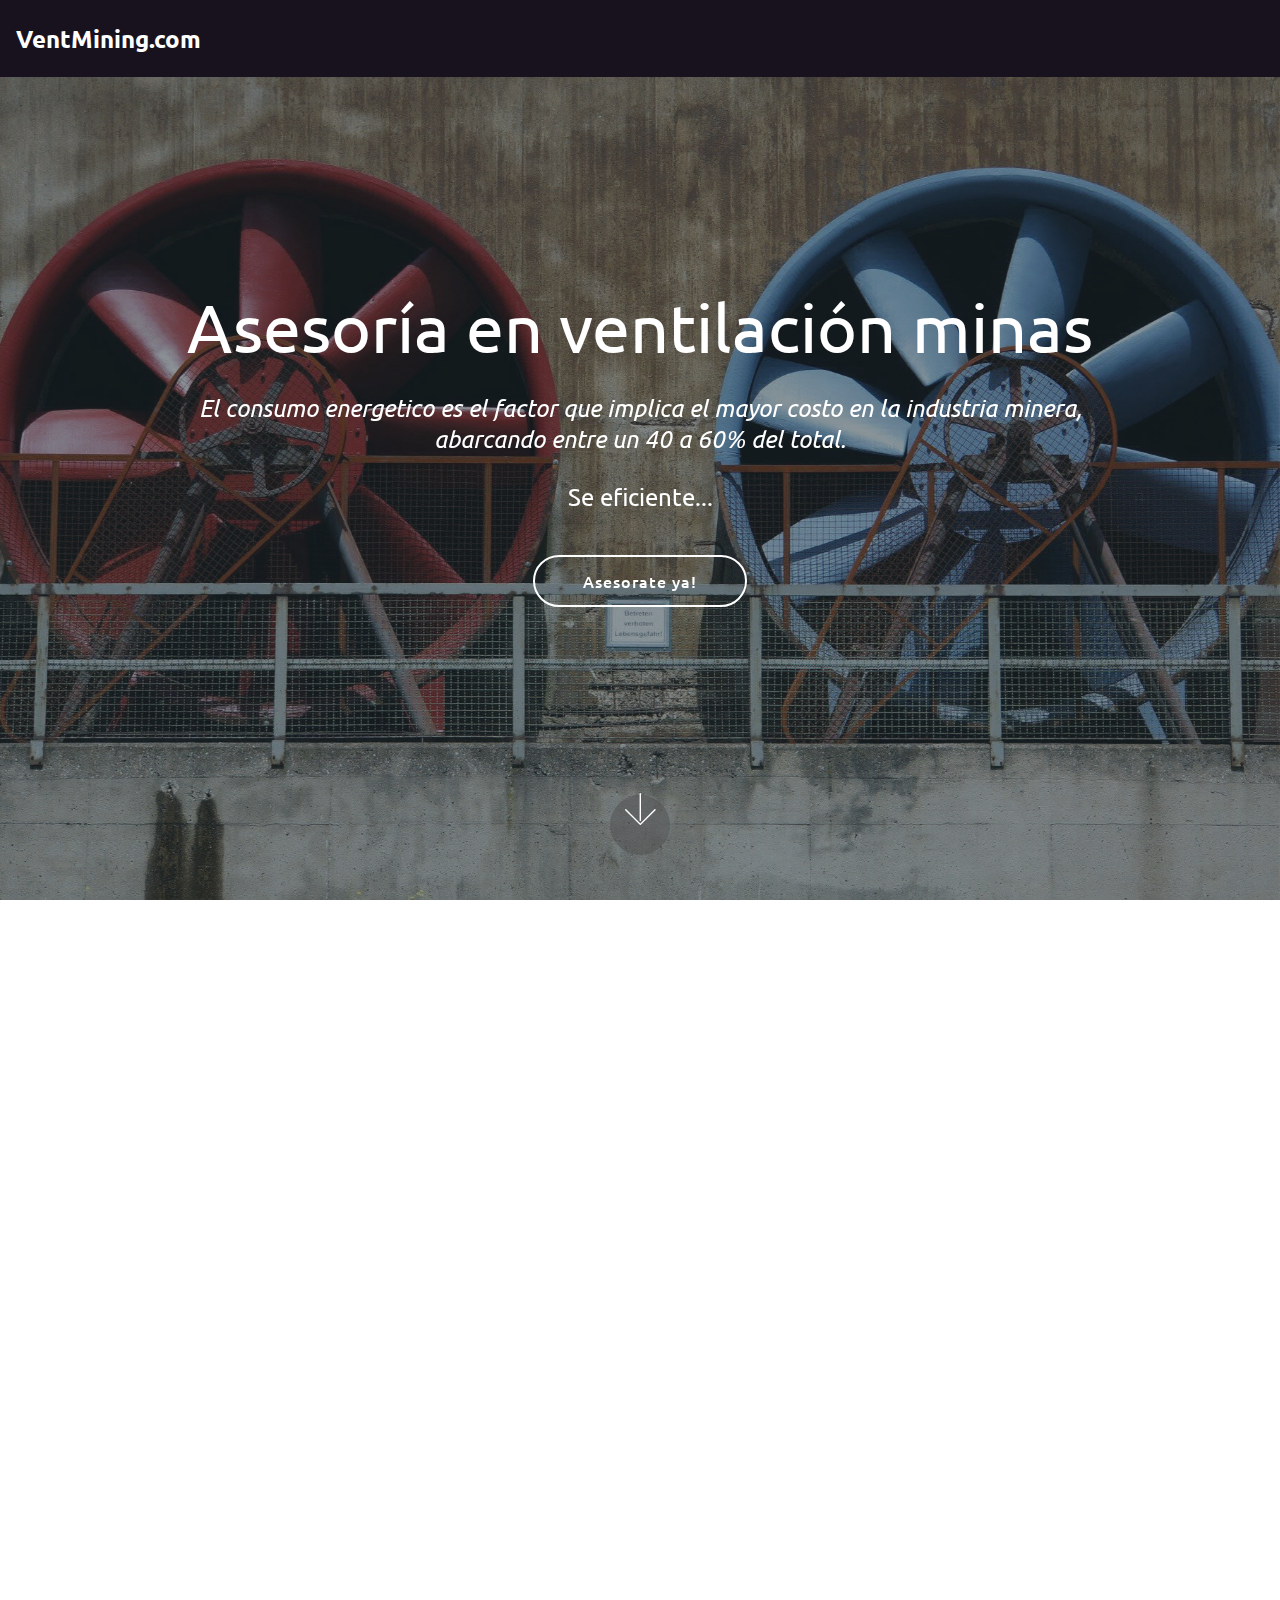
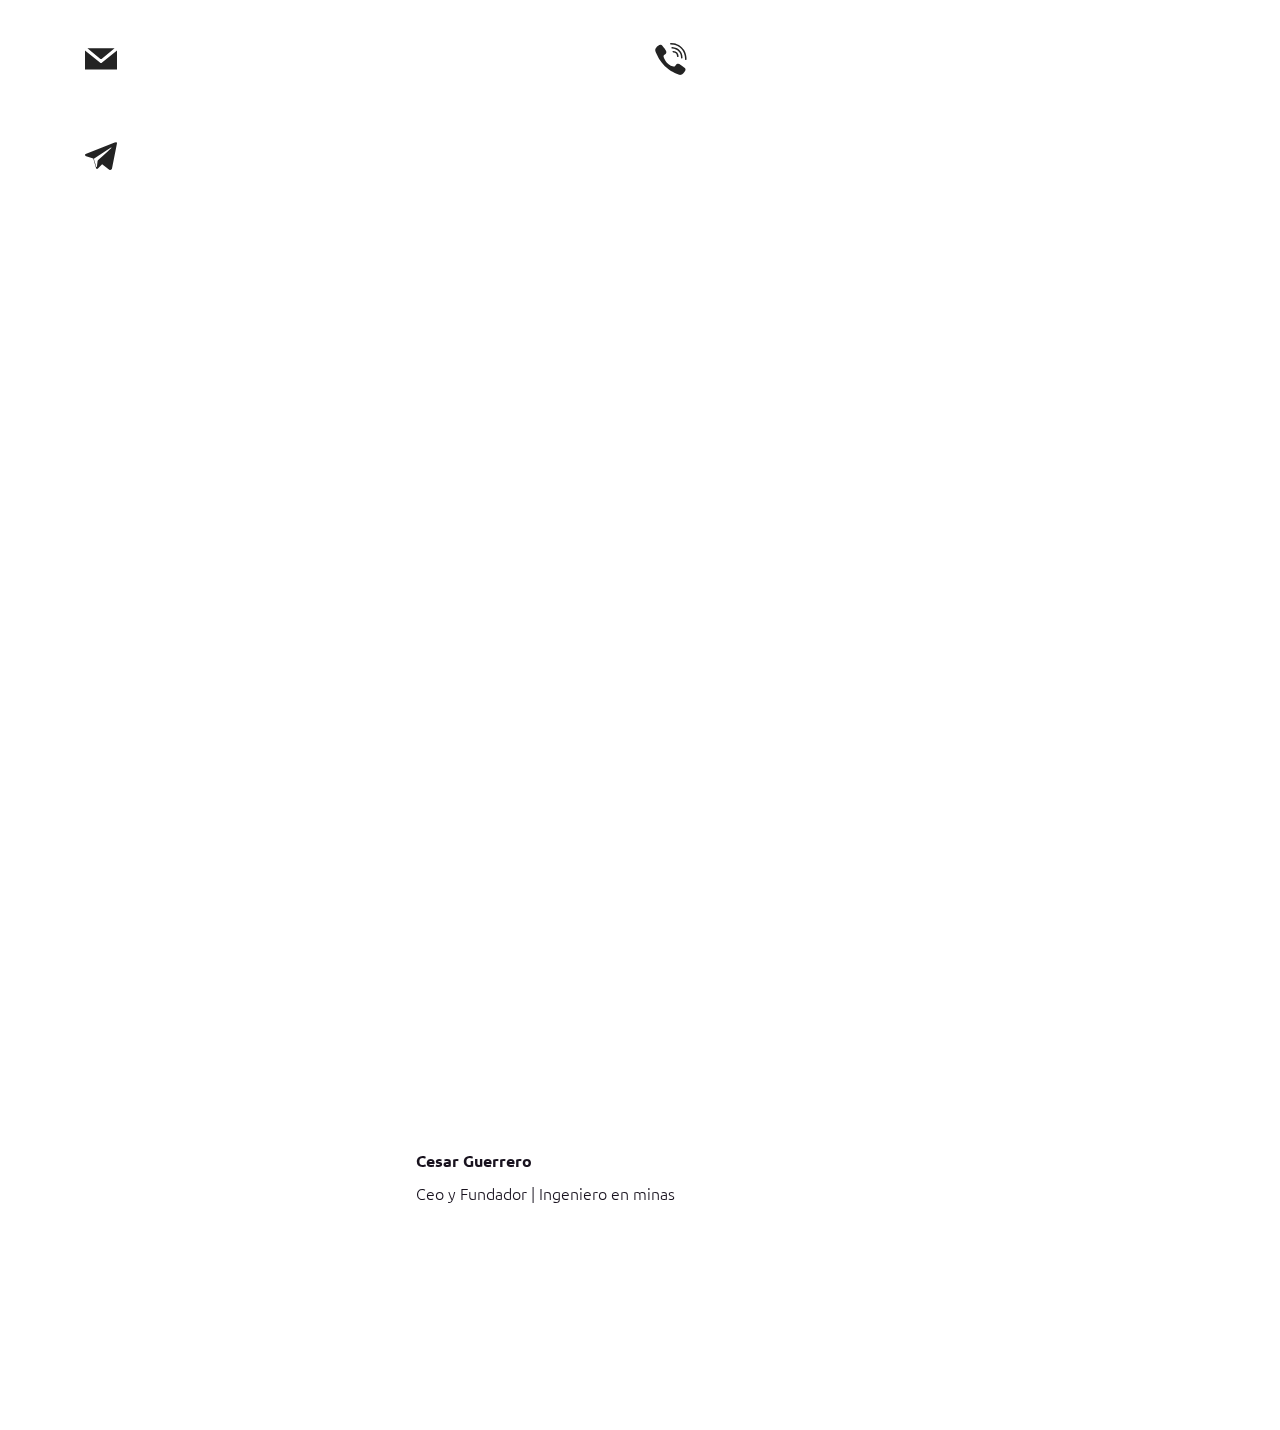
==== commit 35efc490: "create github pages" ====
--- a/index.html
+++ b/index.html
@@ -53,7 +53,7 @@
     </nav>
 </section>
 
-<section class="engine"><a href="https://mobirise.info/c">website builder</a></section><section class="cid-s4YL0VQu19 mbr-fullscreen mbr-parallax-background" id="header2-16">
+<section class="engine"><a href="https://mobirise.info/g">how to build your own website for free</a></section><section class="cid-s4YL0VQu19 mbr-fullscreen mbr-parallax-background" id="header2-16">
 
     
 
@@ -275,7 +275,7 @@
                     
                     
                     
-                <li class="foot-menu-item mbr-fonts-style display-7"><a href="index.html#top" class="text-danger">Inicio</a> &nbsp; &nbsp; &nbsp; &nbsp; &nbsp; &nbsp; &nbsp; &nbsp; &nbsp; &nbsp;&nbsp;</li><li class="foot-menu-item mbr-fonts-style display-7"><a href="index.html#info1-1u" class="text-danger">Servicios</a>&nbsp; &nbsp; &nbsp; &nbsp; &nbsp; &nbsp; &nbsp; &nbsp; &nbsp; &nbsp; &nbsp;</li><li class="foot-menu-item mbr-fonts-style display-7"><a href="index.html#info1-20" class="text-danger">Contacto</a>&nbsp; &nbsp; &nbsp; &nbsp; &nbsp; &nbsp; &nbsp; &nbsp; &nbsp; &nbsp; &nbsp;</li><li class="foot-menu-item mbr-fonts-style display-7"><a href="index.html#info1-1o" class="text-danger">Publicaciones</a>&nbsp; &nbsp; &nbsp; &nbsp; &nbsp; &nbsp; &nbsp; &nbsp; &nbsp; &nbsp; &nbsp;</li><li class="foot-menu-item mbr-fonts-style display-7"><a href="index.html#testimonials4-1q" class="text-danger">Acerca de..&nbsp; &nbsp; &nbsp; &nbsp; &nbsp; &nbsp; &nbsp; &nbsp; &nbsp; &nbsp; &nbsp;</a></li></ul>
+                <li class="foot-menu-item mbr-fonts-style display-7"><a href="index.html#top" class="text-warning">Inicio</a> &nbsp; &nbsp; &nbsp; &nbsp; &nbsp; &nbsp; &nbsp; &nbsp; &nbsp; &nbsp;&nbsp;</li><li class="foot-menu-item mbr-fonts-style display-7"><a href="index.html#info1-1u" class="text-warning">Servicios</a>&nbsp; &nbsp; &nbsp; &nbsp; &nbsp; &nbsp; &nbsp; &nbsp; &nbsp; &nbsp; &nbsp;</li><li class="foot-menu-item mbr-fonts-style display-7"><a href="index.html#info1-20" class="text-warning">Contacto</a>&nbsp; &nbsp; &nbsp; &nbsp; &nbsp; &nbsp; &nbsp; &nbsp; &nbsp; &nbsp; &nbsp;</li><li class="foot-menu-item mbr-fonts-style display-7"><a href="index.html#info1-1o" class="text-primary">Publicaciones</a>&nbsp; &nbsp; &nbsp; &nbsp; &nbsp; &nbsp; &nbsp; &nbsp; &nbsp; &nbsp; &nbsp;</li><li class="foot-menu-item mbr-fonts-style display-7"><a href="index.html#testimonials4-1q" class="text-warning">Acerca de..&nbsp; &nbsp; &nbsp; &nbsp; &nbsp; &nbsp; &nbsp; &nbsp; &nbsp; &nbsp; &nbsp;</a></li></ul>
             </div>
             <div class="row social-row">
                 <div class="social-list align-right pb-2">
@@ -287,7 +287,7 @@
                     
                 <div class="soc-item">
                         <a href="http://www.linkedin.com/in/cesguerrero" target="_blank">
-                            <span class="mbr-iconfont mbr-iconfont-social socicon-linkedin socicon" style="color: rgb(255, 255, 255); fill: rgb(255, 255, 255);"></span>
+                            <span class="mbr-iconfont mbr-iconfont-social socicon-linkedin socicon" style="color: rgb(135, 154, 159); fill: rgb(135, 154, 159);"></span>
                         </a>
                     </div><div class="soc-item">
                         <a href="tg://resolve?domain=https://t.me/cesguerrero">
@@ -297,8 +297,7 @@
             </div>
             <div class="row row-copirayt">
                 <p class="mbr-text mb-0 mbr-fonts-style mbr-white align-center display-7">
-                    © Copyright 2020 Mobirise - All Rights Reserved
-                </p>
+                    © Copyright 2020 VentMining - Todos los derechos reservados.</p>
             </div>
         </div>
     </div>
--- a/assets/mobirise/css/mbr-additional.css
+++ b/assets/mobirise/css/mbr-additional.css
@@ -711,13 +711,13 @@
   opacity: 0.3;
 }
 .cid-s4Kd18qFZy .navbar {
-  background: #233237;
+  background: #18121e;
   transition: none;
   min-height: 77px;
   padding: .5rem 0;
 }
 .cid-s4Kd18qFZy .navbar-dropdown.bg-color.transparent.opened {
-  background: #233237;
+  background: #18121e;
 }
 .cid-s4Kd18qFZy a {
   font-style: normal;
@@ -808,7 +808,7 @@
   padding-bottom: 0;
 }
 .cid-s4Kd18qFZy .dropdown .dropdown-menu {
-  background: #233237;
+  background: #18121e;
   visibility: hidden;
   display: block;
   position: absolute;
@@ -880,7 +880,7 @@
   width: 30px;
   height: 2px;
   border-right: 5px;
-  background-color: #233237;
+  background-color: #18121e;
 }
 .cid-s4Kd18qFZy button.navbar-toggler .hamburger span:nth-child(1) {
   top: 0;
@@ -1119,7 +1119,7 @@
 .cid-s50M6ogsfY {
   padding-top: 30px;
   padding-bottom: 0px;
-  background-color: #efefef;
+  background-color: #ffffff;
 }
 .cid-s50M6ogsfY .mbr-section-subtitle {
   color: #233237;
@@ -1134,7 +1134,7 @@
 .cid-s50L1Of7ks {
   padding-top: 15px;
   padding-bottom: 60px;
-  background-color: #efefef;
+  background-color: #ffffff;
 }
 .cid-s50L1Of7ks .counter-container {
   color: #767676;
@@ -1225,7 +1225,7 @@
 .cid-s50KdjRKLM {
   padding-top: 45px;
   padding-bottom: 15px;
-  background-color: #efefef;
+  background-color: #ffffff;
 }
 .cid-s50KdjRKLM .mbr-section-subtitle {
   color: #767676;
@@ -1240,7 +1240,7 @@
 .cid-s50KdX8nXF {
   padding-top: 45px;
   padding-bottom: 120px;
-  background-color: #efefef;
+  background-color: #ffffff;
 }
 .cid-s50KdX8nXF .counter-container {
   color: #767676;
@@ -1278,7 +1278,7 @@
 .cid-s50Ken3vIS {
   padding-top: 30px;
   padding-bottom: 30px;
-  background-color: #233237;
+  background-color: #ffffff;
 }
 .cid-s50Ken3vIS .testimonials-container {
   margin: 0 auto;
@@ -1289,7 +1289,7 @@
   -webkit-justify-content: center;
 }
 .cid-s50Ken3vIS .testimonials-container .testimonials-item .user {
-  background: #233237;
+  background: #ffffff;
 }
 .cid-s50Ken3vIS .testimonials-container .testimonials-item .user.row {
   margin: 0;
@@ -1322,24 +1322,25 @@
 }
 .cid-s50Ken3vIS .mbr-section-subtitle {
   text-align: left;
-  color: #efefef;
+  color: #18121e;
 }
 .cid-s50Ken3vIS H2 {
   text-align: left;
+  color: #18121e;
 }
 .cid-s50Ken3vIS .user_text {
-  color: #ffffff;
+  color: #18121e;
 }
 .cid-s50Ken3vIS .user_name {
-  color: #ffffff;
+  color: #18121e;
 }
 .cid-s50Ken3vIS .user_desk {
-  color: #ffffff;
+  color: #18121e;
 }
 .cid-s51MgPTk8D {
   padding-top: 30px;
   padding-bottom: 30px;
-  background-color: #233237;
+  background-color: #ffffff;
 }
 .cid-s51MgPTk8D .row-links {
   width: 100%;
@@ -1416,7 +1417,8 @@
 }
 .cid-s51MgPTk8D foot-menu-item {
   text-align: right;
+  color: #18121e;
 }
 .cid-s51MgPTk8D .media-container-row .mbr-text {
-  color: #cccccc;
-}
+  color: #18121e;
+}
--- a/assets/mobirise/css/mbr-additional.css
+++ b/assets/mobirise/css/mbr-additional.css
@@ -711,13 +711,13 @@
   opacity: 0.3;
 }
 .cid-s4Kd18qFZy .navbar {
-  background: #233237;
+  background: #18121e;
   transition: none;
   min-height: 77px;
   padding: .5rem 0;
 }
 .cid-s4Kd18qFZy .navbar-dropdown.bg-color.transparent.opened {
-  background: #233237;
+  background: #18121e;
 }
 .cid-s4Kd18qFZy a {
   font-style: normal;
@@ -808,7 +808,7 @@
   padding-bottom: 0;
 }
 .cid-s4Kd18qFZy .dropdown .dropdown-menu {
-  background: #233237;
+  background: #18121e;
   visibility: hidden;
   display: block;
   position: absolute;
@@ -880,7 +880,7 @@
   width: 30px;
   height: 2px;
   border-right: 5px;
-  background-color: #233237;
+  background-color: #18121e;
 }
 .cid-s4Kd18qFZy button.navbar-toggler .hamburger span:nth-child(1) {
   top: 0;
@@ -1119,7 +1119,7 @@
 .cid-s50M6ogsfY {
   padding-top: 30px;
   padding-bottom: 0px;
-  background-color: #efefef;
+  background-color: #ffffff;
 }
 .cid-s50M6ogsfY .mbr-section-subtitle {
   color: #233237;
@@ -1134,7 +1134,7 @@
 .cid-s50L1Of7ks {
   padding-top: 15px;
   padding-bottom: 60px;
-  background-color: #efefef;
+  background-color: #ffffff;
 }
 .cid-s50L1Of7ks .counter-container {
   color: #767676;
@@ -1225,7 +1225,7 @@
 .cid-s50KdjRKLM {
   padding-top: 45px;
   padding-bottom: 15px;
-  background-color: #efefef;
+  background-color: #ffffff;
 }
 .cid-s50KdjRKLM .mbr-section-subtitle {
   color: #767676;
@@ -1240,7 +1240,7 @@
 .cid-s50KdX8nXF {
   padding-top: 45px;
   padding-bottom: 120px;
-  background-color: #efefef;
+  background-color: #ffffff;
 }
 .cid-s50KdX8nXF .counter-container {
   color: #767676;
@@ -1278,7 +1278,7 @@
 .cid-s50Ken3vIS {
   padding-top: 30px;
   padding-bottom: 30px;
-  background-color: #233237;
+  background-color: #ffffff;
 }
 .cid-s50Ken3vIS .testimonials-container {
   margin: 0 auto;
@@ -1289,7 +1289,7 @@
   -webkit-justify-content: center;
 }
 .cid-s50Ken3vIS .testimonials-container .testimonials-item .user {
-  background: #233237;
+  background: #ffffff;
 }
 .cid-s50Ken3vIS .testimonials-container .testimonials-item .user.row {
   margin: 0;
@@ -1322,24 +1322,25 @@
 }
 .cid-s50Ken3vIS .mbr-section-subtitle {
   text-align: left;
-  color: #efefef;
+  color: #18121e;
 }
 .cid-s50Ken3vIS H2 {
   text-align: left;
+  color: #18121e;
 }
 .cid-s50Ken3vIS .user_text {
-  color: #ffffff;
+  color: #18121e;
 }
 .cid-s50Ken3vIS .user_name {
-  color: #ffffff;
+  color: #18121e;
 }
 .cid-s50Ken3vIS .user_desk {
-  color: #ffffff;
+  color: #18121e;
 }
 .cid-s51MgPTk8D {
   padding-top: 30px;
   padding-bottom: 30px;
-  background-color: #233237;
+  background-color: #ffffff;
 }
 .cid-s51MgPTk8D .row-links {
   width: 100%;
@@ -1416,7 +1417,8 @@
 }
 .cid-s51MgPTk8D foot-menu-item {
   text-align: right;
+  color: #18121e;
 }
 .cid-s51MgPTk8D .media-container-row .mbr-text {
-  color: #cccccc;
-}
+  color: #18121e;
+}
